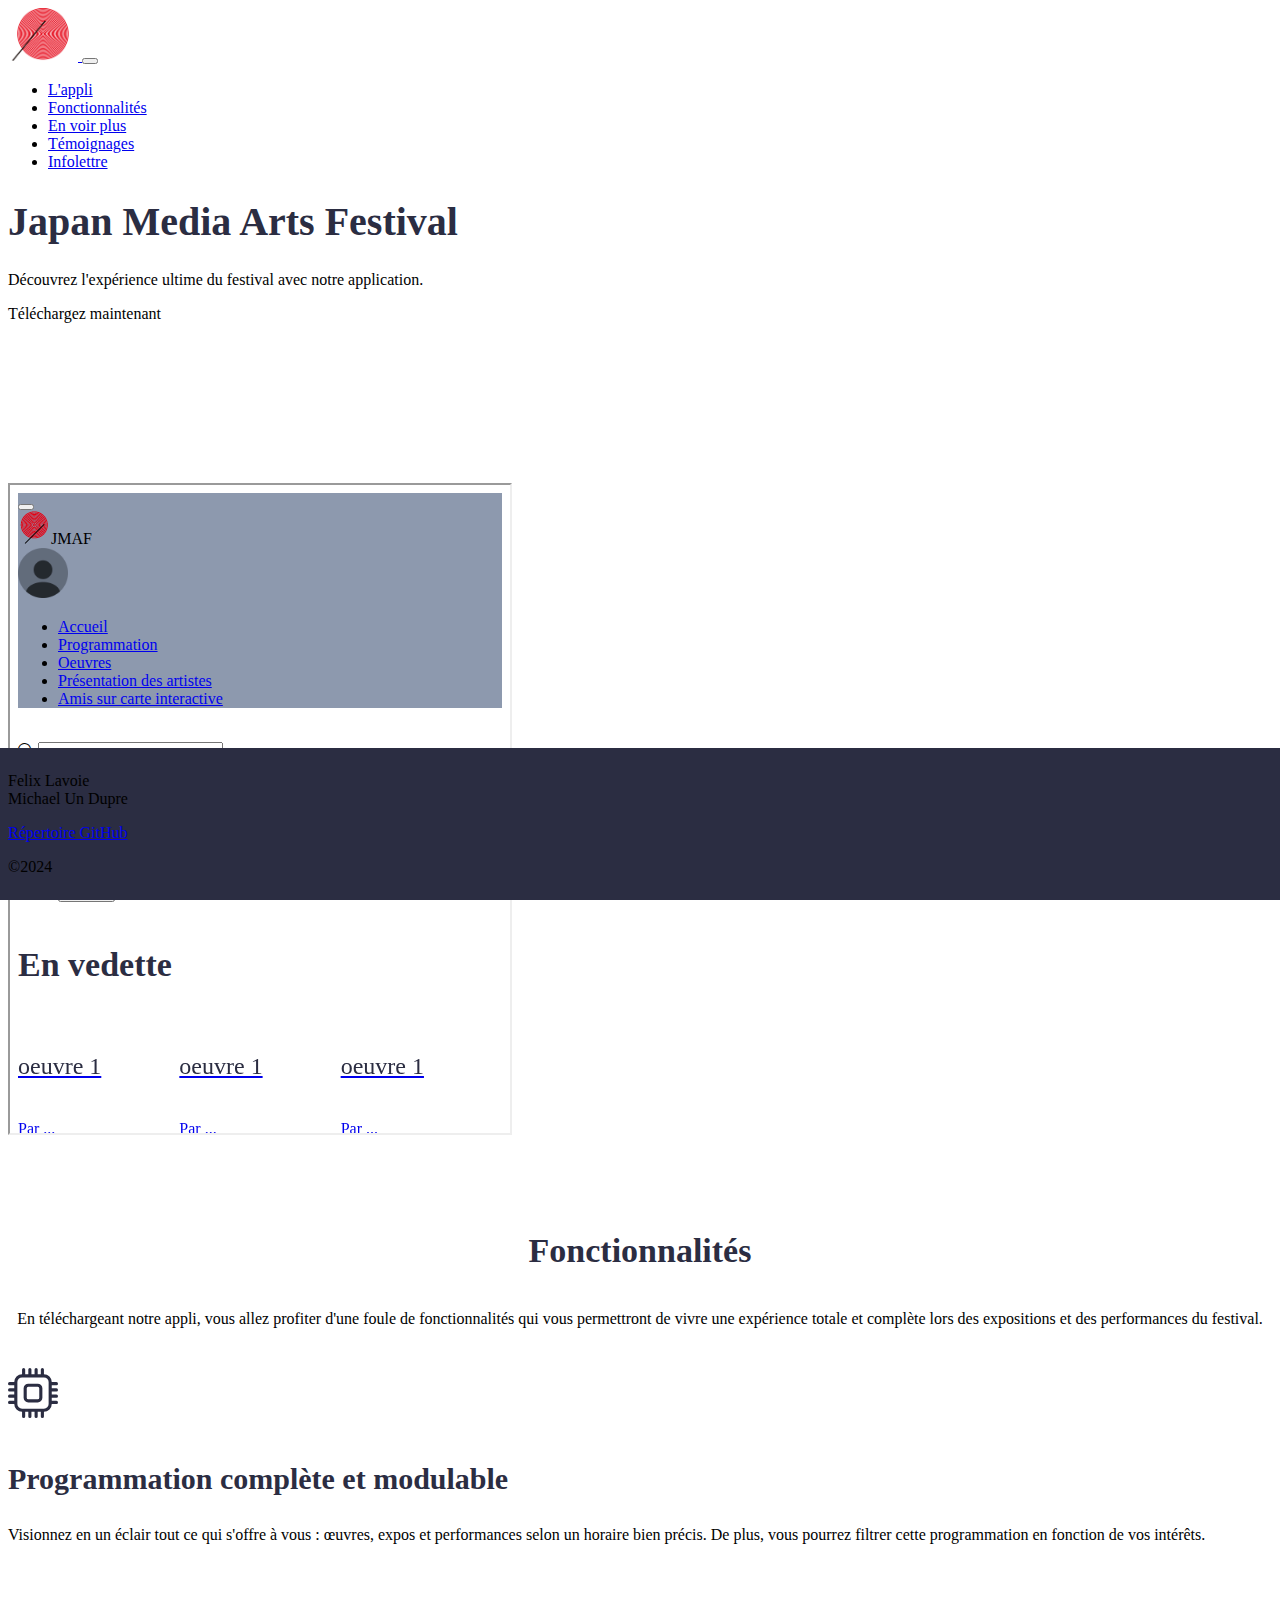
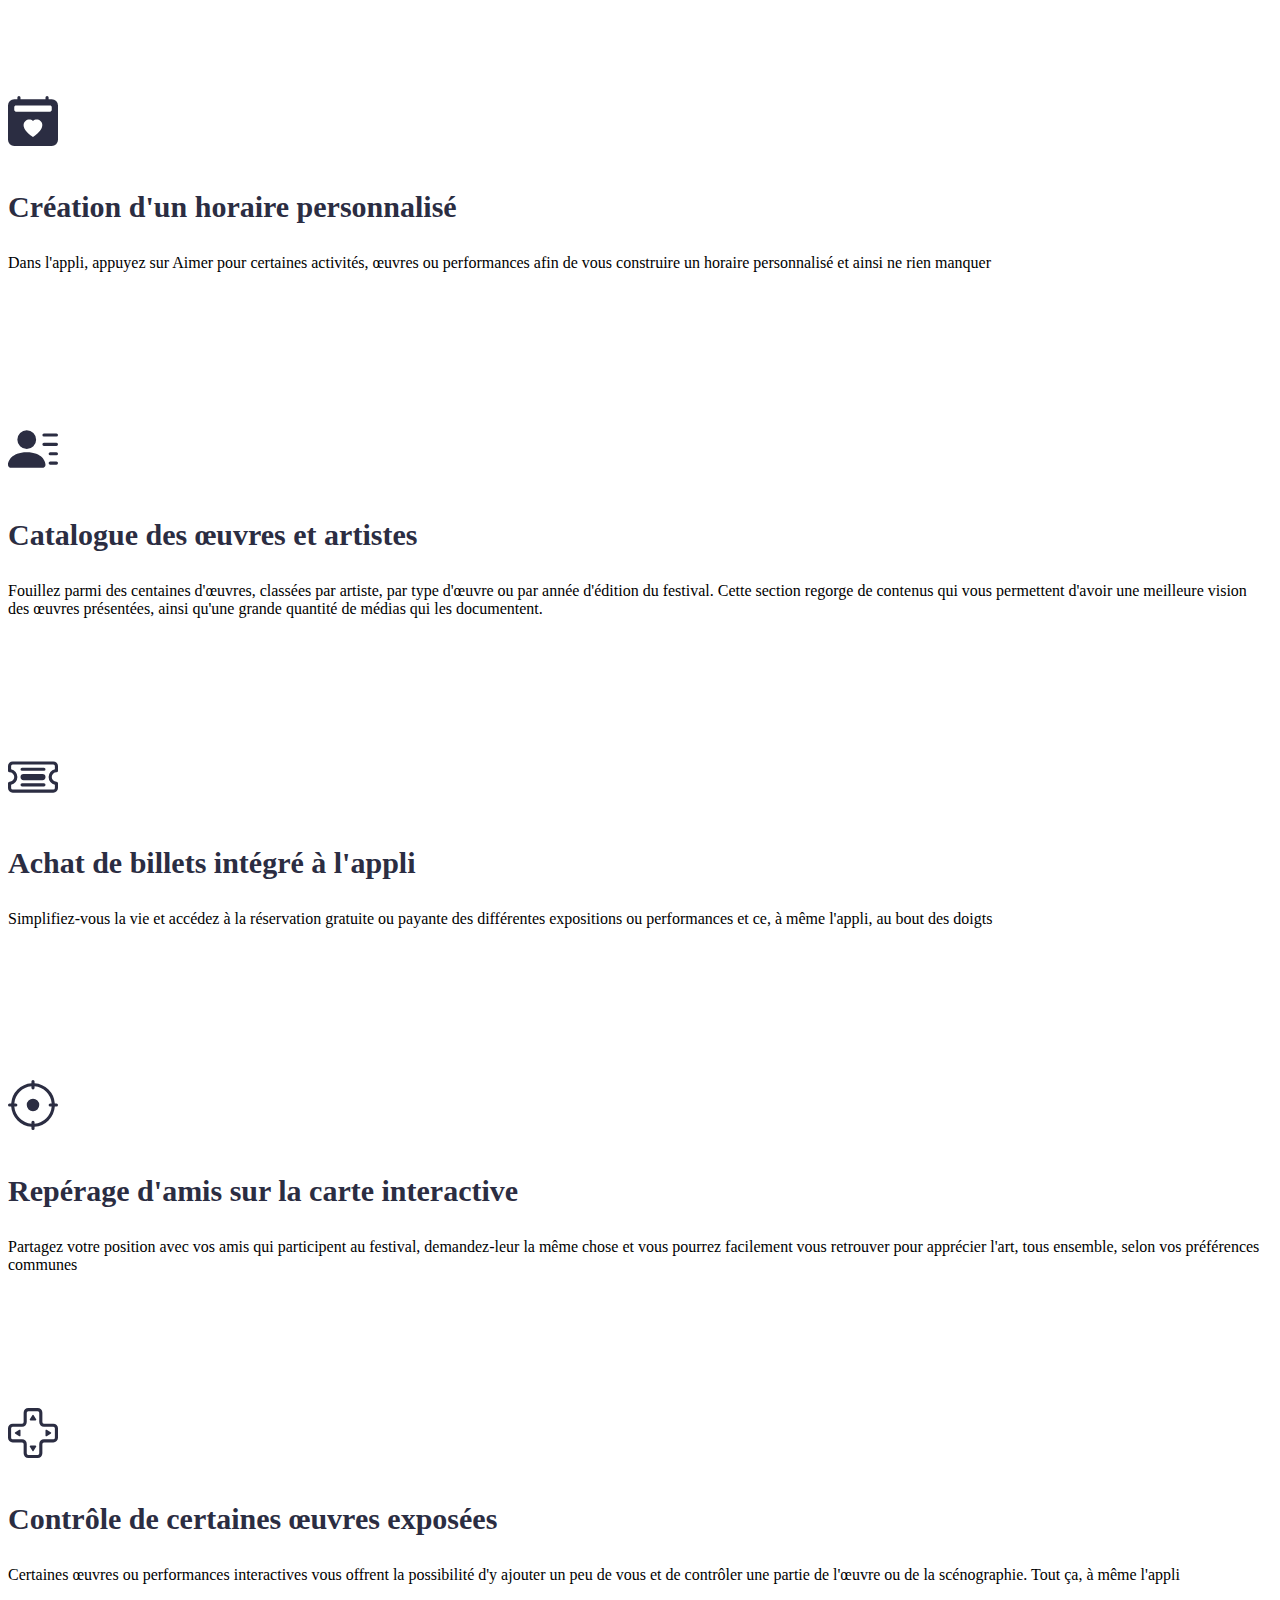
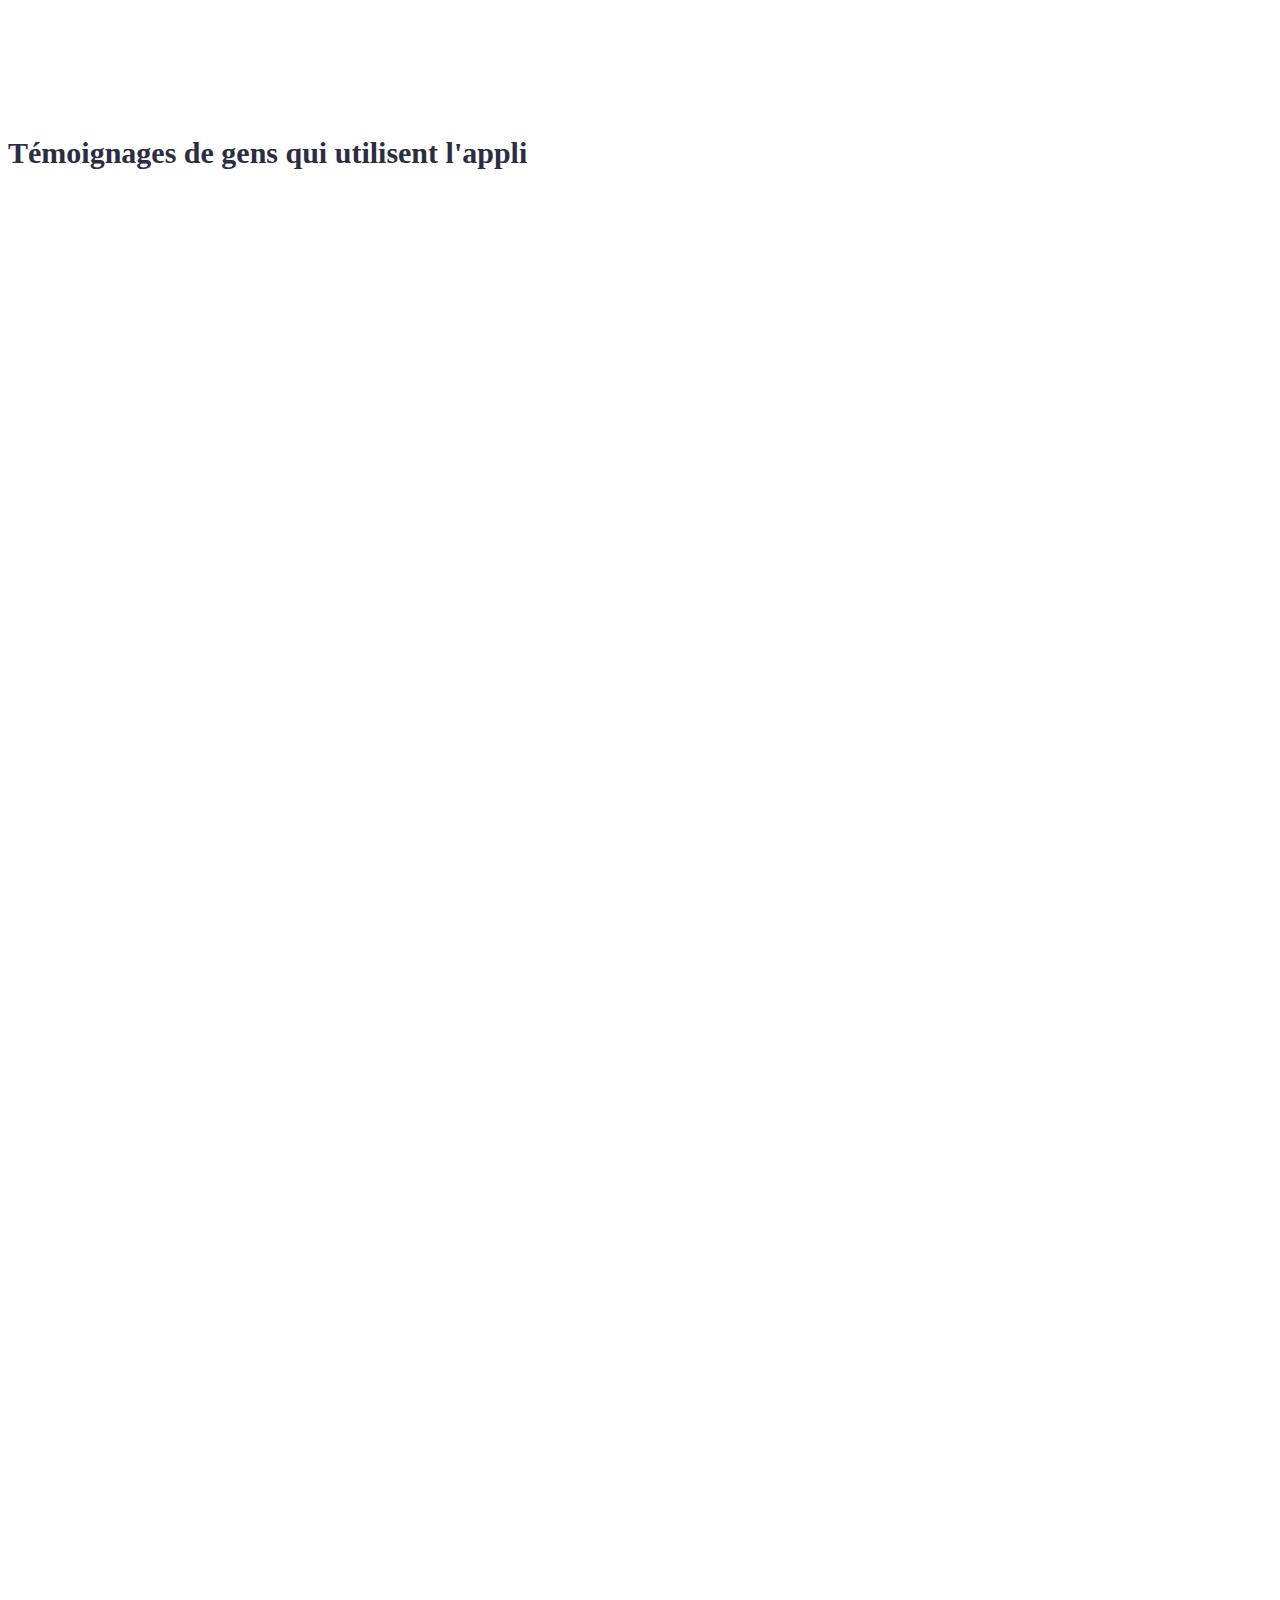
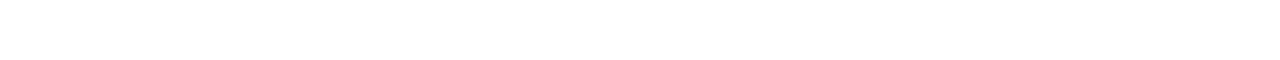
==== index.html @ 5c232d63 "format" ====
<!DOCTYPE html>
<html lang="fr">

<head>
    <meta charset="UTF-8">
    <meta name="viewport" content="width=device-width, initial-scale=1.0">
    <title>Document</title>
    <meta name="robots" content="noindex, nofollow">
    <link href="https://cdn.jsdelivr.net/npm/bootstrap@5.3.2/dist/css/bootstrap.min.css" rel="stylesheet"
        integrity="sha384-T3c6CoIi6uLrA9TneNEoa7RxnatzjcDSCmG1MXxSR1GAsXEV/Dwwykc2MPK8M2HN" crossorigin="anonymous">
    <script src="https://cdn.jsdelivr.net/npm/bootstrap@5.3.2/dist/js/bootstrap.bundle.min.js"
        integrity="sha384-C6RzsynM9kWDrMNeT87bh95OGNyZPhcTNXj1NW7RuBCsyN/o0jlpcV8Qyq46cDfL"
        crossorigin="anonymous"></script>
    <link rel='stylesheet' href="./css/main.css">
    </link>
    <link rel='stylesheet' href="./css/styles-lp.css">
    <script src="./js/script.js"></script>
    <link rel="stylesheet" href="https://cdn.jsdelivr.net/npm/bootstrap-icons@1.11.3/font/bootstrap-icons.min.css">
</head>

<body>
    <header>
        <nav class="navbar navbar-expand-lg navbar-dark bg-dark fixed-top">
            <div class="container">
                <a class="navbar-brand" href='#top'>
                    <img class='logo' src="/assets/artists/artworks/logo.png">
                </a>
                <button class="navbar-toggler" type="button" data-toggle="collapse" data-target="#navbarNav"
                    aria-controls="navbarNav" aria-expanded="false" aria-label="Toggle navigation">
                    <span class="navbar-toggler-icon"></span>
                </button>
                <div class="collapse navbar-collapse" id="navbarNav">
                    <ul class="navbar-nav">
                        <li class="nav-item">
                            <a class="nav-link" href="#top">L'appli</a>
                        </li>
                        <li class="nav-item">
                            <a class="nav-link" href="#fonctionnalites">Fonctionnalités</a>
                        </li>
                        <li class="nav-item">
                            <a class="nav-link" href="#en-voir-plus">En voir plus</a>
                        </li>
                        <li class="nav-item">
                            <a class="nav-link" href="#temoignages">Témoignages</a>
                        </li>
                        <li class="nav-item">
                            <a class="nav-link" href="#infolettre">Infolettre</a>
                        </li>
                    </ul>
                </div>
            </div>
        </nav>
    </header>

    <main>
        <section id="top">
            <!-- Contenu de la section héros -->
            <div class="container">
                <div class="row align-items-center">
                    <!-- Première colonne -->
                    <div class="col-md-12 col-lg-6 mb-4 mb-lg-0">
                        <h1>Japan Media Arts Festival</h1>
                        <p class="lead">Découvrez l'expérience ultime du festival avec notre application.</p>
                        <a class="btn btn-primary">Téléchargez maintenant</a>
                    </div>

                    <!-- Deuxième colonne -->
                    <div class="col-md-12 col-lg-6">
                        <div class="phone">
                            <iframe src="./app/index.html" style="width: 500px; height: 90%;"></iframe>
                        </div>
                    </div>
                </div>
            </div>
        </section>

        <section id="fonctionnalites">
            <!-- Contenu de la section fonctionnalités -->
            <div class="container">
                <div class="row justify-content-center">
                    <h2 class="fonctionnalités">Fonctionnalités</h2>
                    <p class="fonctionnalités">En téléchargeant notre appli, vous allez profiter d'une foule de
                        fonctionnalités qui vous permettront de vivre une expérience totale et complète lors des
                        expositions et des performances du festival.</p>
                </div>
                <div class="row justify-content-center">
                    <div class="col-lg-4 col-md-6 col-sm-12">
                        <div class="card">
                            <svg class="card-img-top imgCardF" xmlns="http://www.w3.org/2000/svg" width="32" height="32"
                                fill="currentColor" class="bi bi-cpu" viewBox="0 0 16 16">
                                <path
                                    d="M5 0a.5.5 0 0 1 .5.5V2h1V.5a.5.5 0 0 1 1 0V2h1V.5a.5.5 0 0 1 1 0V2h1V.5a.5.5 0 0 1 1 0V2A2.5 2.5 0 0 1 14 4.5h1.5a.5.5 0 0 1 0 1H14v1h1.5a.5.5 0 0 1 0 1H14v1h1.5a.5.5 0 0 1 0 1H14v1h1.5a.5.5 0 0 1 0 1H14a2.5 2.5 0 0 1-2.5 2.5v1.5a.5.5 0 0 1-1 0V14h-1v1.5a.5.5 0 0 1-1 0V14h-1v1.5a.5.5 0 0 1-1 0V14h-1v1.5a.5.5 0 0 1-1 0V14A2.5 2.5 0 0 1 2 11.5H.5a.5.5 0 0 1 0-1H2v-1H.5a.5.5 0 0 1 0-1H2v-1H.5a.5.5 0 0 1 0-1H2v-1H.5a.5.5 0 0 1 0-1H2A2.5 2.5 0 0 1 4.5 2V.5A.5.5 0 0 1 5 0m-.5 3A1.5 1.5 0 0 0 3 4.5v7A1.5 1.5 0 0 0 4.5 13h7a1.5 1.5 0 0 0 1.5-1.5v-7A1.5 1.5 0 0 0 11.5 3zM5 6.5A1.5 1.5 0 0 1 6.5 5h3A1.5 1.5 0 0 1 11 6.5v3A1.5 1.5 0 0 1 9.5 11h-3A1.5 1.5 0 0 1 5 9.5zM6.5 6a.5.5 0 0 0-.5.5v3a.5.5 0 0 0 .5.5h3a.5.5 0 0 0 .5-.5v-3a.5.5 0 0 0-.5-.5z" />
                            </svg>
                            <h3 class="card-title">Programmation complète et modulable</h3>
                            <p class="textCard">Visionnez en un éclair tout ce qui s'offre à vous : œuvres, expos et
                                performances selon un horaire bien précis. De plus, vous pourrez filtrer cette
                                programmation en fonction de vos intérêts.</p>
                        </div>
                    </div>
                    <div class="col-lg-4 col-md-6 col-sm-12">
                        <div class="card">
                            <svg class="card-img-top imgCardF" xmlns="http://www.w3.org/2000/svg" width="16" height="16"
                                fill="currentColor" class="bi bi-calendar2-heart-fill" viewBox="0 0 16 16">
                                <path
                                    d="M4 .5a.5.5 0 0 0-1 0V1H2a2 2 0 0 0-2 2v11a2 2 0 0 0 2 2h12a2 2 0 0 0 2-2V3a2 2 0 0 0-2-2h-1V.5a.5.5 0 0 0-1 0V1H4zm-2 4v-1c0-.276.244-.5.545-.5h10.91c.3 0 .545.224.545.5v1c0 .276-.244.5-.546.5H2.545C2.245 5 2 4.776 2 4.5m6 3.493c1.664-1.711 5.825 1.283 0 5.132-5.825-3.85-1.664-6.843 0-5.132" />
                            </svg>
                            <h3 class="card-title">Création d'un horaire personnalisé</h3>
                            <p class="textCard">Dans l'appli, appuyez sur Aimer pour certaines activités, œuvres ou
                                performances afin de vous construire un horaire personnalisé et ainsi ne rien manquer
                            </p>
                        </div>
                    </div>
                    <div class="col-lg-4 col-md-6 col-sm-12">
                        <div class="card">
                            <svg class="card-img-top imgCardF" xmlns="http://www.w3.org/2000/svg" width="16" height="16"
                                fill="currentColor" class="bi bi-person-lines-fill" viewBox="0 0 16 16">
                                <path
                                    d="M6 8a3 3 0 1 0 0-6 3 3 0 0 0 0 6m-5 6s-1 0-1-1 1-4 6-4 6 3 6 4-1 1-1 1zM11 3.5a.5.5 0 0 1 .5-.5h4a.5.5 0 0 1 0 1h-4a.5.5 0 0 1-.5-.5m.5 2.5a.5.5 0 0 0 0 1h4a.5.5 0 0 0 0-1zm2 3a.5.5 0 0 0 0 1h2a.5.5 0 0 0 0-1zm0 3a.5.5 0 0 0 0 1h2a.5.5 0 0 0 0-1z" />
                            </svg>
                            <h3 class="card-title">Catalogue des œuvres et artistes</h3>
                            <p class="textCard">Fouillez parmi des centaines d'œuvres, classées par artiste, par type
                                d'œuvre ou par année d'édition du festival. Cette section regorge de contenus qui vous
                                permettent d'avoir une meilleure vision des œuvres présentées, ainsi qu'une grande
                                quantité de médias qui les documentent.</p>
                        </div>
                    </div>
                    <div class="col-lg-4 col-md-6 col-sm-12">
                        <div class="card">
                            <svg class="card-img-top imgCardF" xmlns="http://www.w3.org/2000/svg" width="16" height="16"
                                fill="currentColor" class="bi bi-ticket-detailed" viewBox="0 0 16 16">
                                <path
                                    d="M4 5.5a.5.5 0 0 1 .5-.5h7a.5.5 0 0 1 0 1h-7a.5.5 0 0 1-.5-.5m0 5a.5.5 0 0 1 .5-.5h7a.5.5 0 0 1 0 1h-7a.5.5 0 0 1-.5-.5M5 7a1 1 0 0 0 0 2h6a1 1 0 1 0 0-2z" />
                                <path
                                    d="M0 4.5A1.5 1.5 0 0 1 1.5 3h13A1.5 1.5 0 0 1 16 4.5V6a.5.5 0 0 1-.5.5 1.5 1.5 0 0 0 0 3 .5.5 0 0 1 .5.5v1.5a1.5 1.5 0 0 1-1.5 1.5h-13A1.5 1.5 0 0 1 0 11.5V10a.5.5 0 0 1 .5-.5 1.5 1.5 0 1 0 0-3A.5.5 0 0 1 0 6zM1.5 4a.5.5 0 0 0-.5.5v1.05a2.5 2.5 0 0 1 0 4.9v1.05a.5.5 0 0 0 .5.5h13a.5.5 0 0 0 .5-.5v-1.05a2.5 2.5 0 0 1 0-4.9V4.5a.5.5 0 0 0-.5-.5z" />
                            </svg>
                            <h3 class="card-title">Achat de billets intégré à l'appli</h3>
                            <p class="textCard">Simplifiez-vous la vie et accédez à la réservation gratuite ou payante
                                des différentes expositions ou performances et ce, à même l'appli, au bout des doigts
                            </p>
                        </div>
                    </div>
                    <div class="col-lg-4 col-md-6 col-sm-12">
                        <div class="card">
                            <svg class="card-img-top imgCardF" xmlns="http://www.w3.org/2000/svg" width="16" height="16"
                                fill="currentColor" class="bi bi-crosshair" viewBox="0 0 16 16">
                                <path
                                    d="M8.5.5a.5.5 0 0 0-1 0v.518A7 7 0 0 0 1.018 7.5H.5a.5.5 0 0 0 0 1h.518A7 7 0 0 0 7.5 14.982v.518a.5.5 0 0 0 1 0v-.518A7 7 0 0 0 14.982 8.5h.518a.5.5 0 0 0 0-1h-.518A7 7 0 0 0 8.5 1.018zm-6.48 7A6 6 0 0 1 7.5 2.02v.48a.5.5 0 0 0 1 0v-.48a6 6 0 0 1 5.48 5.48h-.48a.5.5 0 0 0 0 1h.48a6 6 0 0 1-5.48 5.48v-.48a.5.5 0 0 0-1 0v.48A6 6 0 0 1 2.02 8.5h.48a.5.5 0 0 0 0-1zM8 10a2 2 0 1 0 0-4 2 2 0 0 0 0 4" />
                            </svg>
                            <h3 class="card-title">Repérage d'amis sur la carte interactive</h3>
                            <p class="textCard">Partagez votre position avec vos amis qui participent au festival,
                                demandez-leur la même chose et vous pourrez facilement vous retrouver pour apprécier
                                l'art, tous ensemble, selon vos préférences communes</p>
                        </div>
                    </div>
                    <div class="col-lg-4 col-md-6 col-sm-12">
                        <div class="card">
                            <svg class="card-img-top imgCardF" xmlns="http://www.w3.org/2000/svg" width="16" height="16"
                                fill="currentColor" class="bi bi-dpad" viewBox="0 0 16 16">
                                <path
                                    d="m7.788 2.34-.799 1.278A.25.25 0 0 0 7.201 4h1.598a.25.25 0 0 0 .212-.382l-.799-1.279a.25.25 0 0 0-.424 0Zm0 11.32-.799-1.277A.25.25 0 0 1 7.201 12h1.598a.25.25 0 0 1 .212.383l-.799 1.278a.25.25 0 0 1-.424 0ZM3.617 9.01 2.34 8.213a.25.25 0 0 1 0-.424l1.278-.799A.25.25 0 0 1 4 7.201V8.8a.25.25 0 0 1-.383.212Zm10.043-.798-1.277.799A.25.25 0 0 1 12 8.799V7.2a.25.25 0 0 1 .383-.212l1.278.799a.25.25 0 0 1 0 .424Z" />
                                <path
                                    d="M6.5 0A1.5 1.5 0 0 0 5 1.5v3a.5.5 0 0 1-.5.5h-3A1.5 1.5 0 0 0 0 6.5v3A1.5 1.5 0 0 0 1.5 11h3a.5.5 0 0 1 .5.5v3A1.5 1.5 0 0 0 6.5 16h3a1.5 1.5 0 0 0 1.5-1.5v-3a.5.5 0 0 1 .5-.5h3A1.5 1.5 0 0 0 16 9.5v-3A1.5 1.5 0 0 0 14.5 5h-3a.5.5 0 0 1-.5-.5v-3A1.5 1.5 0 0 0 9.5 0zM6 1.5a.5.5 0 0 1 .5-.5h3a.5.5 0 0 1 .5.5v3A1.5 1.5 0 0 0 11.5 6h3a.5.5 0 0 1 .5.5v3a.5.5 0 0 1-.5.5h-3a1.5 1.5 0 0 0-1.5 1.5v3a.5.5 0 0 1-.5.5h-3a.5.5 0 0 1-.5-.5v-3A1.5 1.5 0 0 0 4.5 10h-3a.5.5 0 0 1-.5-.5v-3a.5.5 0 0 1 .5-.5h3A1.5 1.5 0 0 0 6 4.5z" />
                            </svg>
                            <h3 class="card-title">Contrôle de certaines œuvres exposées</h3>
                            <p class="textCard">Certaines œuvres ou performances interactives vous offrent la
                                possibilité d'y ajouter un peu de vous et de contrôler une partie de l'œuvre ou de la
                                scénographie. Tout ça, à même l'appli</p>
                        </div>
                    </div>
                </div>
            </div>
        </section>

        <section id="en-voir-plus">
            <!-- Contenu de la section "En voir plus" -->
        </section>

        <section id="temoignages">
            <!-- Contenu de la section témoignages -->
            <div class="container">
                <div class="row justify-content-center">
                    <h3>Témoignages de gens qui utilisent l'appli</h3>
                </div>
                <div class="row justify-content-center">
                    <div class="col-lg-3 col-md-6 col-sm-12">
                        <div class="card">
                            <img class="card-img-top" src="">
                            <h3 class="card-title"></h3>
                            <p class="textCard"></p>
                        </div>
                    </div>
                    <div class="col-lg-3 col-md-6 col-sm-12">
                        <div class="card">
                            <img class="card-img-top" src="">
                            <h3 class="card-title"></h3>
                            <p class="textCard"></p>
                        </div>
                    </div>
                    <div class="col-lg-3 col-md-6 col-sm-12">
                        <div class="card">
                            <img class="card-img-top" src="">
                            <h3 class="card-title"></h3>
                            <p class="textCard"></p>
                        </div>
                    </div>
                    <div class="col-lg-3 col-md-6 col-sm-12">
                        <div class="card">
                            <img class="card-img-top" src="">
                            <h3 class="card-title"></h3>
                            <p class="textCard"></p>
                        </div>
                    </div>
                    <div class="col-lg-3 col-md-6 col-sm-12">
                        <div class="card">
                            <img class="card-img-top" src="">
                            <h3 class="card-title"></h3>
                            <p class="textCard"></p>
                        </div>
                    </div>
                    <div class="col-lg-3 col-md-6 col-sm-12">
                        <div class="card">
                            <img class="card-img-top" src="">
                            <h3 class="card-title"></h3>
                            <p class="textCard"></p>
                        </div>
                    </div>
                </div>
            </div>
        </section>

        <section id="infolettre">
            <!-- Contenu de la section infolettre -->
        </section>
        <br>
        <br>
        <br>
        <br>
        <br>
        <br>
        <br>
        <br>

    </main>
    <footer class="footer">
        <div class="container-lg d-lg-flex">
            <p class="text-light mb-0 mb-lg-0">Felix Lavoie<br>Michael Un Dupre</p>
            <div class="container text-md-end">
                <a href="https://github.com/Felix-Lavoie/Lavoie_undupre_felix_michael_P1.2a_582-424"
                    class="text-light text-decoration-none mb-3 mb-lg-0 order-lg-1">Répertoire GitHub</a>
                <P class="text-light mb-0 order-lg-2">©2024</P>
            </div>
        </div>
    </footer>
</body>

</html>
---- css/main.css ----
:root {
  --dark-grey-blue: #2B2D42;
  --grey-blue: #8d99ae;
  --white-blue: #edf2f4;
  --pink-red : #EF233C ;
  --red: #D90429;
}

h1, .h1{ font-size: 40px; font-weight: 900; color: var(--dark-grey-blue); }
h2, .h2{ font-size: 34px; font-weight: 700; color: var(--dark-grey-blue); }
h3, .h3{ font-size: 30px; font-weight: 600; color: var(--dark-grey-blue); }
h4, .h4{ font-size: 28px; font-weight: 500; color: var(--dark-grey-blue); }
h5, .h5{ font-size: 24px; font-weight: 300; color: var(--dark-grey-blue); }
h6, .h6{ font-size: 20px; font-weight: 200; color: var(--dark-grey-blue); }

/*----- Styles Généraux -----*/
/*----- Section Hero -----*/
---- css/styles-lp.css ----
:root {
  --dark-grey-blue: #2B2D42;
  --grey-blue: #8d99ae;
  --white-blue: #edf2f4;
  --pink-red : #EF233C ;
  --red: #D90429;
}

h1, .h1{ font-size: 40px; font-weight: 900; color: var(--dark-grey-blue); }
h2, .h2{ font-size: 34px; font-weight: 700; color: var(--dark-grey-blue); }
h3, .h3{ font-size: 30px; font-weight: 600; color: var(--dark-grey-blue); }
h4, .h4{ font-size: 28px; font-weight: 500; color: var(--dark-grey-blue); }
h5, .h5{ font-size: 24px; font-weight: 300; color: var(--dark-grey-blue); }
h6, .h6{ font-size: 20px; font-weight: 200; color: var(--dark-grey-blue); }

/*--------------------------------------------------------- 
# Styles Généraux 
---------------------------------------------------------*/ 
.logo {
  width: 70px;
}

.footer {
  background-color: #2B2D42;
  padding: 0.5rem;
  margin-top: 1rem;
  position: fixed;
  left: 0;
  bottom: 0;
  width: 100%;
}

.phone {
  margin-top: 160px;
  width: 100%;
  max-width: 400px;
  aspect-ratio: 5/9;
}

.fonctionnalités {
  text-align: center;
  margin-bottom: 40px;
}

.imgCardF {
  width: 50px;
  height: 50px;
  margin-bottom: 10px;
  color: var(--dark-grey-blue);
}

.textCard {
  height: 120px;
  margin-top: 15px;
}

.card {
  margin-bottom: 50px;
}
/*---------------------------------------------------------- 
# Section Hero  
----------------------------------------------------------*/
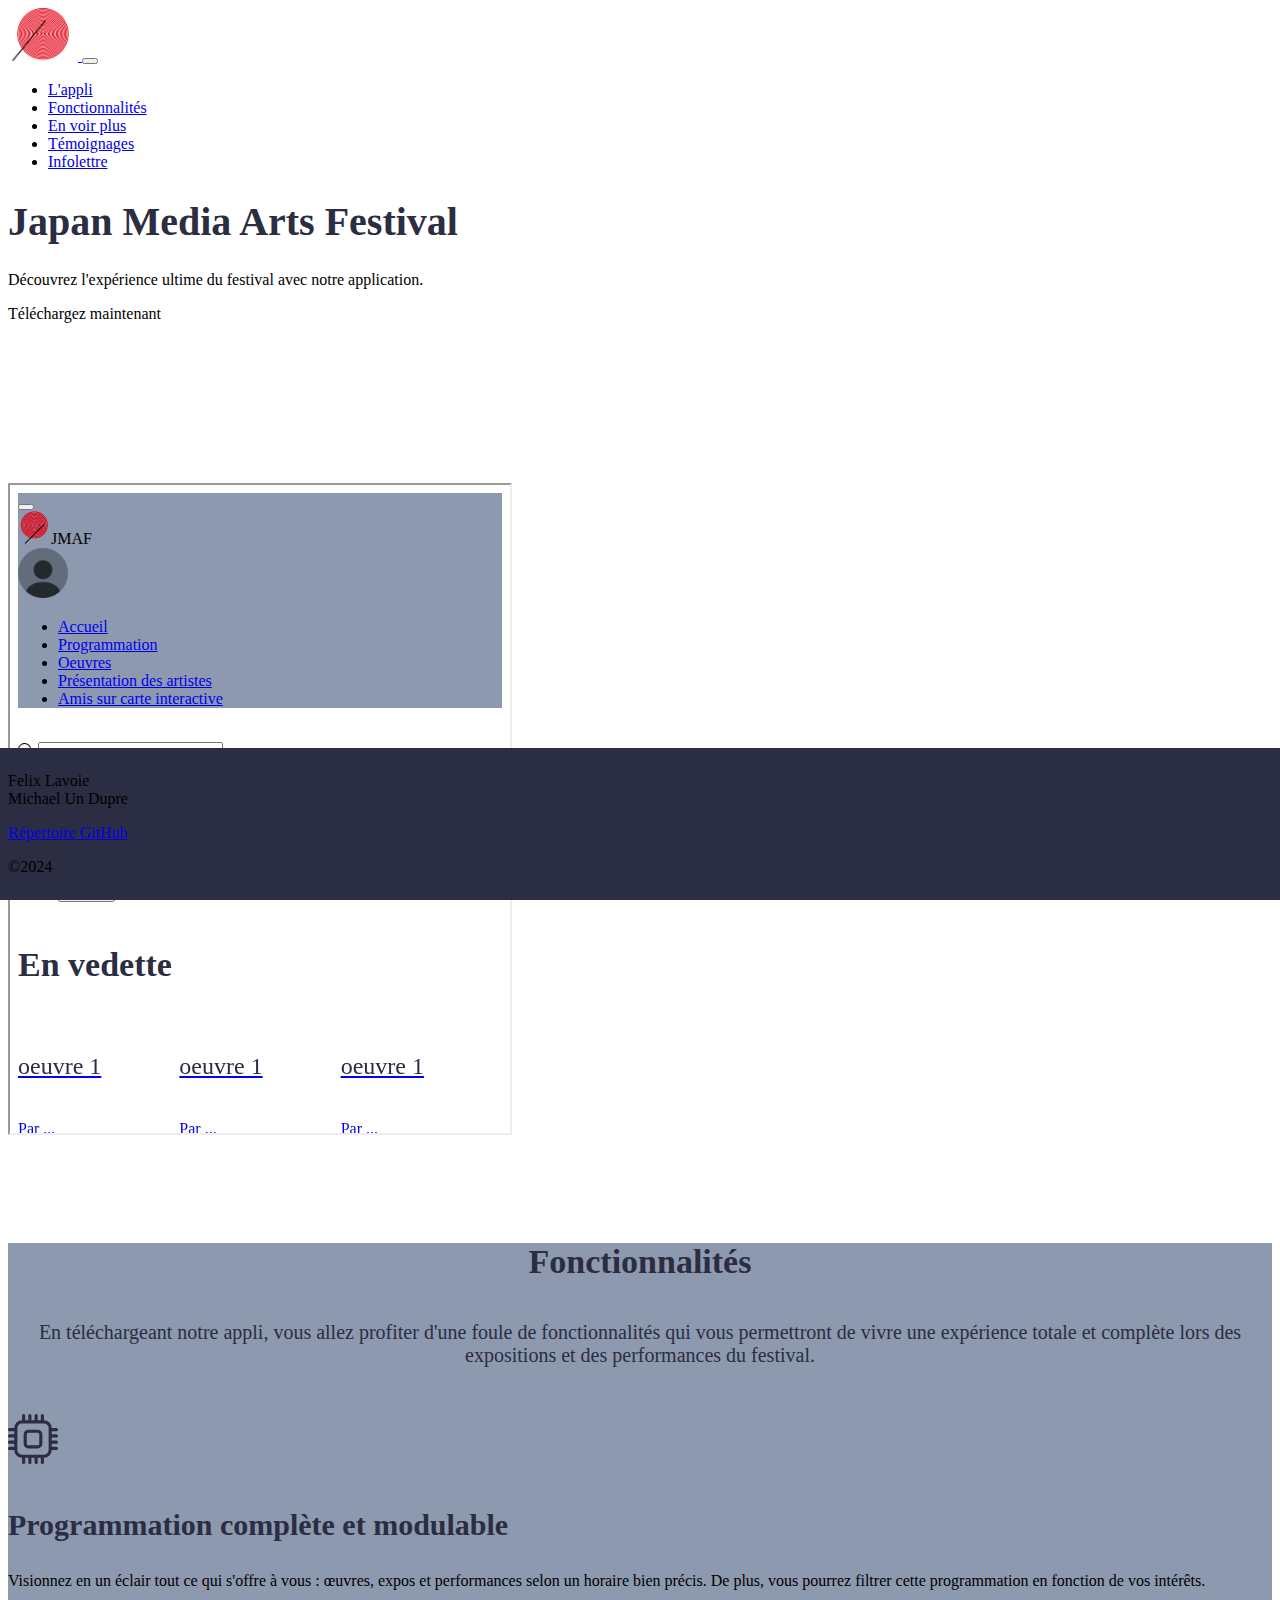
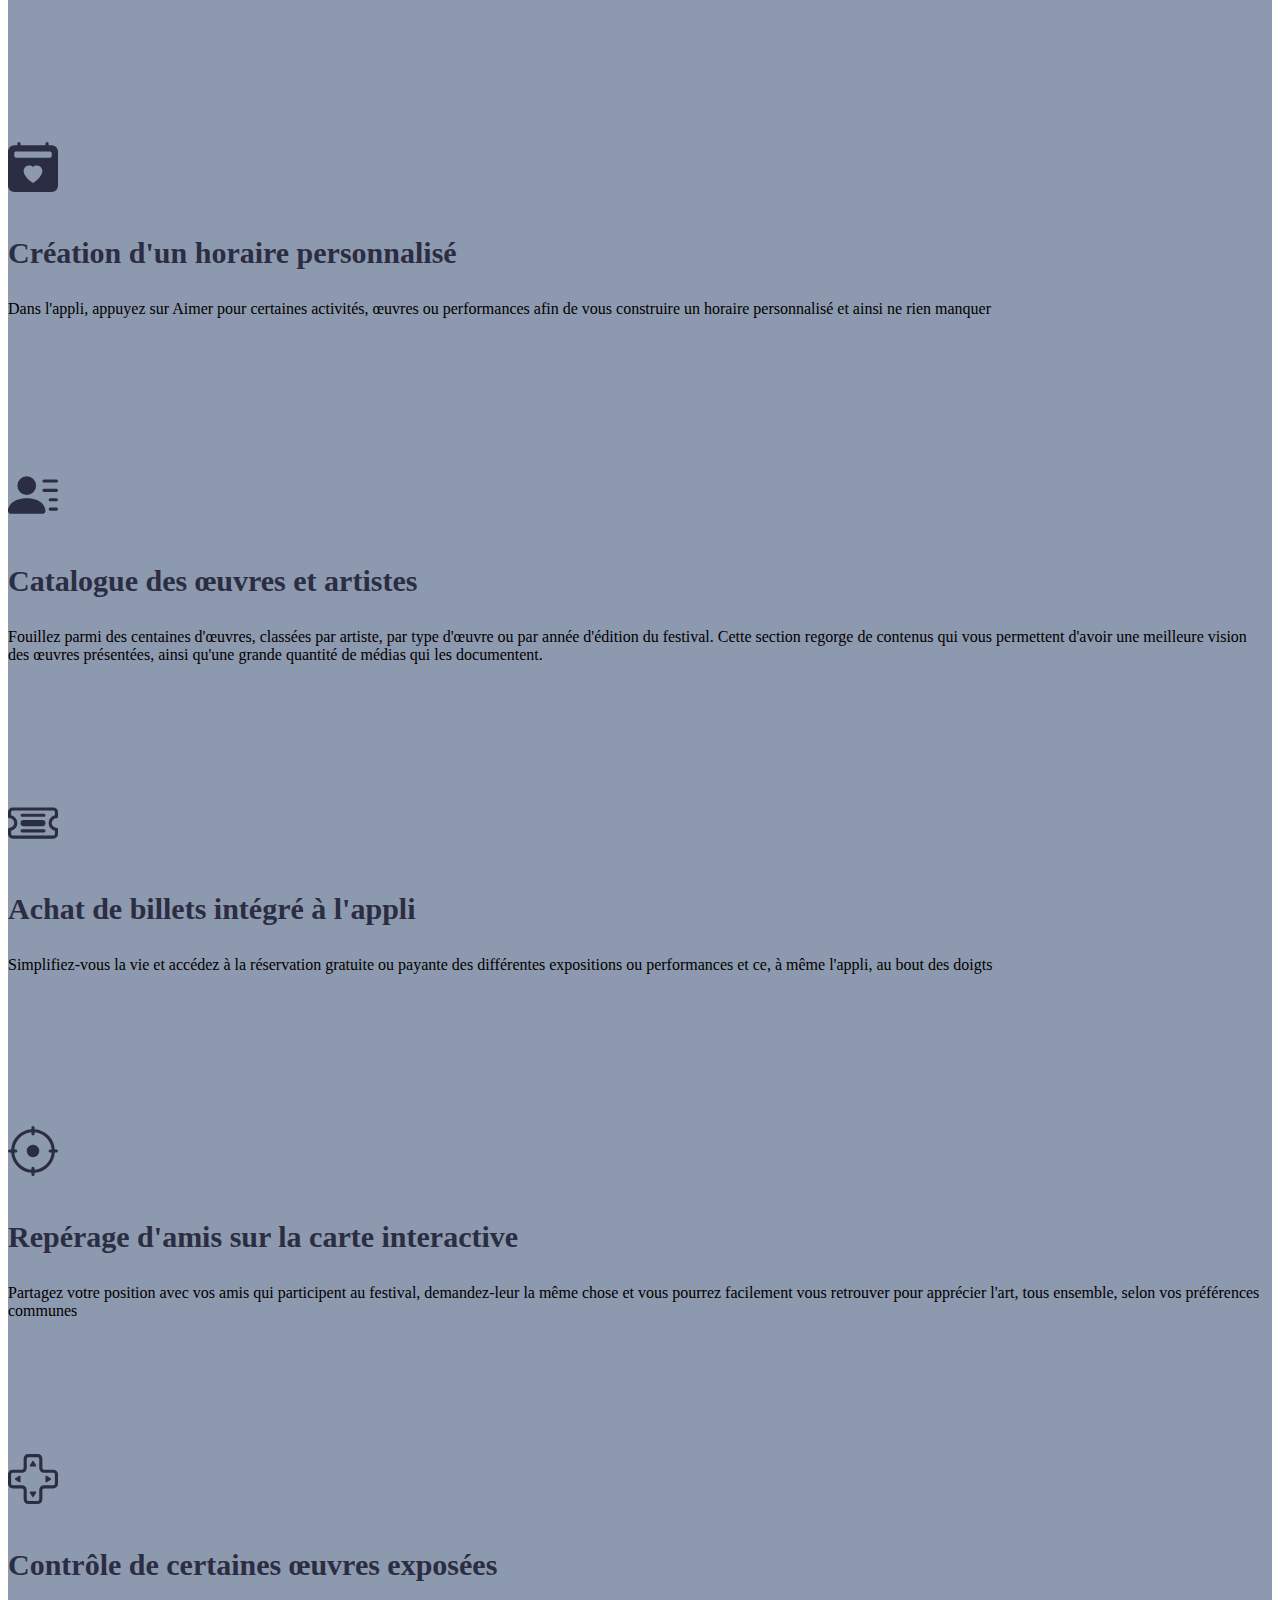
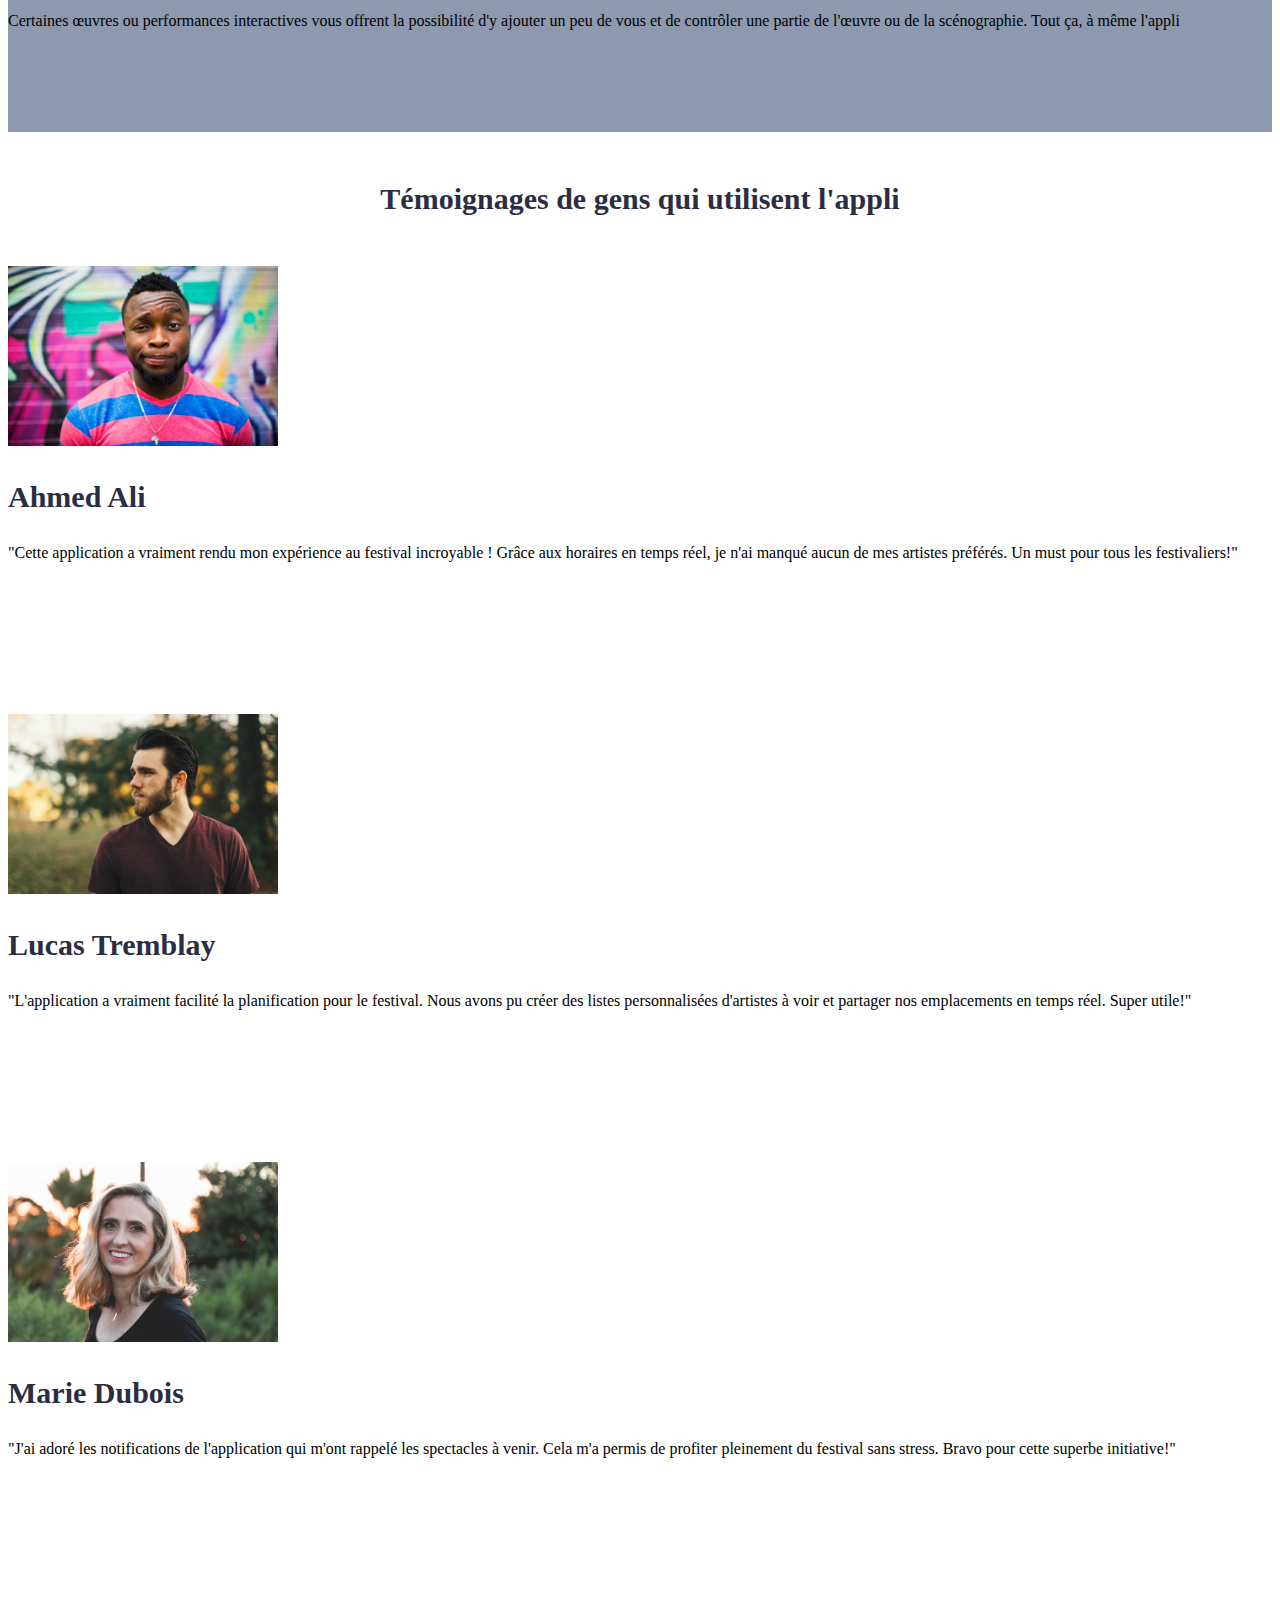
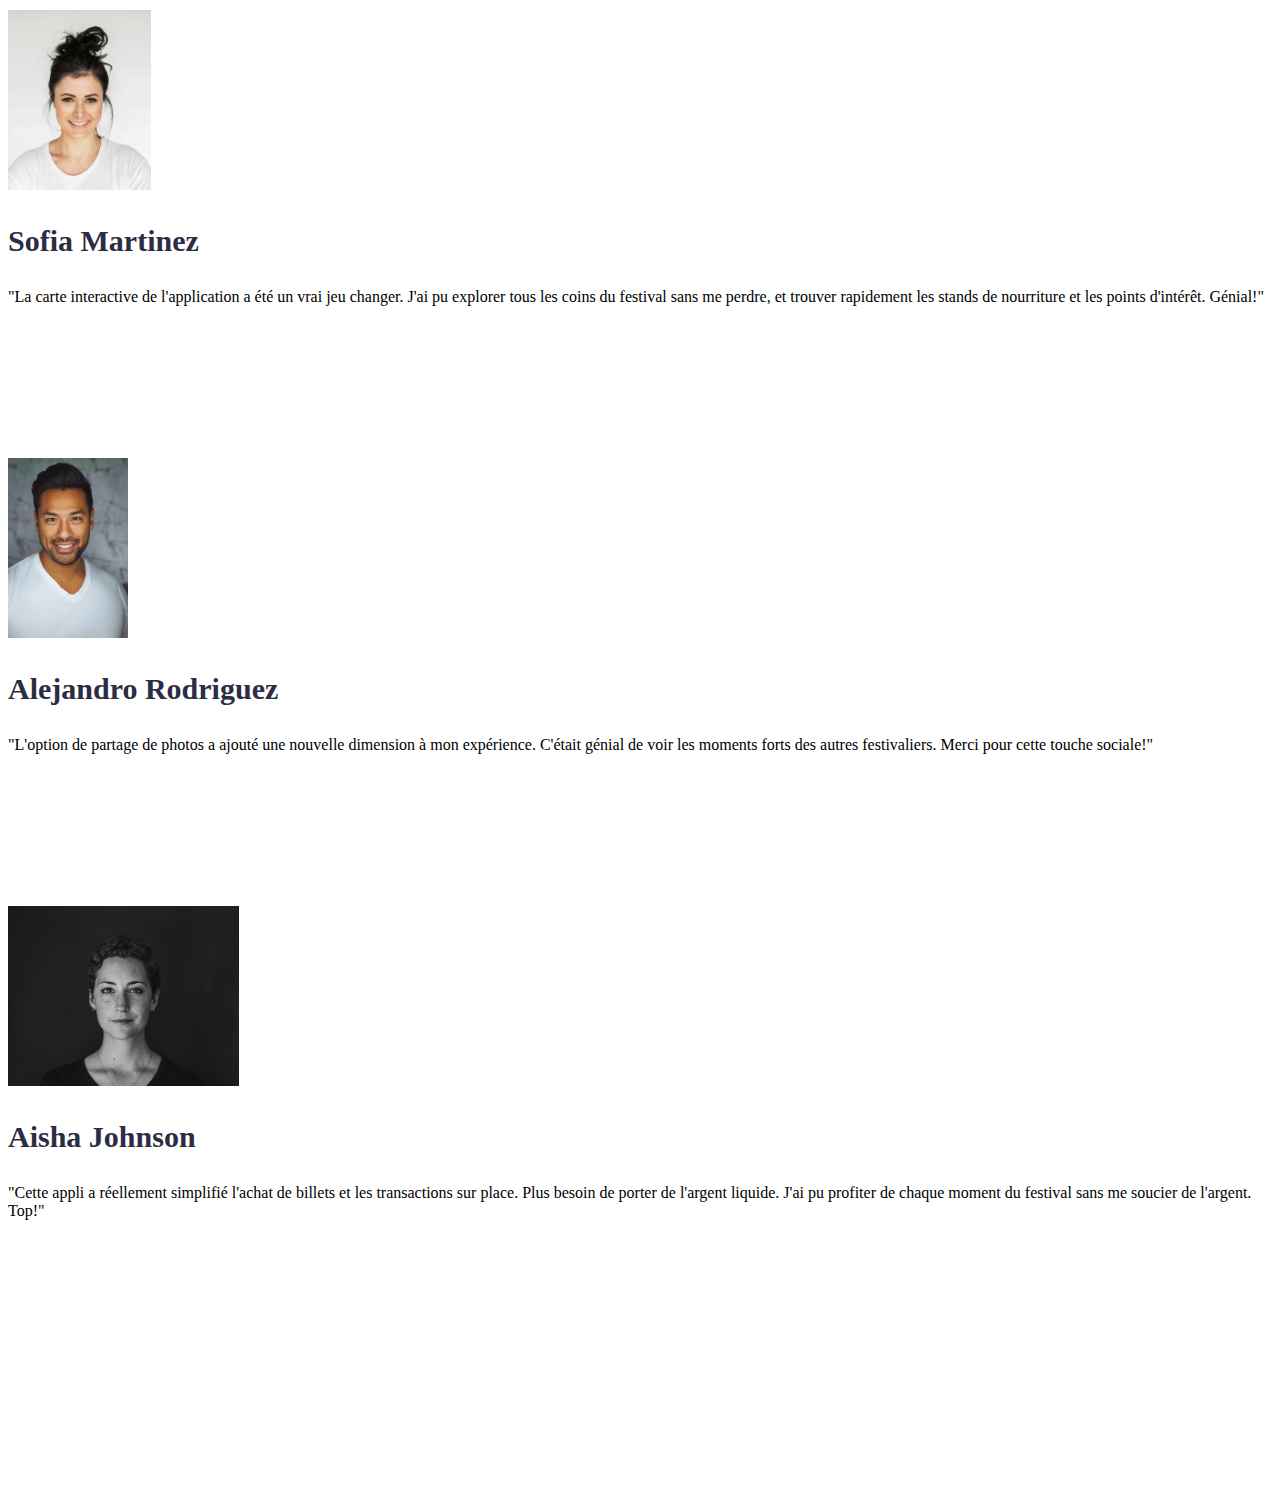
==== commit 9e86f58b: "lp tr3" ====
--- a/index.html
+++ b/index.html
@@ -78,10 +78,10 @@
             <!-- Contenu de la section fonctionnalités -->
             <div class="container">
                 <div class="row justify-content-center">
-                    <h2 class="fonctionnalités">Fonctionnalités</h2>
-                    <p class="fonctionnalités">En téléchargeant notre appli, vous allez profiter d'une foule de
+                    <h2 class="fonctionnalités textAlign">Fonctionnalités</h2>
+                    <h6 class="fonctionnalités textAlign">En téléchargeant notre appli, vous allez profiter d'une foule de
                         fonctionnalités qui vous permettront de vivre une expérience totale et complète lors des
-                        expositions et des performances du festival.</p>
+                        expositions et des performances du festival.</h6>
                 </div>
                 <div class="row justify-content-center">
                     <div class="col-lg-4 col-md-6 col-sm-12">
@@ -179,49 +179,49 @@
             <!-- Contenu de la section témoignages -->
             <div class="container">
                 <div class="row justify-content-center">
-                    <h3>Témoignages de gens qui utilisent l'appli</h3>
-                </div>
-                <div class="row justify-content-center">
-                    <div class="col-lg-3 col-md-6 col-sm-12">
-                        <div class="card">
-                            <img class="card-img-top" src="">
-                            <h3 class="card-title"></h3>
-                            <p class="textCard"></p>
-                        </div>
-                    </div>
-                    <div class="col-lg-3 col-md-6 col-sm-12">
-                        <div class="card">
-                            <img class="card-img-top" src="">
-                            <h3 class="card-title"></h3>
-                            <p class="textCard"></p>
-                        </div>
-                    </div>
-                    <div class="col-lg-3 col-md-6 col-sm-12">
-                        <div class="card">
-                            <img class="card-img-top" src="">
-                            <h3 class="card-title"></h3>
-                            <p class="textCard"></p>
-                        </div>
-                    </div>
-                    <div class="col-lg-3 col-md-6 col-sm-12">
-                        <div class="card">
-                            <img class="card-img-top" src="">
-                            <h3 class="card-title"></h3>
-                            <p class="textCard"></p>
-                        </div>
-                    </div>
-                    <div class="col-lg-3 col-md-6 col-sm-12">
-                        <div class="card">
-                            <img class="card-img-top" src="">
-                            <h3 class="card-title"></h3>
-                            <p class="textCard"></p>
-                        </div>
-                    </div>
-                    <div class="col-lg-3 col-md-6 col-sm-12">
-                        <div class="card">
-                            <img class="card-img-top" src="">
-                            <h3 class="card-title"></h3>
-                            <p class="textCard"></p>
+                    <h3 class="tem textAlign">Témoignages de gens qui utilisent l'appli</h3>
+                </div>
+                <div class="row justify-content-center">
+                    <div class="col-lg-3 col-md-6 col-sm-12">
+                        <div class="card">
+                            <img class="card-img-top imgT" src="./assets/ayo-ogunseinde-sibVwORYqs0-unsplash.jpg">
+                            <h3 class="card-title">Ahmed Ali</h3>
+                            <p class="textCard">"Cette application a vraiment rendu mon expérience au festival incroyable ! Grâce aux horaires en temps réel, je n'ai manqué aucun de mes artistes préférés. Un must pour tous les festivaliers!"</p>
+                        </div>
+                    </div>
+                    <div class="col-lg-3 col-md-6 col-sm-12">
+                        <div class="card">
+                            <img class="card-img-top imgT" src="./assets/drew-hays-agGIKYs4mYs-unsplash.jpg">
+                            <h3 class="card-title">Lucas Tremblay</h3>
+                            <p class="textCard">"L'application a vraiment facilité la planification pour le festival. Nous avons pu créer des listes personnalisées d'artistes à voir et partager nos emplacements en temps réel. Super utile!"</p>
+                        </div>
+                    </div>
+                    <div class="col-lg-3 col-md-6 col-sm-12">
+                        <div class="card">
+                            <img class="card-img-top imgT" src="./assets/edward-cisneros-_H6wpor9mjs-unsplash.jpg">
+                            <h3 class="card-title">Marie Dubois</h3>
+                            <p class="textCard">"J'ai adoré les notifications de l'application qui m'ont rappelé les spectacles à venir. Cela m'a permis de profiter pleinement du festival sans stress. Bravo pour cette superbe initiative!"</p>
+                        </div>
+                    </div>
+                    <div class="col-lg-3 col-md-6 col-sm-12">
+                        <div class="card">
+                            <img class="card-img-top imgT" src="./assets/jake-nackos-IF9TK5Uy-KI-unsplash.jpg">
+                            <h3 class="card-title">Sofia Martinez</h3>
+                            <p class="textCard">"La carte interactive de l'application a été un vrai jeu changer. J'ai pu explorer tous les coins du festival sans me perdre, et trouver rapidement les stands de nourriture et les points d'intérêt. Génial!"</p>
+                        </div>
+                    </div>
+                    <div class="col-lg-3 col-md-6 col-sm-12">
+                        <div class="card">
+                            <img class="card-img-top imgT" src="./assets/joseph-gonzalez-iFgRcqHznqg-unsplash.jpg">
+                            <h3 class="card-title">Alejandro Rodriguez</h3>
+                            <p class="textCard">"L'option de partage de photos a ajouté une nouvelle dimension à mon expérience. C'était génial de voir les moments forts des autres festivaliers. Merci pour cette touche sociale!"</p>
+                        </div>
+                    </div>
+                    <div class="col-lg-3 col-md-6 col-sm-12">
+                        <div class="card">
+                            <img class="card-img-top imgT" src="./assets/rachel-mcdermott-0fN7Fxv1eWA-unsplash.jpg">
+                            <h3 class="card-title">Aisha Johnson</h3>
+                            <p class="textCard">"Cette appli a réellement simplifié l'achat de billets et les transactions sur place. Plus besoin de porter de l'argent liquide. J'ai pu profiter de chaque moment du festival sans me soucier de l'argent. Top!"</p>
                         </div>
                     </div>
                 </div>
--- a/css/styles-lp.css
+++ b/css/styles-lp.css
@@ -38,8 +38,7 @@
 }
 
 .fonctionnalités {
-  text-align: center;
-  margin-bottom: 40px;
+  margin-top: 40px;
 }
 
 .imgCardF {
@@ -57,6 +56,23 @@
 .card {
   margin-bottom: 50px;
 }
+
+.imgT {
+  height: 20vh;
+  object-fit: cover;
+}
+
+#fonctionnalites {
+  background-color: var(--grey-blue);
+}
+
+.textAlign {
+  text-align: center;
+}
+
+.tem {
+  margin: 50px;
+}
 /*---------------------------------------------------------- 
 # Section Hero  
 ----------------------------------------------------------*/ 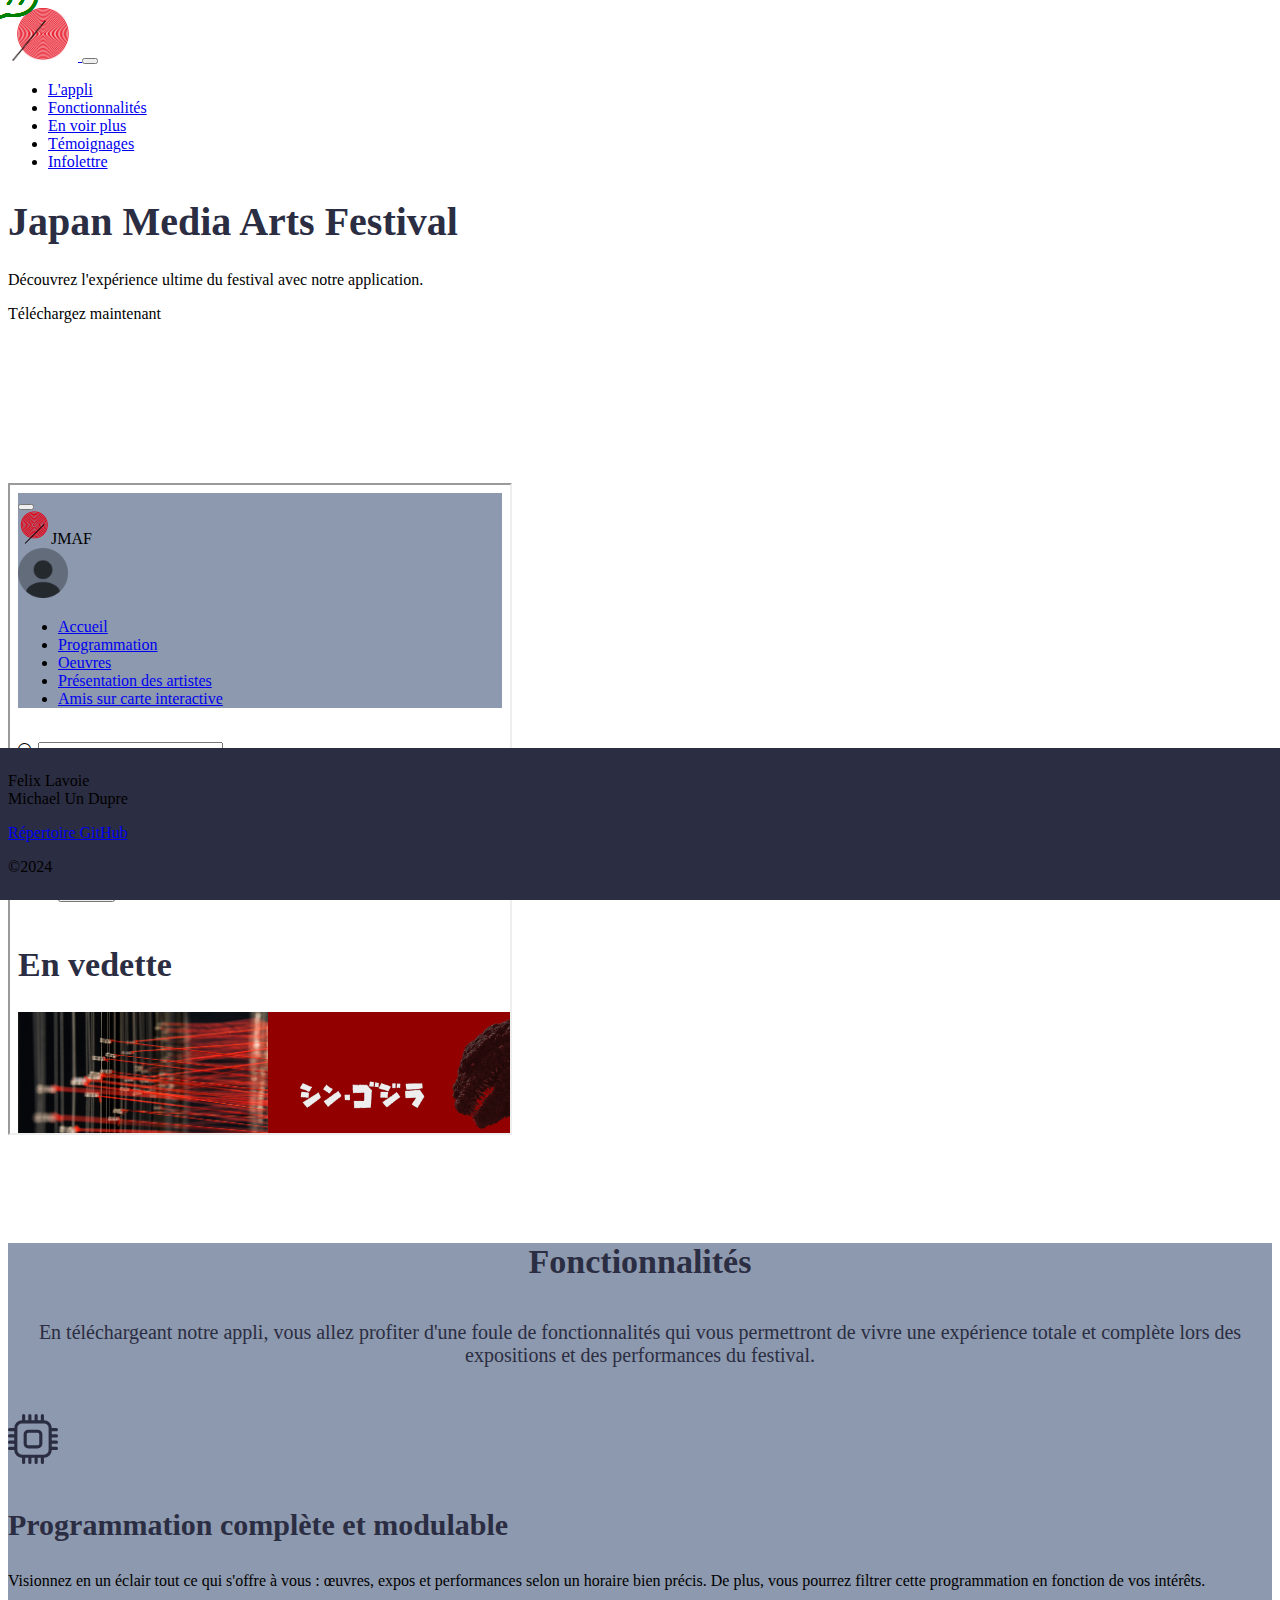
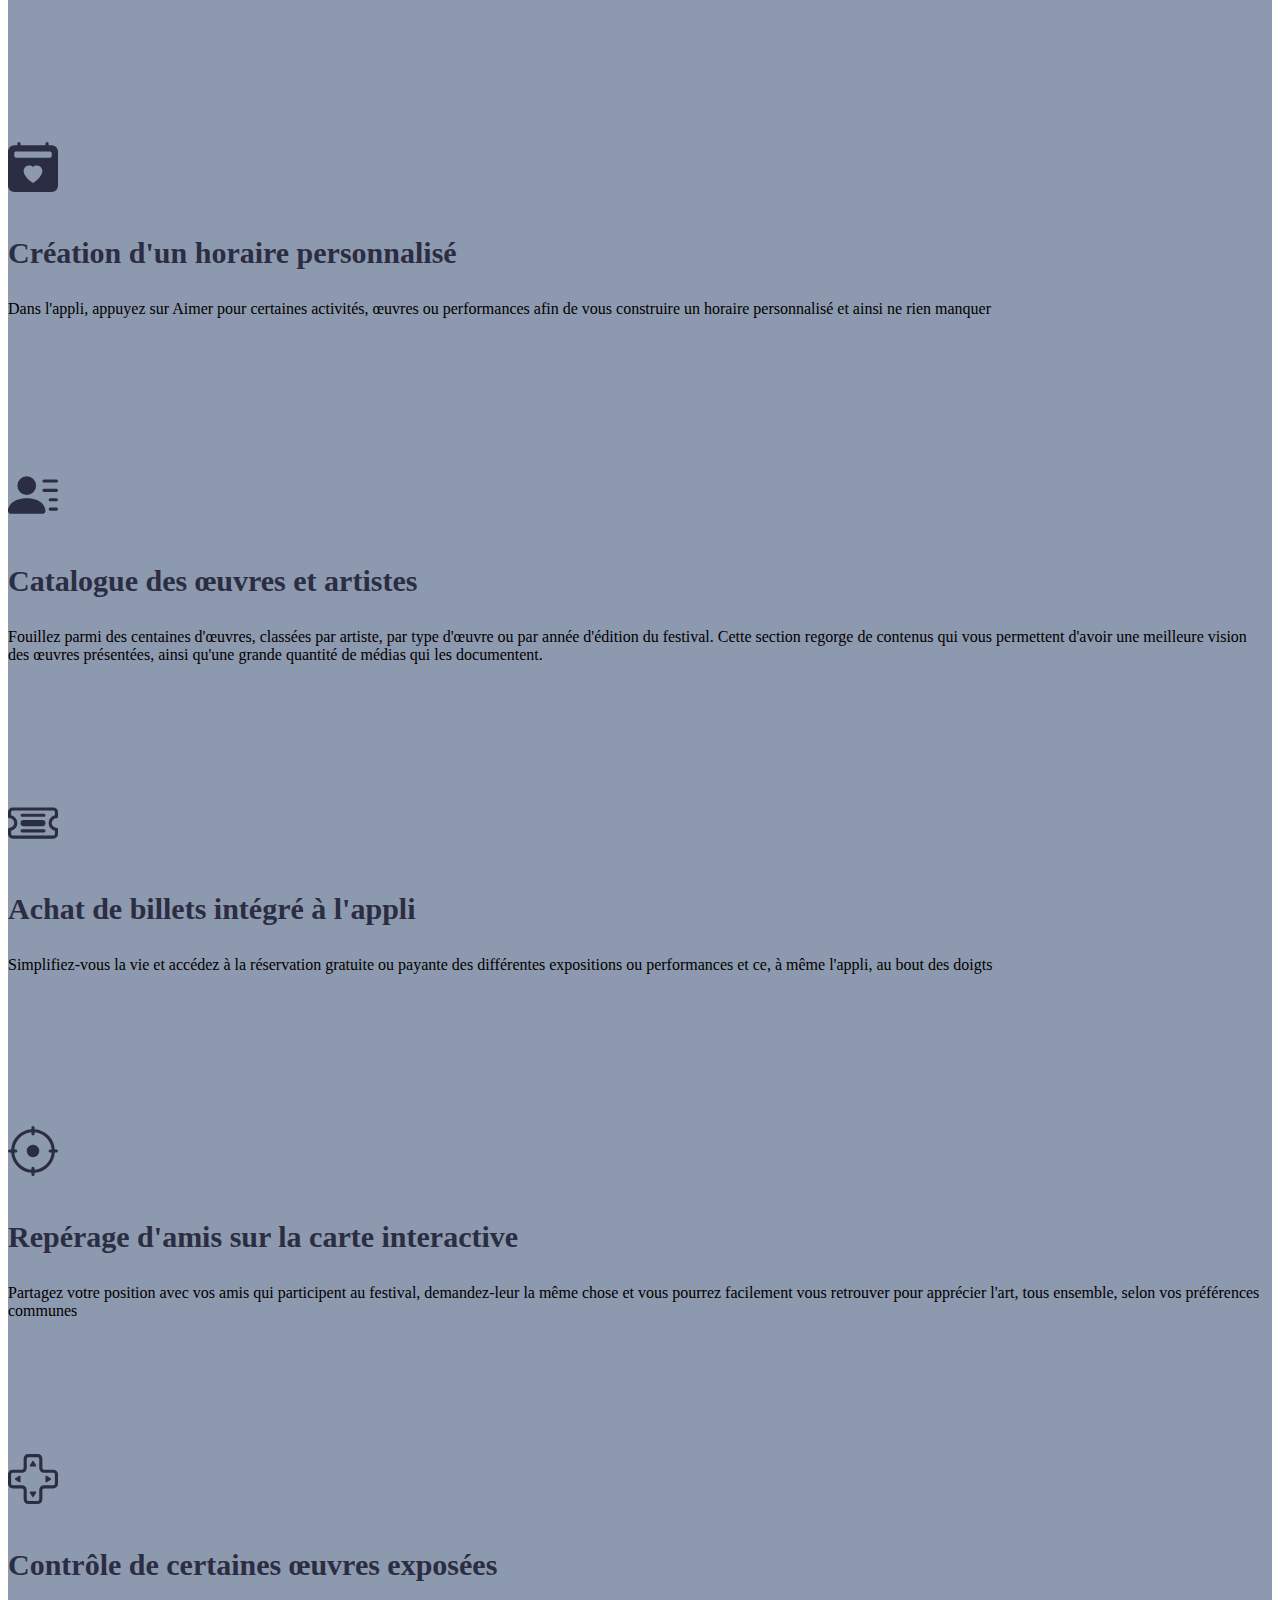
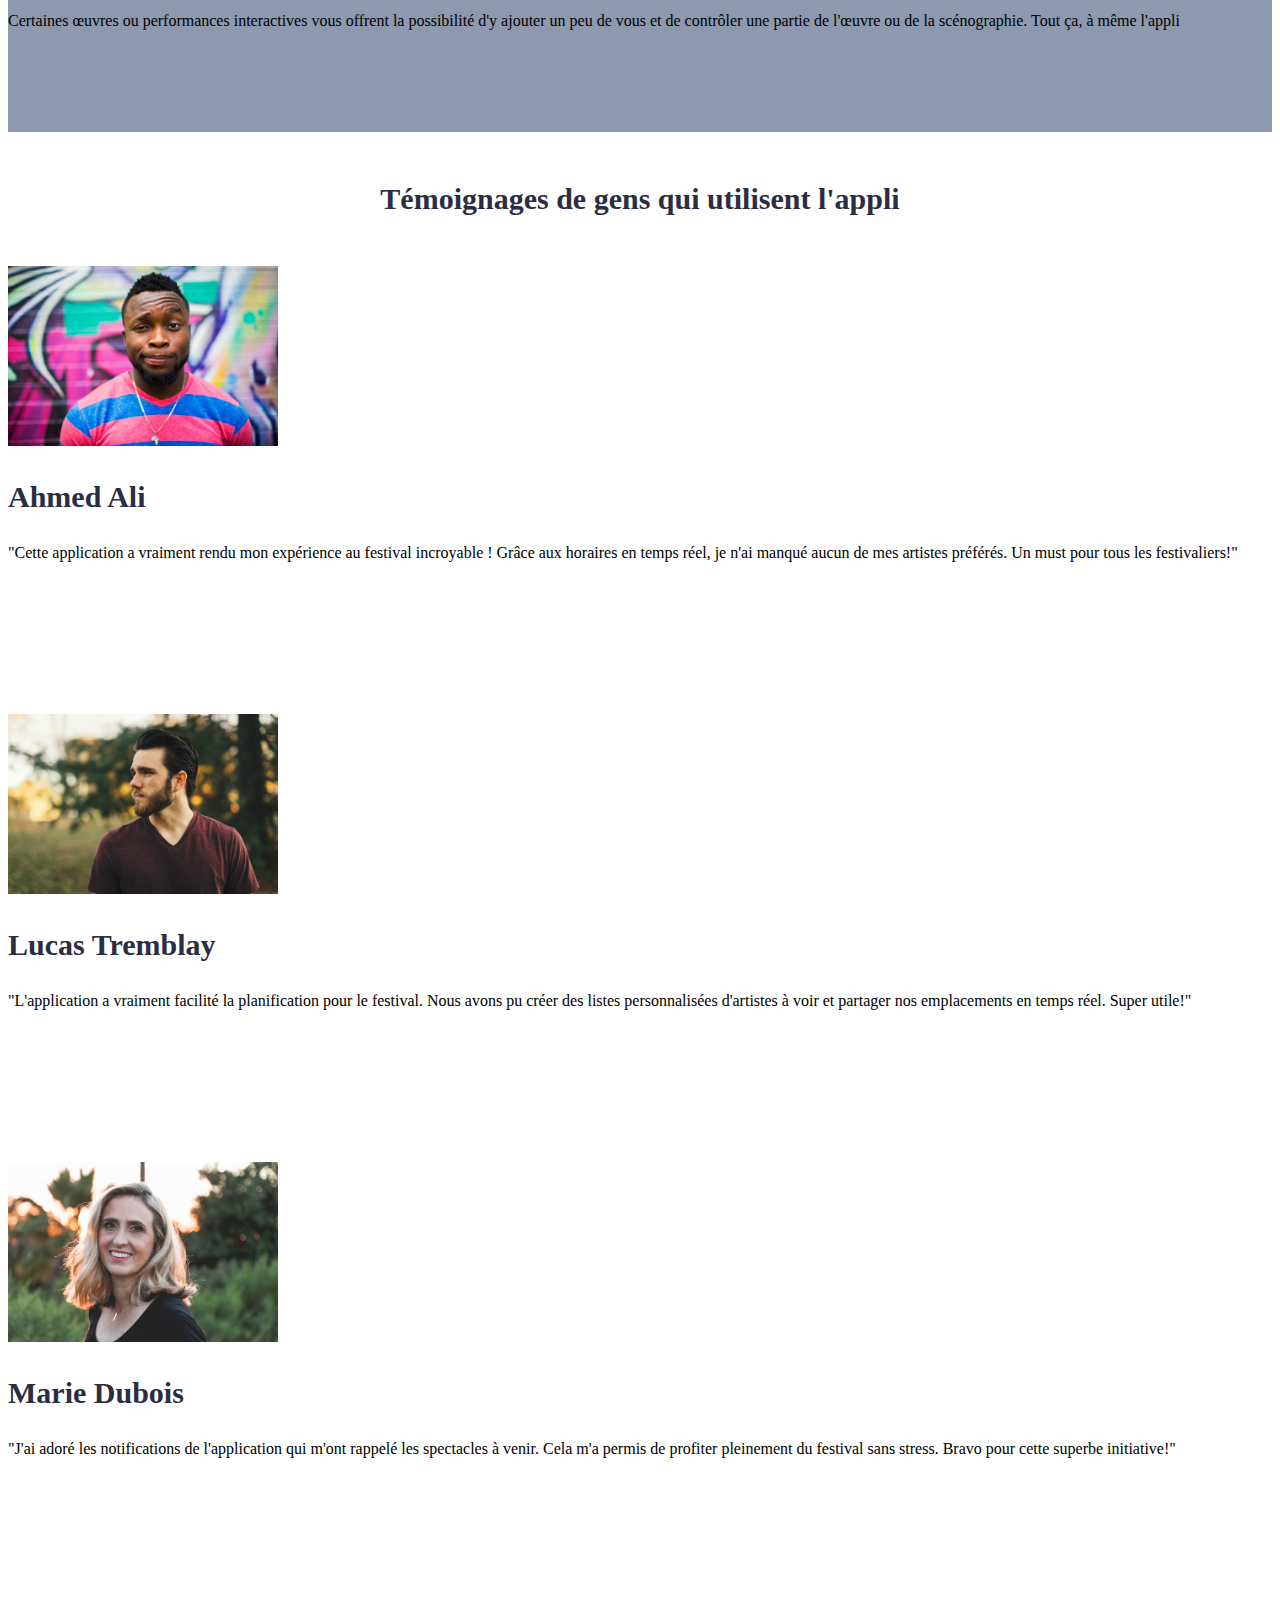
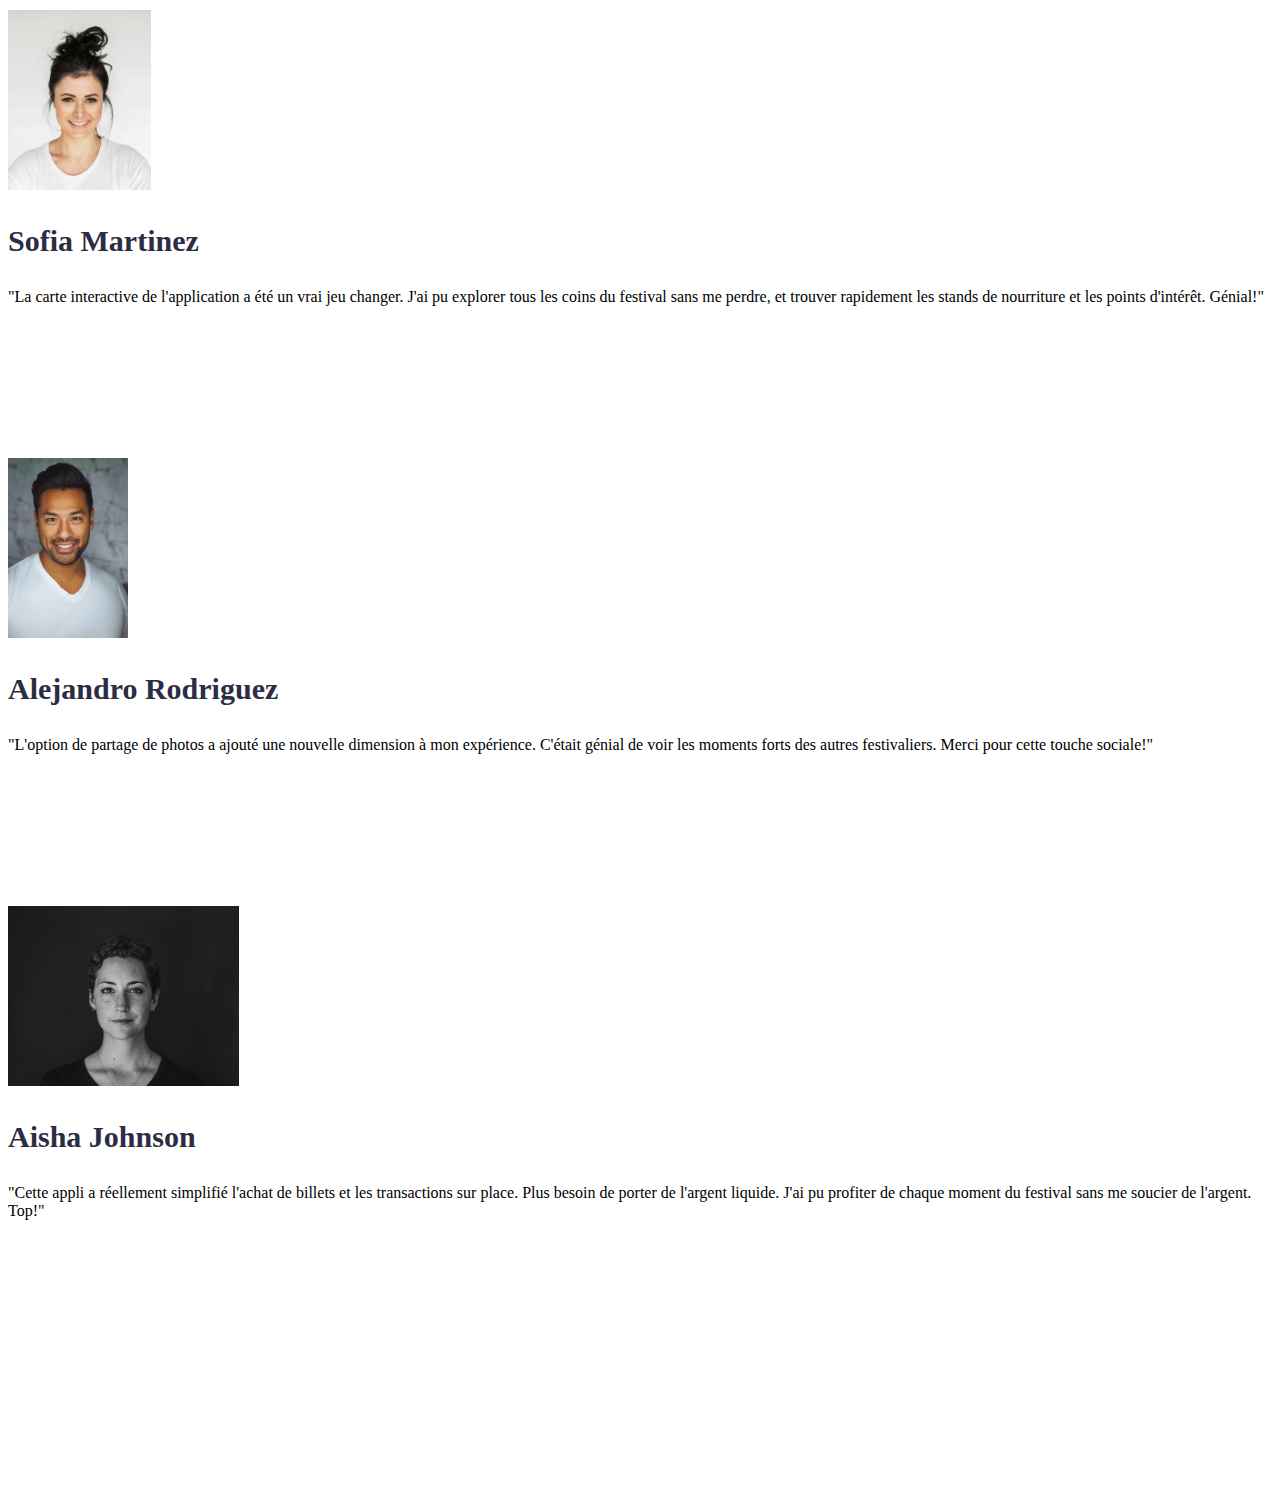
==== commit 2160e7b9: "'' icone" ====
--- a/index.html
+++ b/index.html
@@ -185,6 +185,7 @@
                     <div class="col-lg-3 col-md-6 col-sm-12">
                         <div class="card">
                             <img class="card-img-top imgT" src="./assets/ayo-ogunseinde-sibVwORYqs0-unsplash.jpg">
+                            <i class="bi bi-chat-quote quote-icon"></i>
                             <h3 class="card-title">Ahmed Ali</h3>
                             <p class="textCard">"Cette application a vraiment rendu mon expérience au festival incroyable ! Grâce aux horaires en temps réel, je n'ai manqué aucun de mes artistes préférés. Un must pour tous les festivaliers!"</p>
                         </div>
@@ -192,6 +193,7 @@
                     <div class="col-lg-3 col-md-6 col-sm-12">
                         <div class="card">
                             <img class="card-img-top imgT" src="./assets/drew-hays-agGIKYs4mYs-unsplash.jpg">
+                            <i class="bi bi-chat-quote quote-icon"></i>
                             <h3 class="card-title">Lucas Tremblay</h3>
                             <p class="textCard">"L'application a vraiment facilité la planification pour le festival. Nous avons pu créer des listes personnalisées d'artistes à voir et partager nos emplacements en temps réel. Super utile!"</p>
                         </div>
@@ -199,6 +201,7 @@
                     <div class="col-lg-3 col-md-6 col-sm-12">
                         <div class="card">
                             <img class="card-img-top imgT" src="./assets/edward-cisneros-_H6wpor9mjs-unsplash.jpg">
+                            <i class="bi bi-chat-quote quote-icon"></i>
                             <h3 class="card-title">Marie Dubois</h3>
                             <p class="textCard">"J'ai adoré les notifications de l'application qui m'ont rappelé les spectacles à venir. Cela m'a permis de profiter pleinement du festival sans stress. Bravo pour cette superbe initiative!"</p>
                         </div>
@@ -206,6 +209,7 @@
                     <div class="col-lg-3 col-md-6 col-sm-12">
                         <div class="card">
                             <img class="card-img-top imgT" src="./assets/jake-nackos-IF9TK5Uy-KI-unsplash.jpg">
+                            <i class="bi bi-chat-quote quote-icon"></i>
                             <h3 class="card-title">Sofia Martinez</h3>
                             <p class="textCard">"La carte interactive de l'application a été un vrai jeu changer. J'ai pu explorer tous les coins du festival sans me perdre, et trouver rapidement les stands de nourriture et les points d'intérêt. Génial!"</p>
                         </div>
@@ -213,6 +217,7 @@
                     <div class="col-lg-3 col-md-6 col-sm-12">
                         <div class="card">
                             <img class="card-img-top imgT" src="./assets/joseph-gonzalez-iFgRcqHznqg-unsplash.jpg">
+                            <i class="bi bi-chat-quote quote-icon"></i>
                             <h3 class="card-title">Alejandro Rodriguez</h3>
                             <p class="textCard">"L'option de partage de photos a ajouté une nouvelle dimension à mon expérience. C'était génial de voir les moments forts des autres festivaliers. Merci pour cette touche sociale!"</p>
                         </div>
@@ -220,6 +225,7 @@
                     <div class="col-lg-3 col-md-6 col-sm-12">
                         <div class="card">
                             <img class="card-img-top imgT" src="./assets/rachel-mcdermott-0fN7Fxv1eWA-unsplash.jpg">
+                            <i class="bi bi-chat-quote quote-icon"></i>
                             <h3 class="card-title">Aisha Johnson</h3>
                             <p class="textCard">"Cette appli a réellement simplifié l'achat de billets et les transactions sur place. Plus besoin de porter de l'argent liquide. J'ai pu profiter de chaque moment du festival sans me soucier de l'argent. Top!"</p>
                         </div>
--- a/css/styles-lp.css
+++ b/css/styles-lp.css
@@ -73,6 +73,14 @@
 .tem {
   margin: 50px;
 }
+
+.quote-icon {
+  position: absolute;
+  top: -30px;
+  left: -10px;
+  font-size: 3rem;
+  color: green;
+}
 /*---------------------------------------------------------- 
 # Section Hero  
 ----------------------------------------------------------*/ 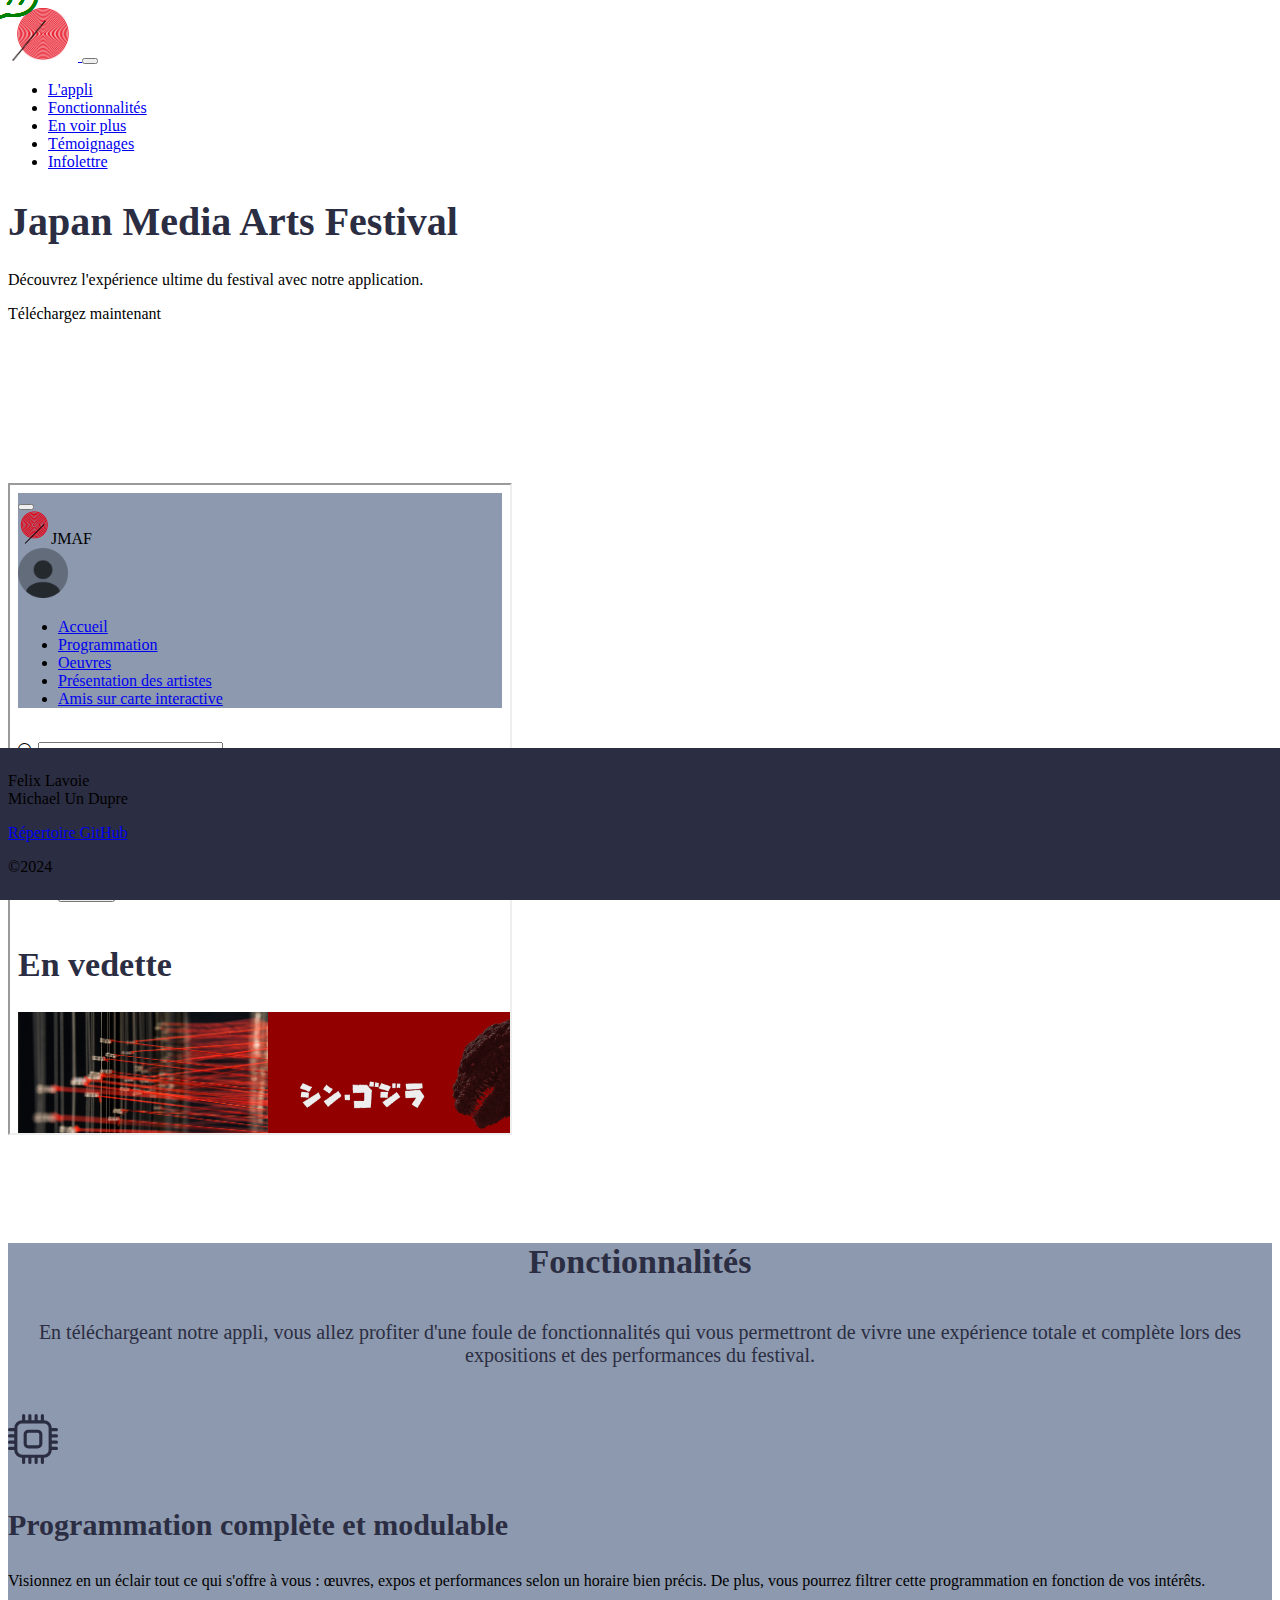
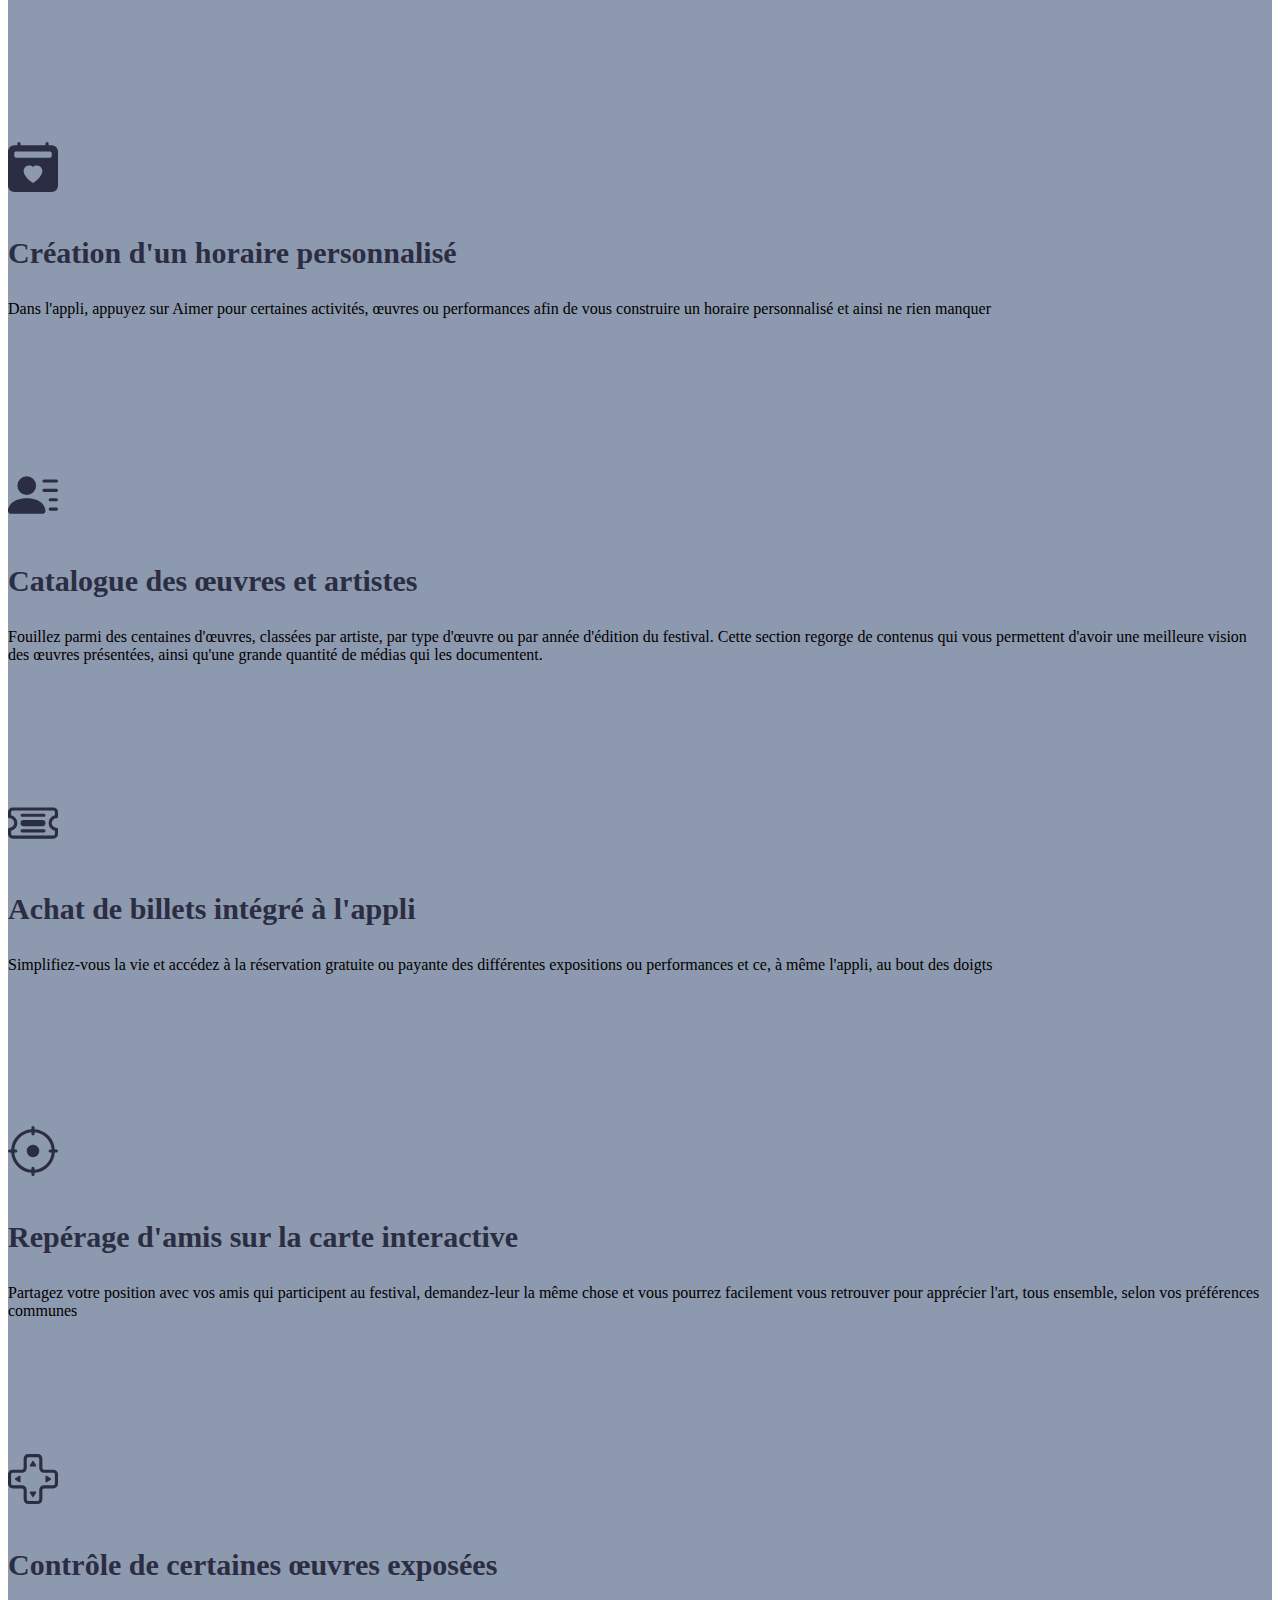
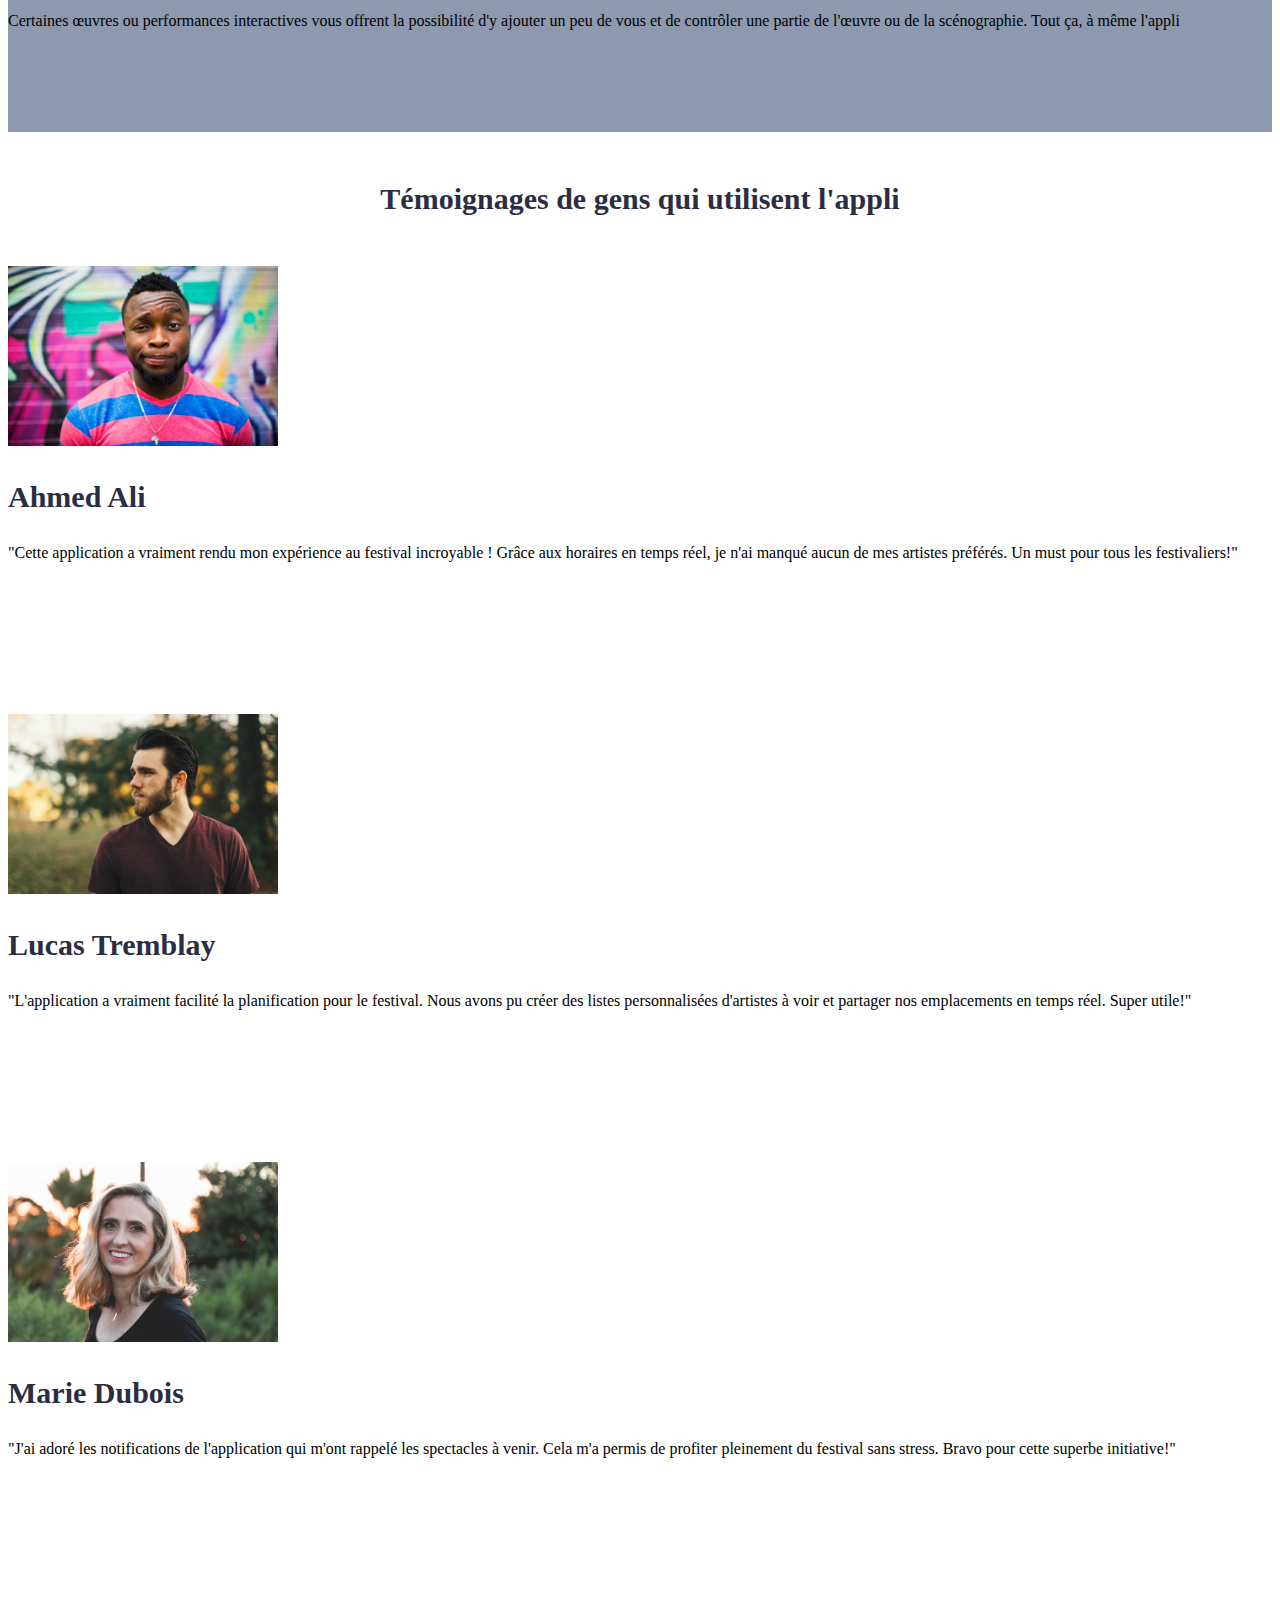
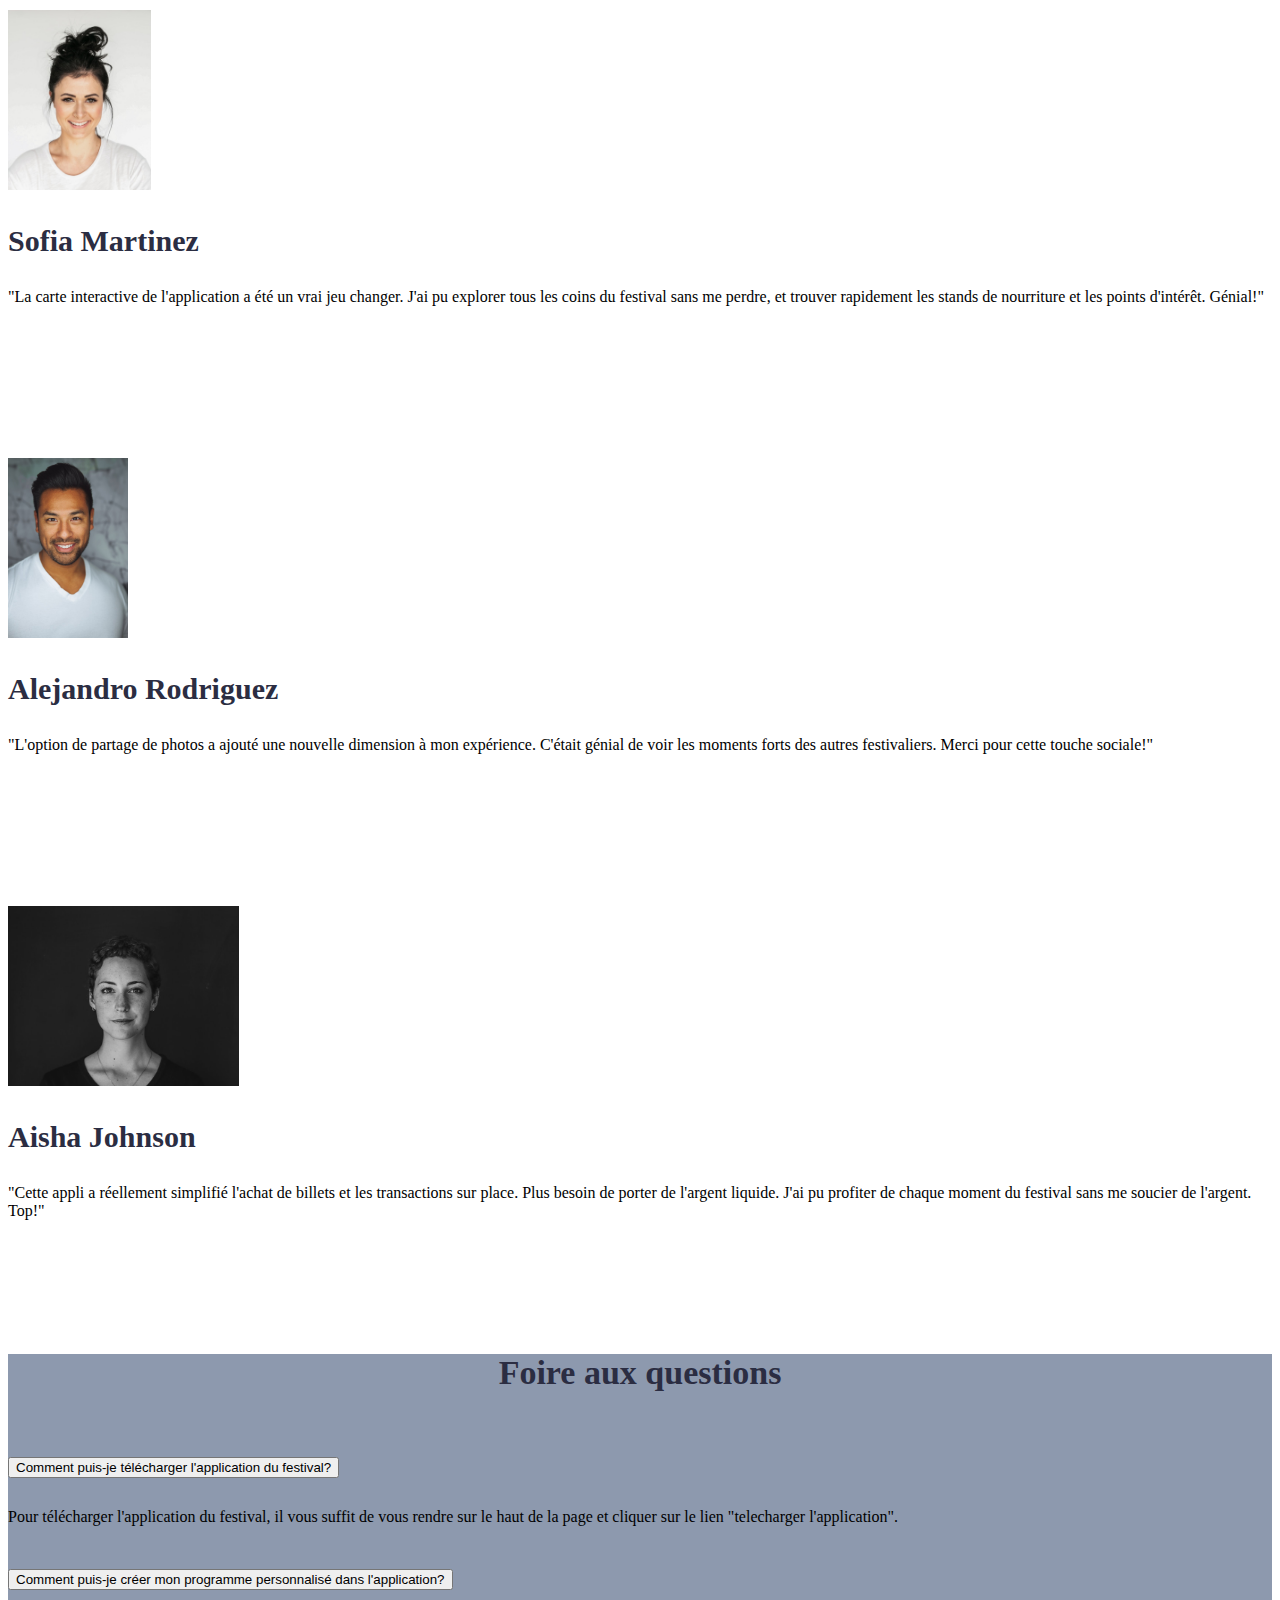
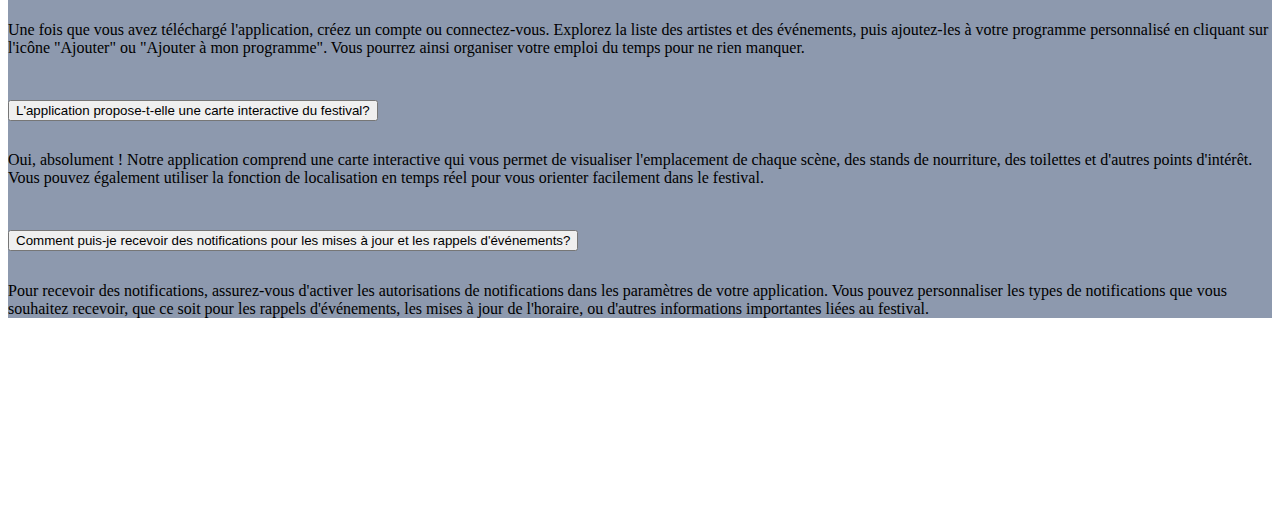
==== commit 6557f8bf: "faq" ====
--- a/index.html
+++ b/index.html
@@ -237,6 +237,73 @@
         <section id="infolettre">
             <!-- Contenu de la section infolettre -->
         </section>
+
+        <section id="faq">
+            <div class="container">
+                <div class="row justify-content-center">
+                    <h2 class="textAlign tem">Foire aux questions</h2>
+                    <div class="accordion" id="monAccordeon">
+
+                        <div class="accordion-item marginB">
+                            <!-- acordeon1 -->
+                          <h2 class="accordion-header" id="question1">
+                            <button class="accordion-button" type="button" data-bs-toggle="collapse" data-bs-target="#reponse1" aria-expanded="true" aria-controls="reponse1">
+                                Comment puis-je télécharger l'application du festival?
+                            </button>
+                          </h2>
+                      
+                          <div id="reponse1" class="accordion-collapse collapse" 
+                          aria-labelledby="question1" data-bs-parent="#monAccordeon">
+                            <div class="accordion-body">
+                                Pour télécharger l'application du festival, il vous suffit de vous rendre sur le haut de la page et cliquer sur le lien "telecharger l'application".
+                            </div>
+                          </div>
+                            <!-- acordeon2 -->
+                          <h2 class="accordion-header" id="question2">
+                            <button class="accordion-button" type="button" data-bs-toggle="collapse" data-bs-target="#reponse2" aria-expanded="true" aria-controls="reponse2">
+                                Comment puis-je créer mon programme personnalisé dans l'application?
+                            </button>
+                          </h2>
+                      
+                          <div id="reponse2" class="accordion-collapse collapse" 
+                          aria-labelledby="question2" data-bs-parent="#monAccordeon">
+                            <div class="accordion-body">
+                                Une fois que vous avez téléchargé l'application, créez un compte ou connectez-vous. Explorez la liste des artistes et des événements, puis ajoutez-les à votre programme personnalisé en cliquant sur l'icône "Ajouter" ou "Ajouter à mon programme". Vous pourrez ainsi organiser votre emploi du temps pour ne rien manquer.
+                            </div>
+                          </div>
+                            <!-- acordeon3 -->
+                          <h2 class="accordion-header" id="question3">
+                            <button class="accordion-button" type="button" data-bs-toggle="collapse" data-bs-target="#reponse3" aria-expanded="true" aria-controls="reponse3">
+                                L'application propose-t-elle une carte interactive du festival?
+                            </button>
+                          </h2>
+                      
+                          <div id="reponse3" class="accordion-collapse collapse" 
+                          aria-labelledby="question3" data-bs-parent="#monAccordeon">
+                            <div class="accordion-body">
+                                Oui, absolument ! Notre application comprend une carte interactive qui vous permet de visualiser l'emplacement de chaque scène, des stands de nourriture, des toilettes et d'autres points d'intérêt. Vous pouvez également utiliser la fonction de localisation en temps réel pour vous orienter facilement dans le festival.
+                            </div>
+                          </div>
+                            <!-- acordeon4 -->
+                          <h2 class="accordion-header" id="question4">
+                            <button class="accordion-button" type="button" data-bs-toggle="collapse" data-bs-target="#reponse4" aria-expanded="true" aria-controls="reponse4">
+                                Comment puis-je recevoir des notifications pour les mises à jour et les rappels d'événements?
+                            </button>
+                          </h2>
+                      
+                          <div id="reponse4" class="accordion-collapse collapse" 
+                          aria-labelledby="question4" data-bs-parent="#monAccordeon">
+                            <div class="accordion-body">
+                                Pour recevoir des notifications, assurez-vous d'activer les autorisations de notifications dans les paramètres de votre application. Vous pouvez personnaliser les types de notifications que vous souhaitez recevoir, que ce soit pour les rappels d'événements, les mises à jour de l'horaire, ou d'autres informations importantes liées au festival.
+                            </div>
+                          </div>
+                      
+                        </div>
+                      
+                      </div>
+                </div>
+            </div>    
+        </section>
         <br>
         <br>
         <br>
--- a/css/styles-lp.css
+++ b/css/styles-lp.css
@@ -66,6 +66,10 @@
   background-color: var(--grey-blue);
 }
 
+#faq {
+  background-color: var(--grey-blue);
+}
+
 .textAlign {
   text-align: center;
 }
@@ -81,6 +85,10 @@
   font-size: 3rem;
   color: green;
 }
+
+.marginB {
+  margin-bottom: 50px;
+}
 /*---------------------------------------------------------- 
 # Section Hero  
 ----------------------------------------------------------*/ 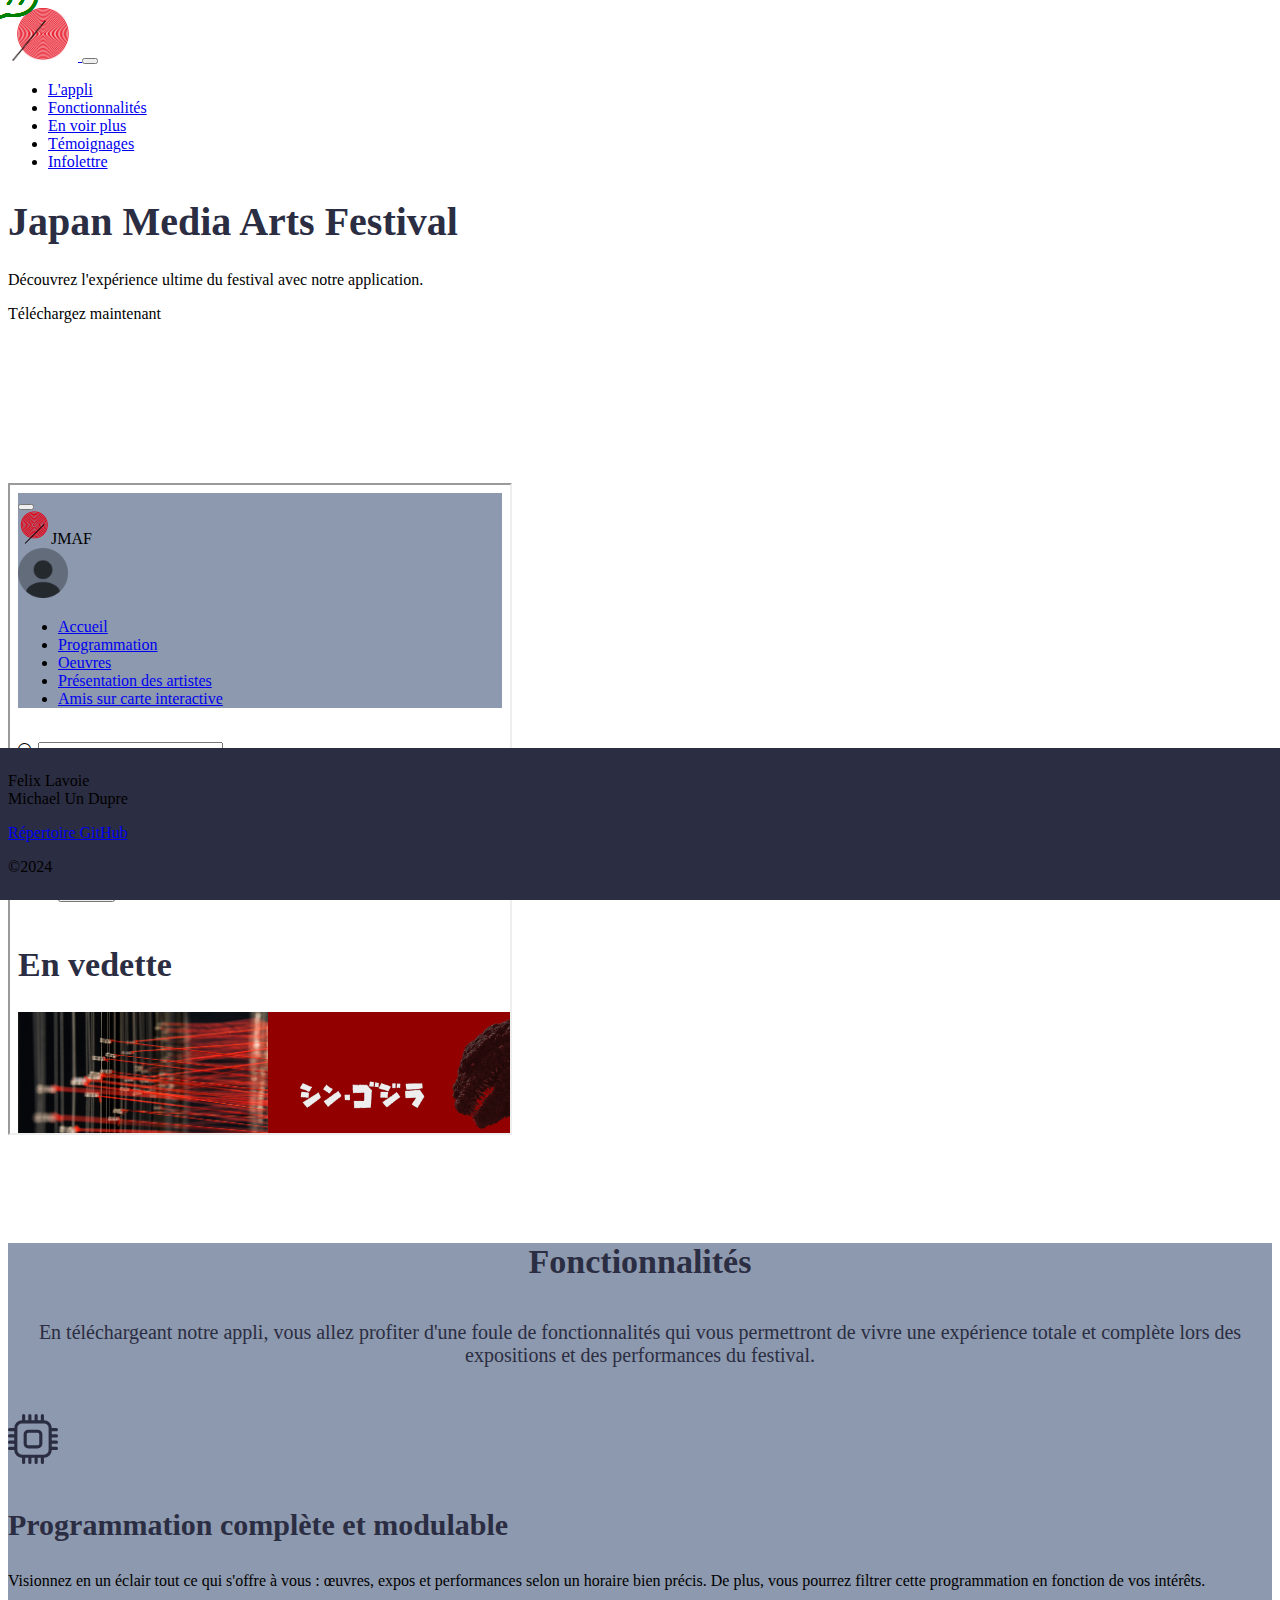
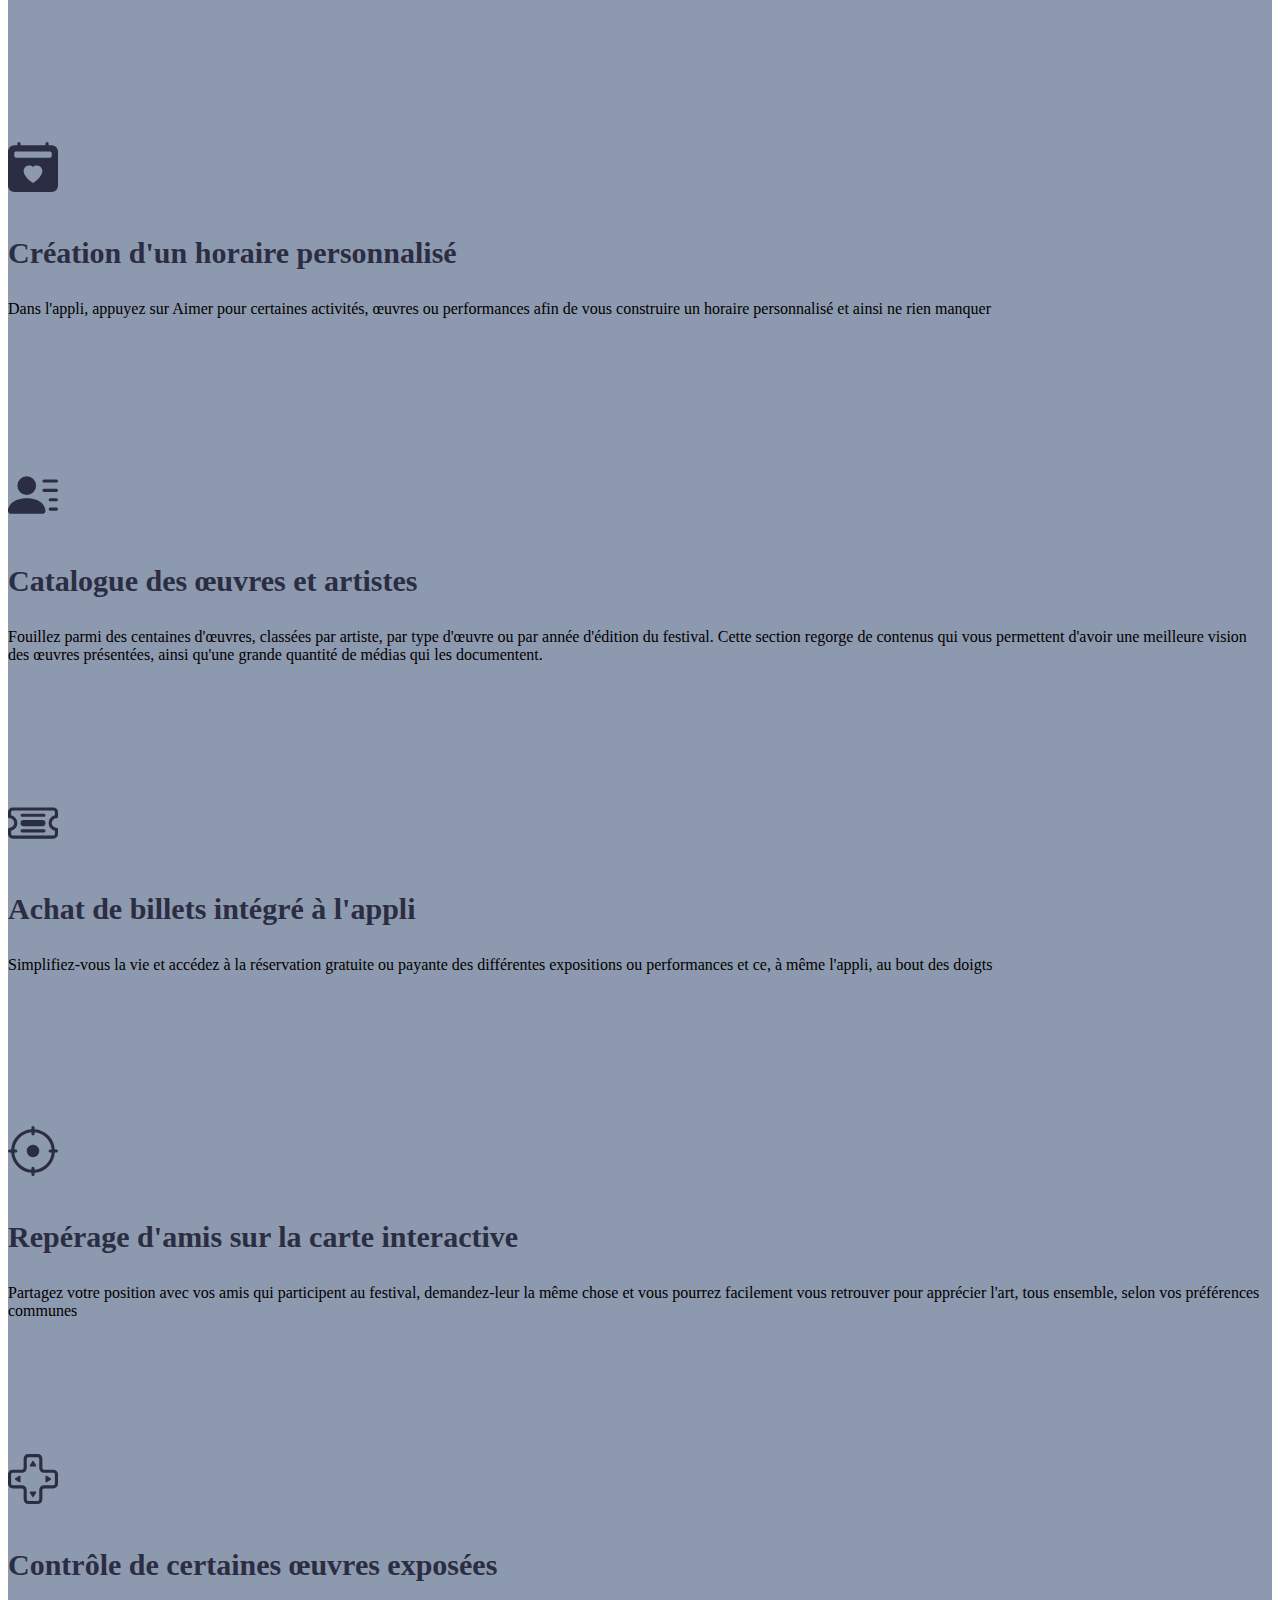
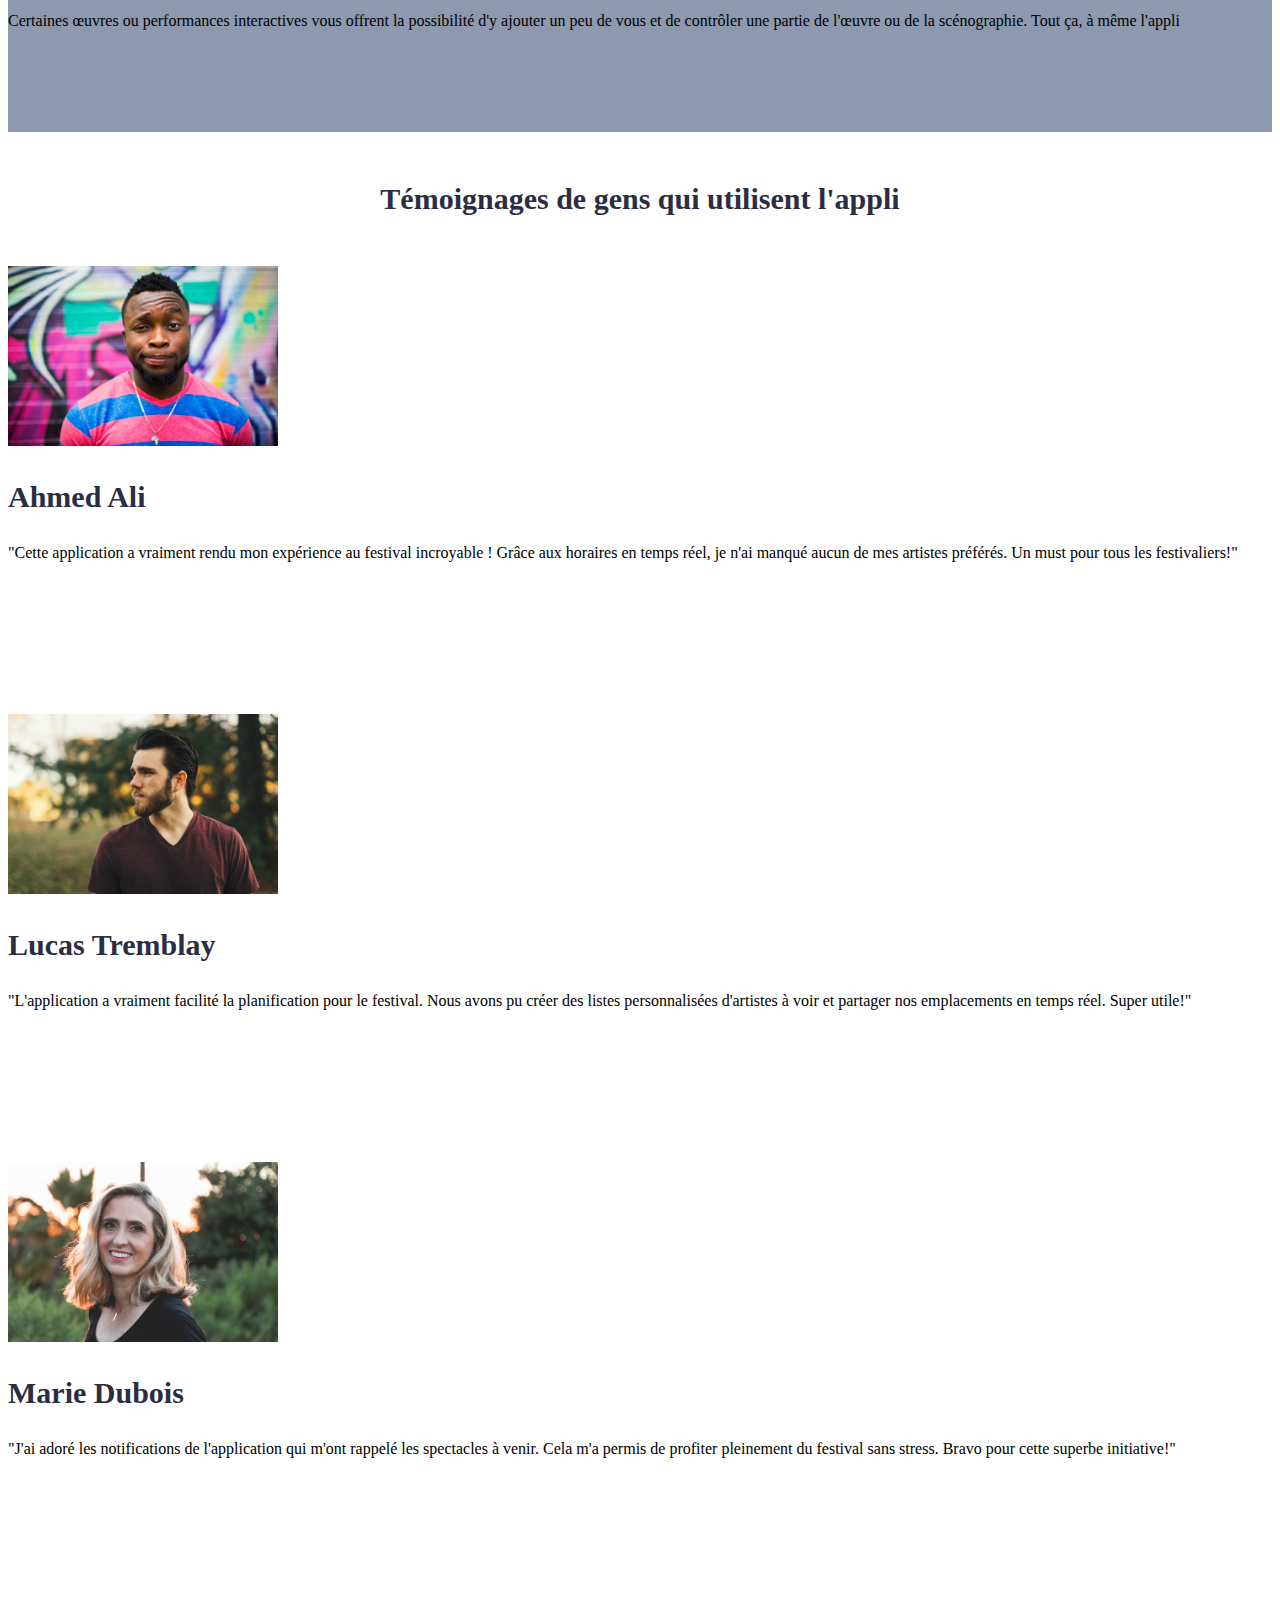
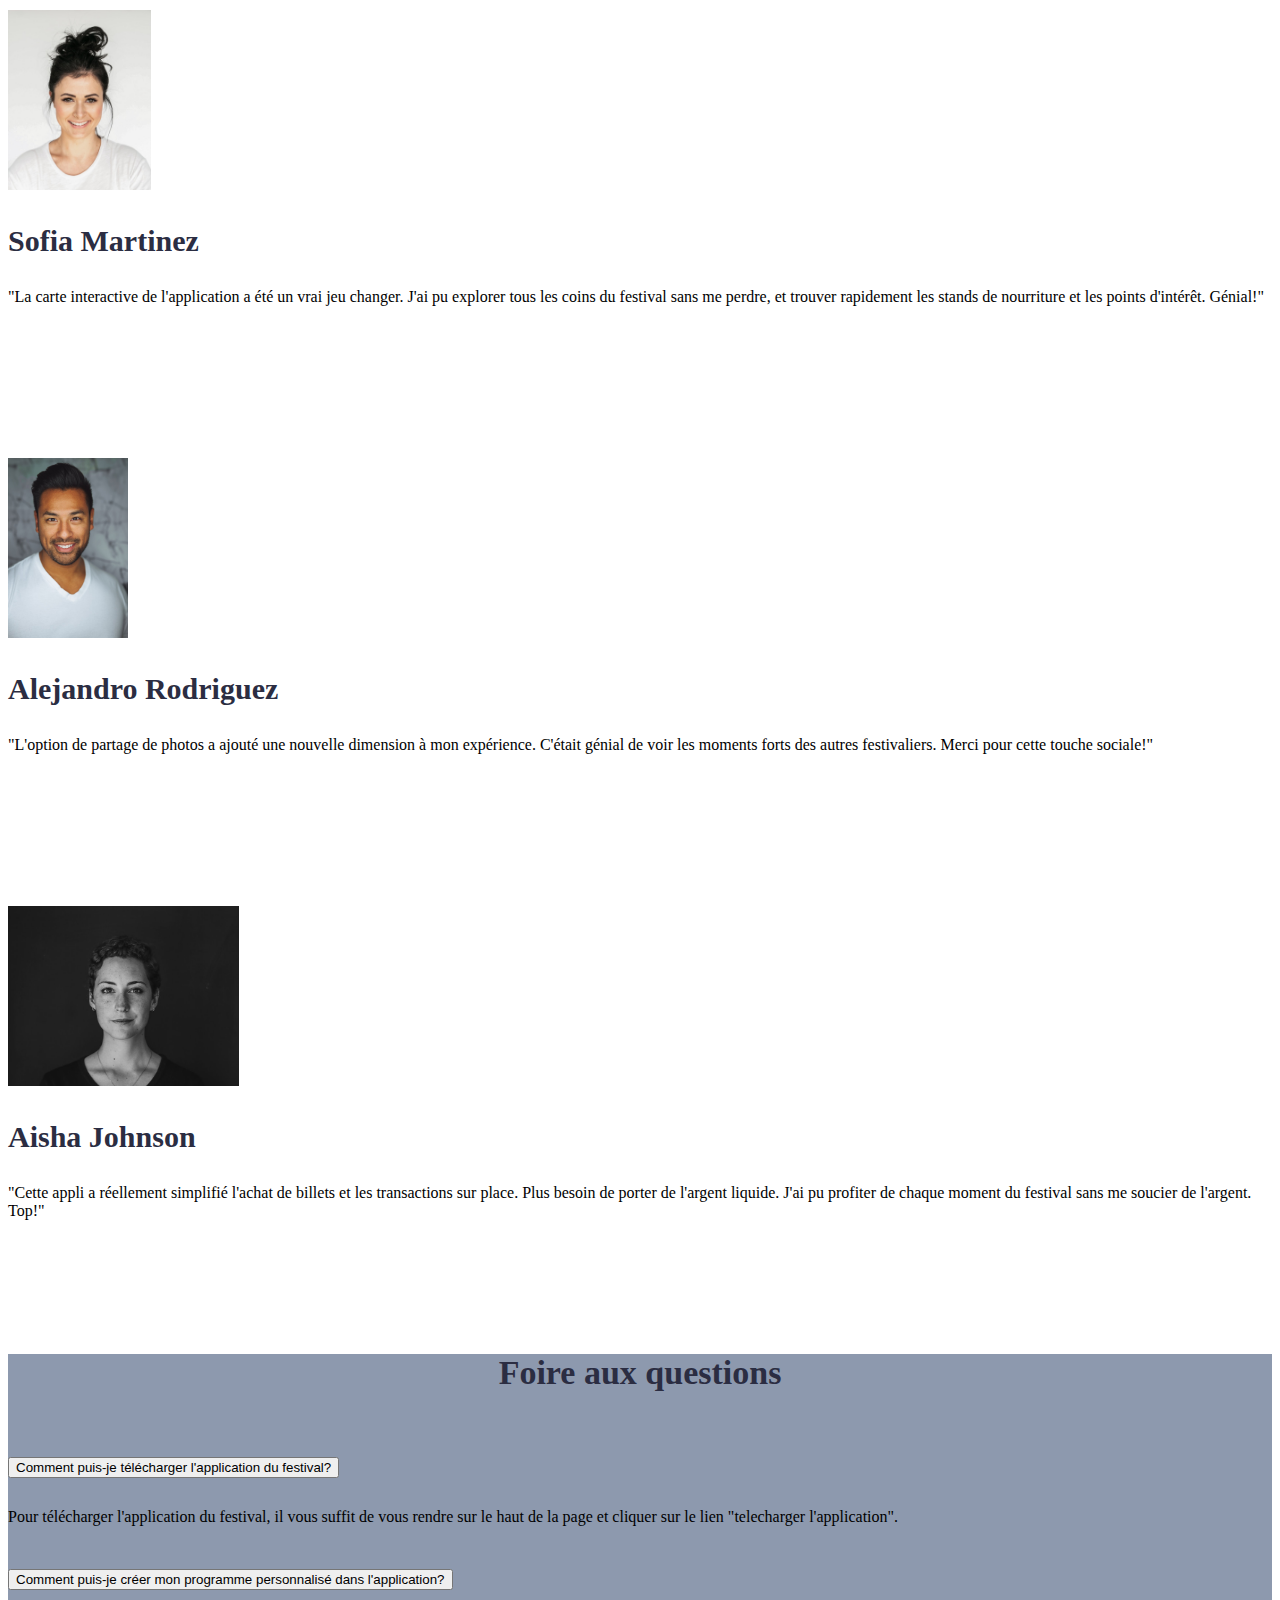
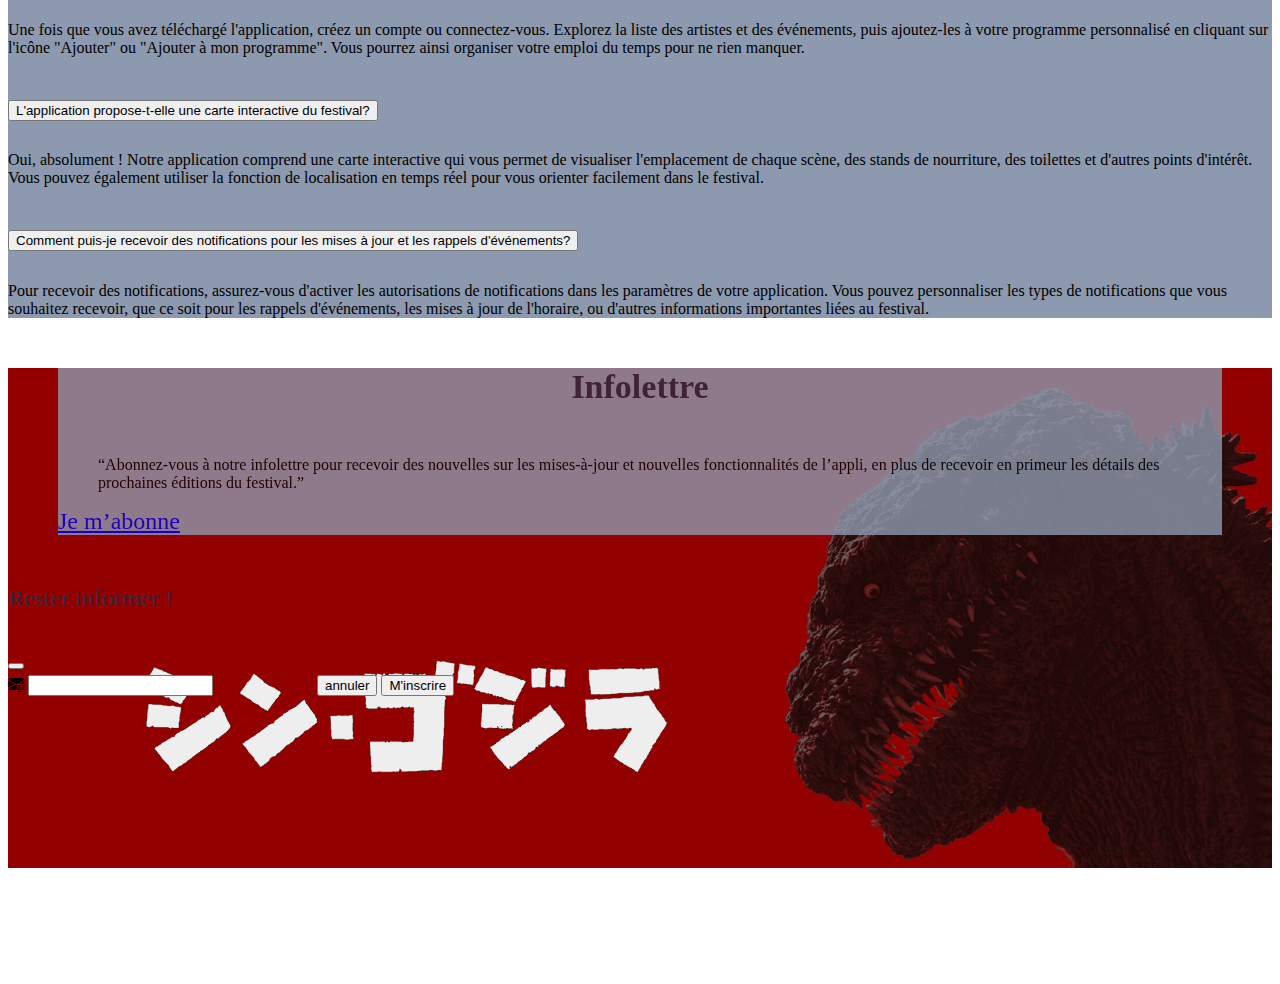
==== commit 3ff0717f: "info modal" ====
--- a/index.html
+++ b/index.html
@@ -234,10 +234,6 @@
             </div>
         </section>
 
-        <section id="infolettre">
-            <!-- Contenu de la section infolettre -->
-        </section>
-
         <section id="faq">
             <div class="container">
                 <div class="row justify-content-center">
@@ -304,8 +300,35 @@
                 </div>
             </div>    
         </section>
-        <br>
-        <br>
+
+        <section id="infolettre" class="backInf">
+            <!-- Contenu de la section infolettre -->
+            <div class="container">
+                <div class="row justify-content-center">
+                    <div class="col-lg-12 col-md-4 col-sm-6 cardInf">
+                        <h2 class="textAlign tem">Infolettre</h2>
+                        <p class="textInf">“Abonnez-vous à notre infolettre pour recevoir des nouvelles sur les mises-à-jour et nouvelles fonctionnalités de l’appli, en plus de recevoir en primeur les détails des prochaines éditions du festival.”</p>
+                        <a href="#" class="btn btn-primary subscribe-btn" data-bs-toggle="modal" data-bs-target="#infoModal">Je m’abonne</a>
+                    </div>
+                </div>
+            </div>
+            <div class="modal fade" id="infoModal" aria-labelledby="infoModalLabel" aria-hidden="true">
+                <div class="modal-dialog modal-dialog-centered modal-sm">
+                    <div class="modal-content">
+                        <div class="modal-header">
+                            <h5 class="modal-title" id="infoModalLabel">Rester informer !</h5>
+                            <button type="button" class="btn-close" data-bs-dismiss="modal" aria-label="Close"></button>
+                        </div>
+                        <div class="modal-body">
+                            <i class="bi bi-envelope-at-fill"></i> <input type="text">
+                            <button class="btnInf" type="button" data-bs-dismiss="modal" aria-label="Close">annuler</button>
+                            <button class="btnInf2" type="button">M'inscrire</button>
+                        </div>
+                    </div>
+                </div>
+            </div>
+        </section>
+
         <br>
         <br>
         <br>
--- a/css/styles-lp.css
+++ b/css/styles-lp.css
@@ -89,6 +89,34 @@
 .marginB {
   margin-bottom: 50px;
 }
+
+.subscribe-btn {
+  width: 100%;
+  font-size: 1.5rem;
+}
+
+.cardInf {
+  background-color: var(--grey-blue);
+  filter: opacity(80%);
+  margin: 50px;
+}
+
+.backInf {
+  background-image: url(../assets/artists/artworks/godzilla.png);
+  background-size: cover;
+  background-repeat: no-repeat;
+  height: 500px;
+}
+
+.textInf {
+  margin-right: 40px;
+  margin-left: 40px;
+}
+
+.btnInf {
+  margin-top: 5px;
+  margin-left: 100px;
+}
 /*---------------------------------------------------------- 
 # Section Hero  
 ----------------------------------------------------------*/ 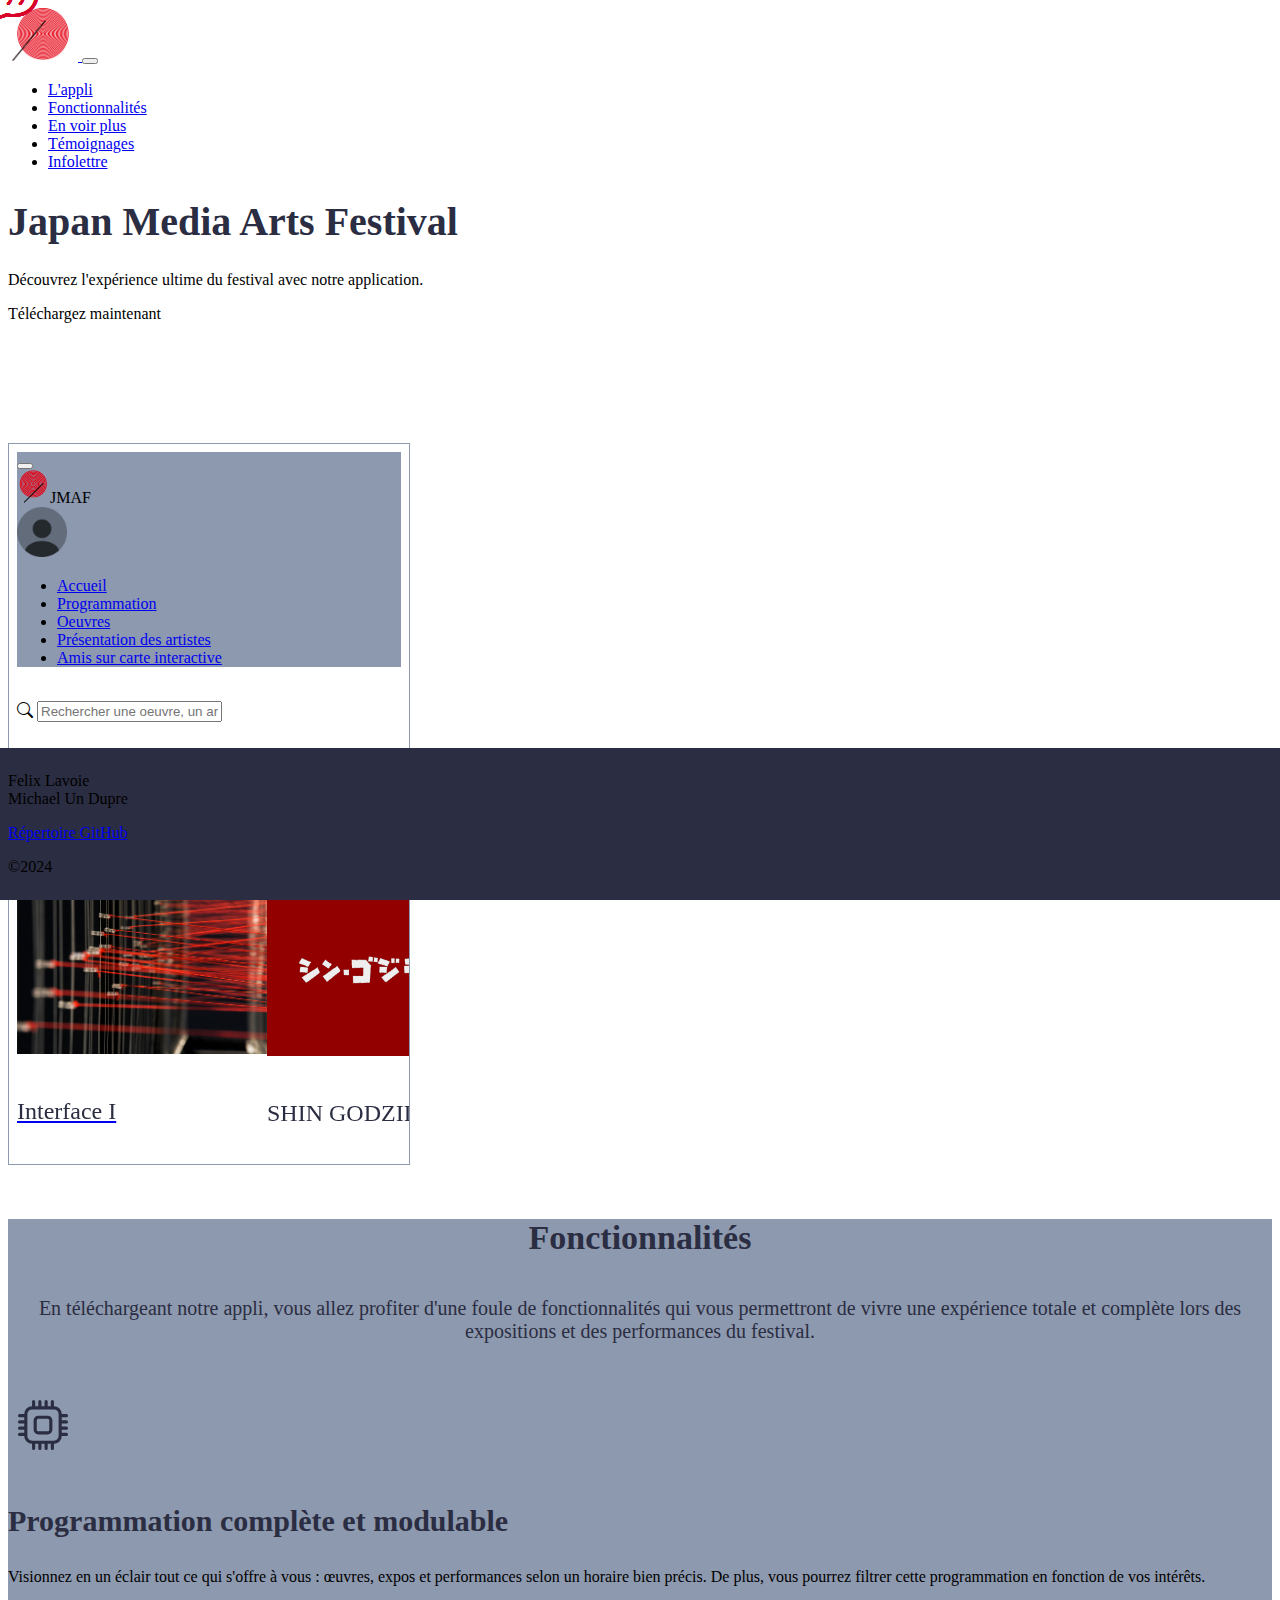
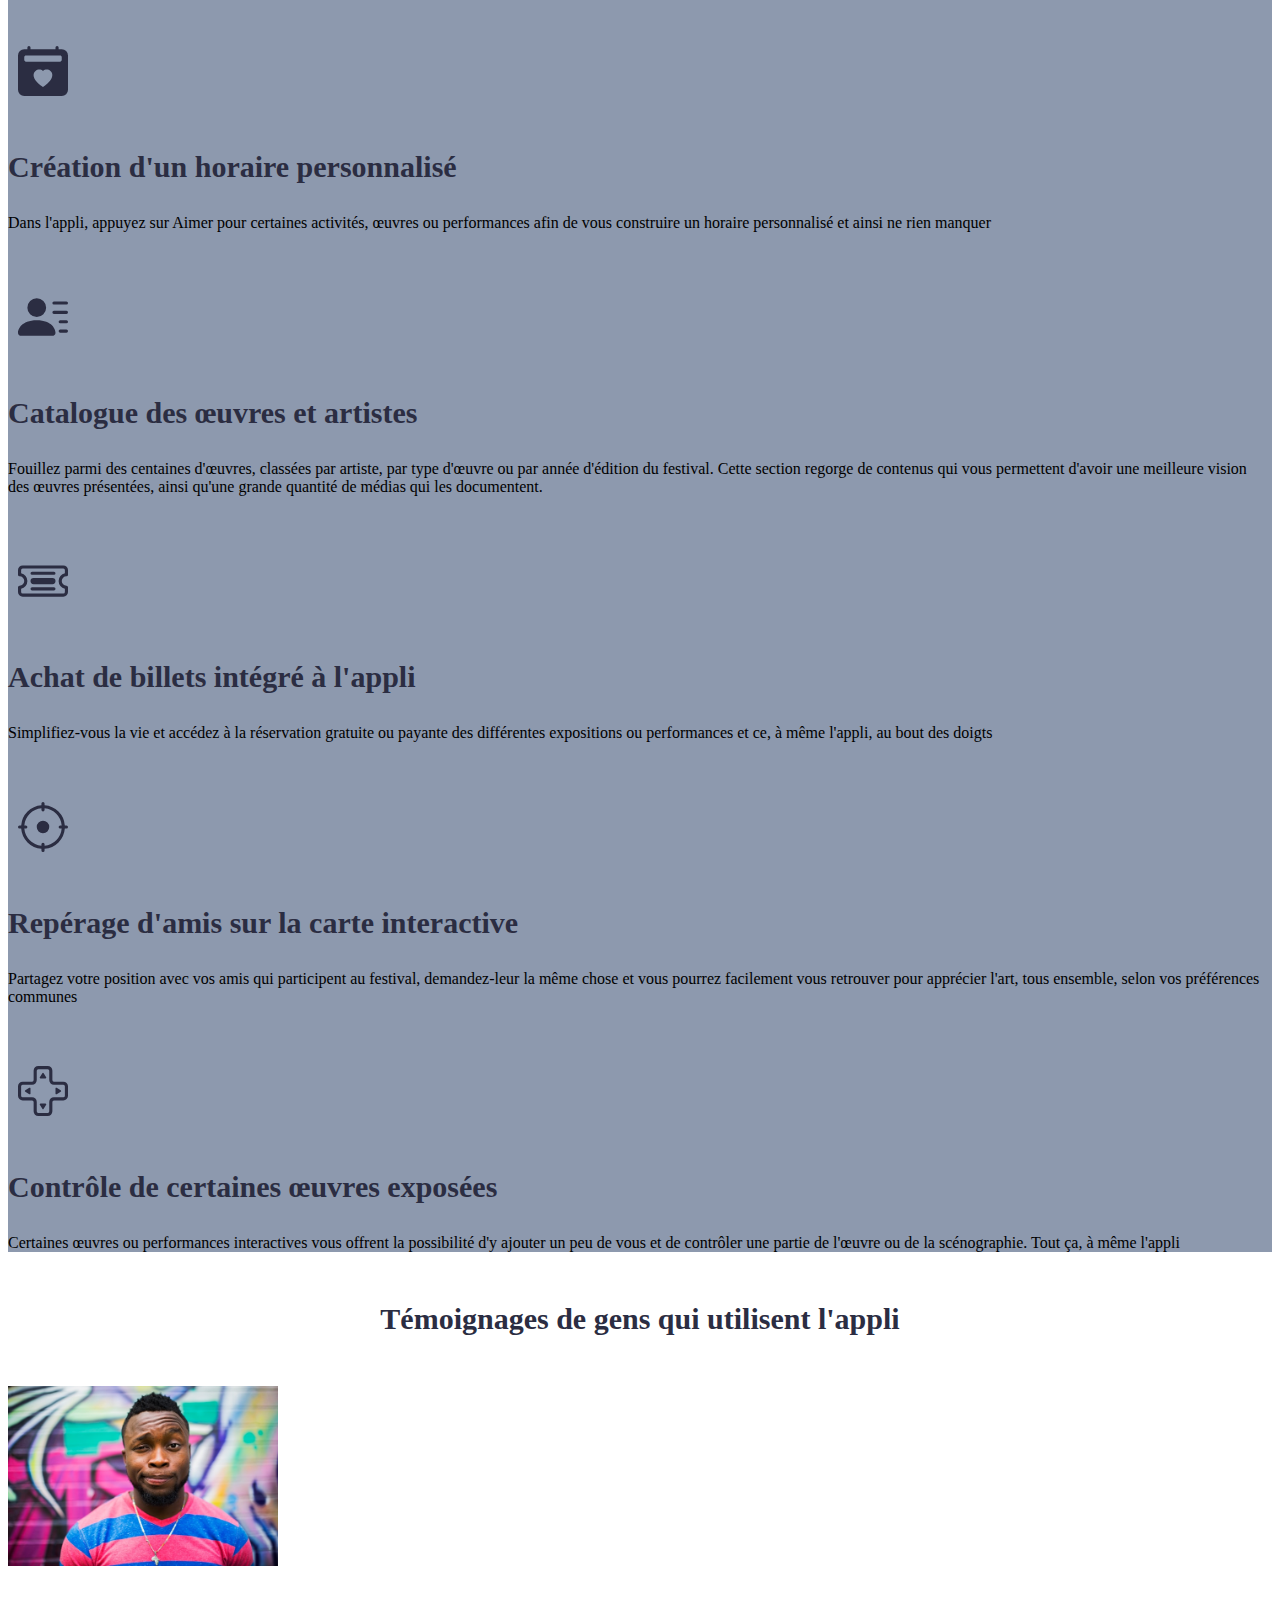
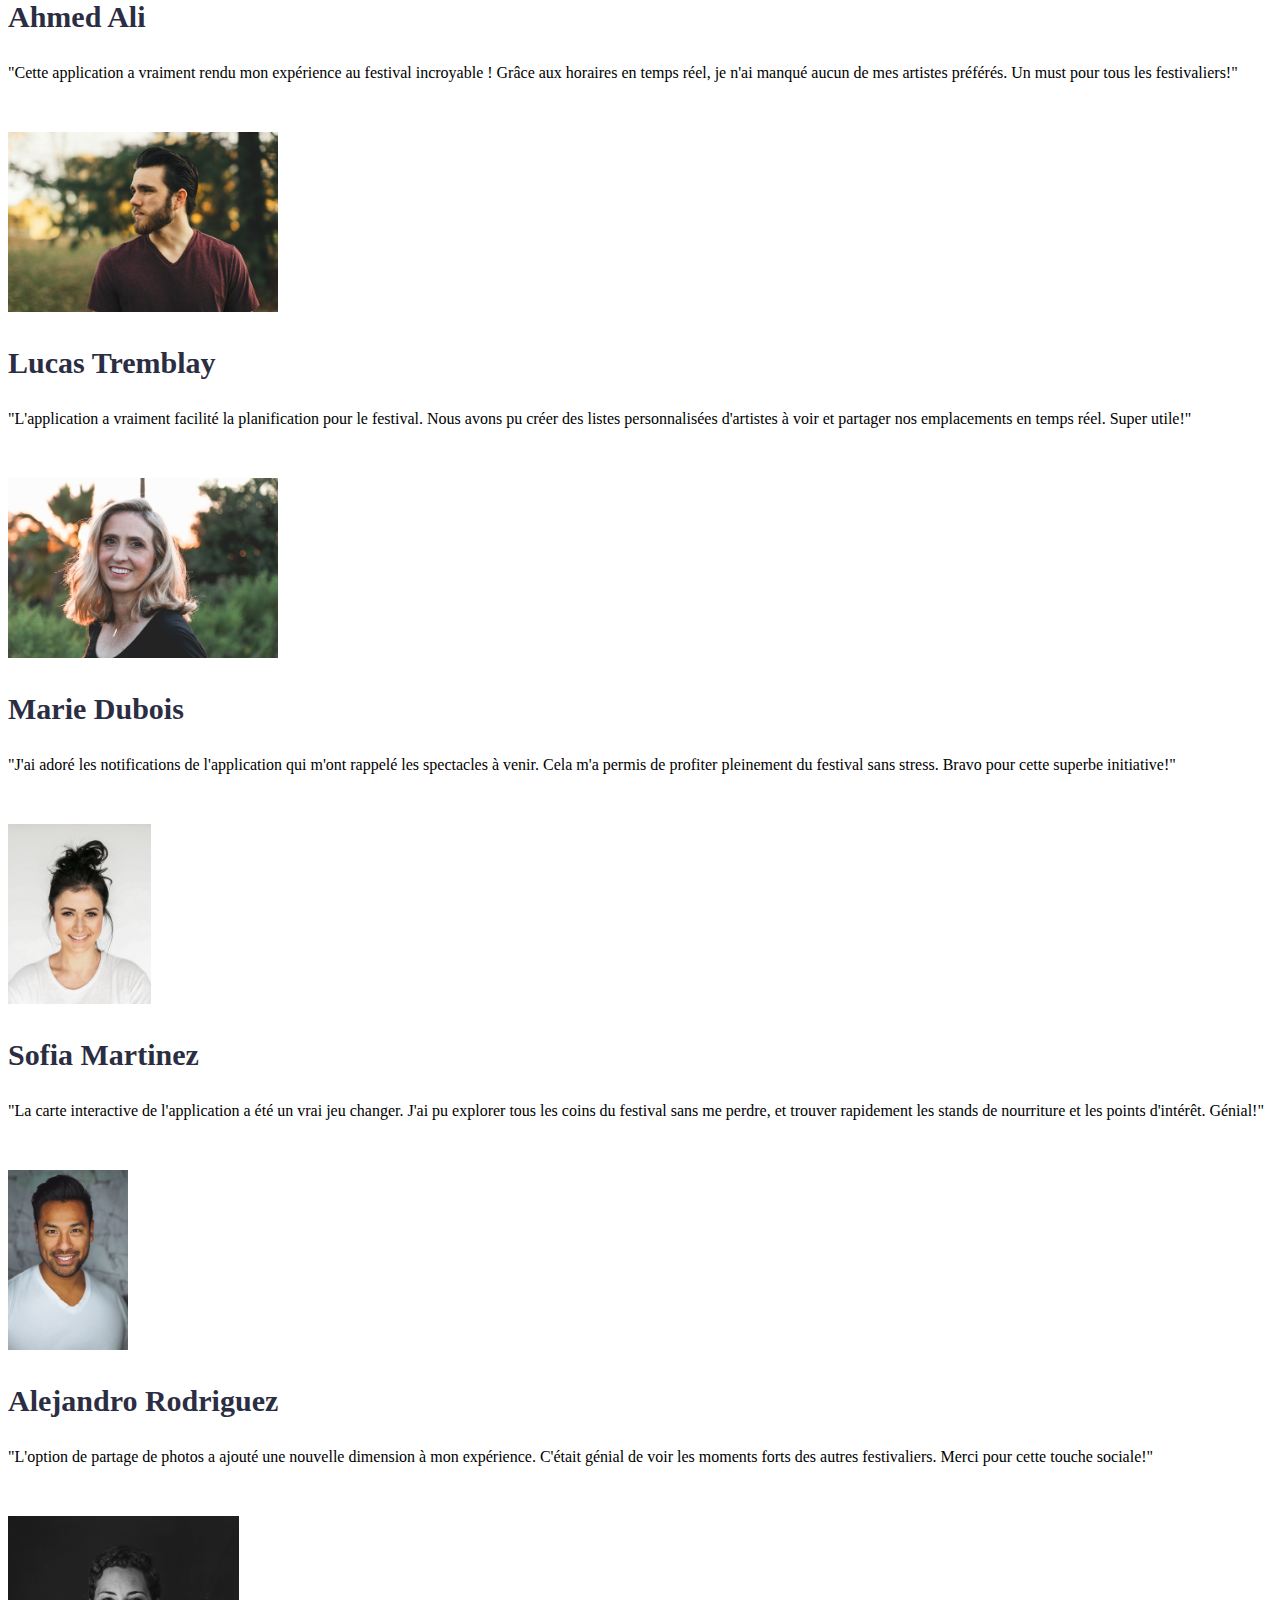
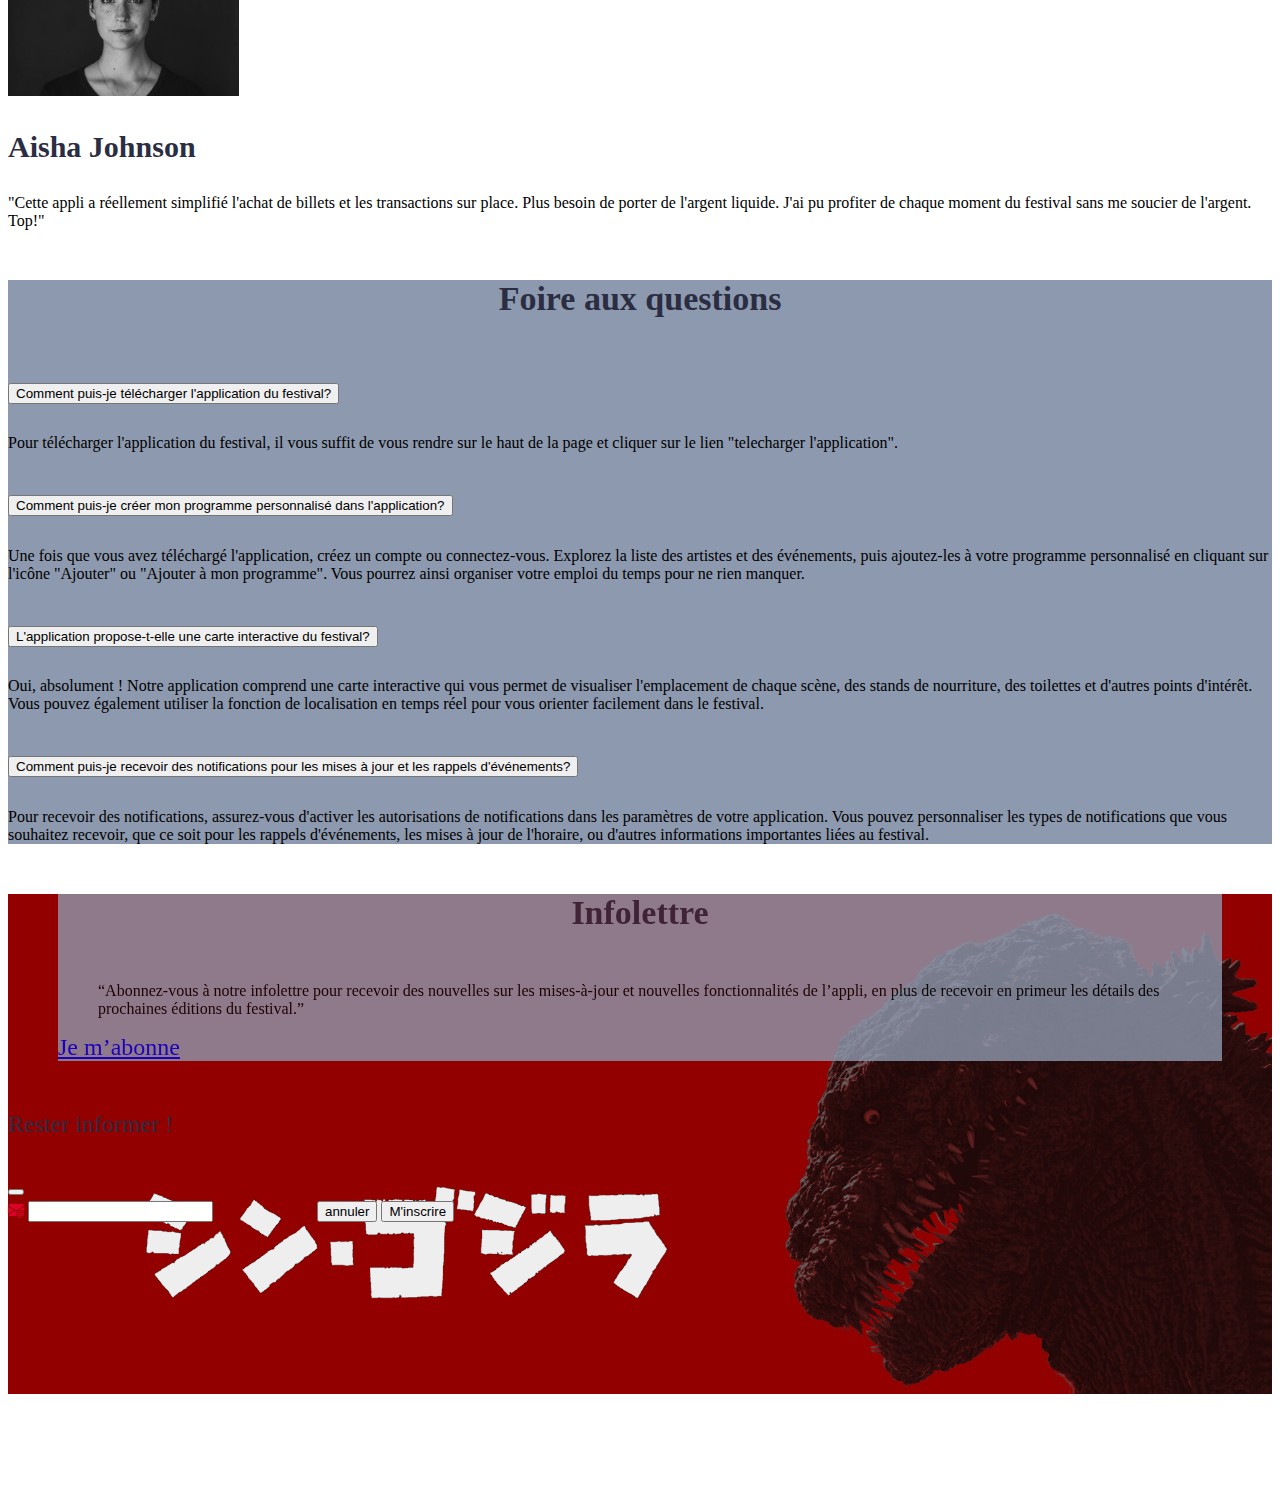
==== commit 7a4d639e: "factcs" ====
--- a/index.html
+++ b/index.html
@@ -23,7 +23,7 @@
         <nav class="navbar navbar-expand-lg navbar-dark bg-dark fixed-top">
             <div class="container">
                 <a class="navbar-brand" href='#top'>
-                    <img class='logo' src="/assets/artists/artworks/logo.png">
+                    <img class='logo' src="./assets/artists/artworks/logo.png">
                 </a>
                 <button class="navbar-toggler" type="button" data-toggle="collapse" data-target="#navbarNav"
                     aria-controls="navbarNav" aria-expanded="false" aria-label="Toggle navigation">
@@ -67,7 +67,7 @@
                     <!-- Deuxième colonne -->
                     <div class="col-md-12 col-lg-6">
                         <div class="phone">
-                            <iframe src="./app/index.html" style="width: 500px; height: 90%;"></iframe>
+                            <iframe src="./app/index.html" style="width: 100%; height: 100%; border: 1px solid #8d99ae;"></iframe>
                         </div>
                     </div>
                 </div>
--- a/css/styles-lp.css
+++ b/css/styles-lp.css
@@ -31,7 +31,8 @@
 }
 
 .phone {
-  margin-top: 160px;
+  margin-top: 120px;
+  margin-bottom: 50px;
   width: 100%;
   max-width: 400px;
   aspect-ratio: 5/9;
@@ -46,10 +47,10 @@
   height: 50px;
   margin-bottom: 10px;
   color: var(--dark-grey-blue);
+  padding: 10px;
 }
 
 .textCard {
-  height: 120px;
   margin-top: 15px;
 }
 
@@ -117,6 +118,10 @@
   margin-top: 5px;
   margin-left: 100px;
 }
+
+.bi {
+  color: var(--red);
+}
 /*---------------------------------------------------------- 
 # Section Hero  
 ----------------------------------------------------------*/ 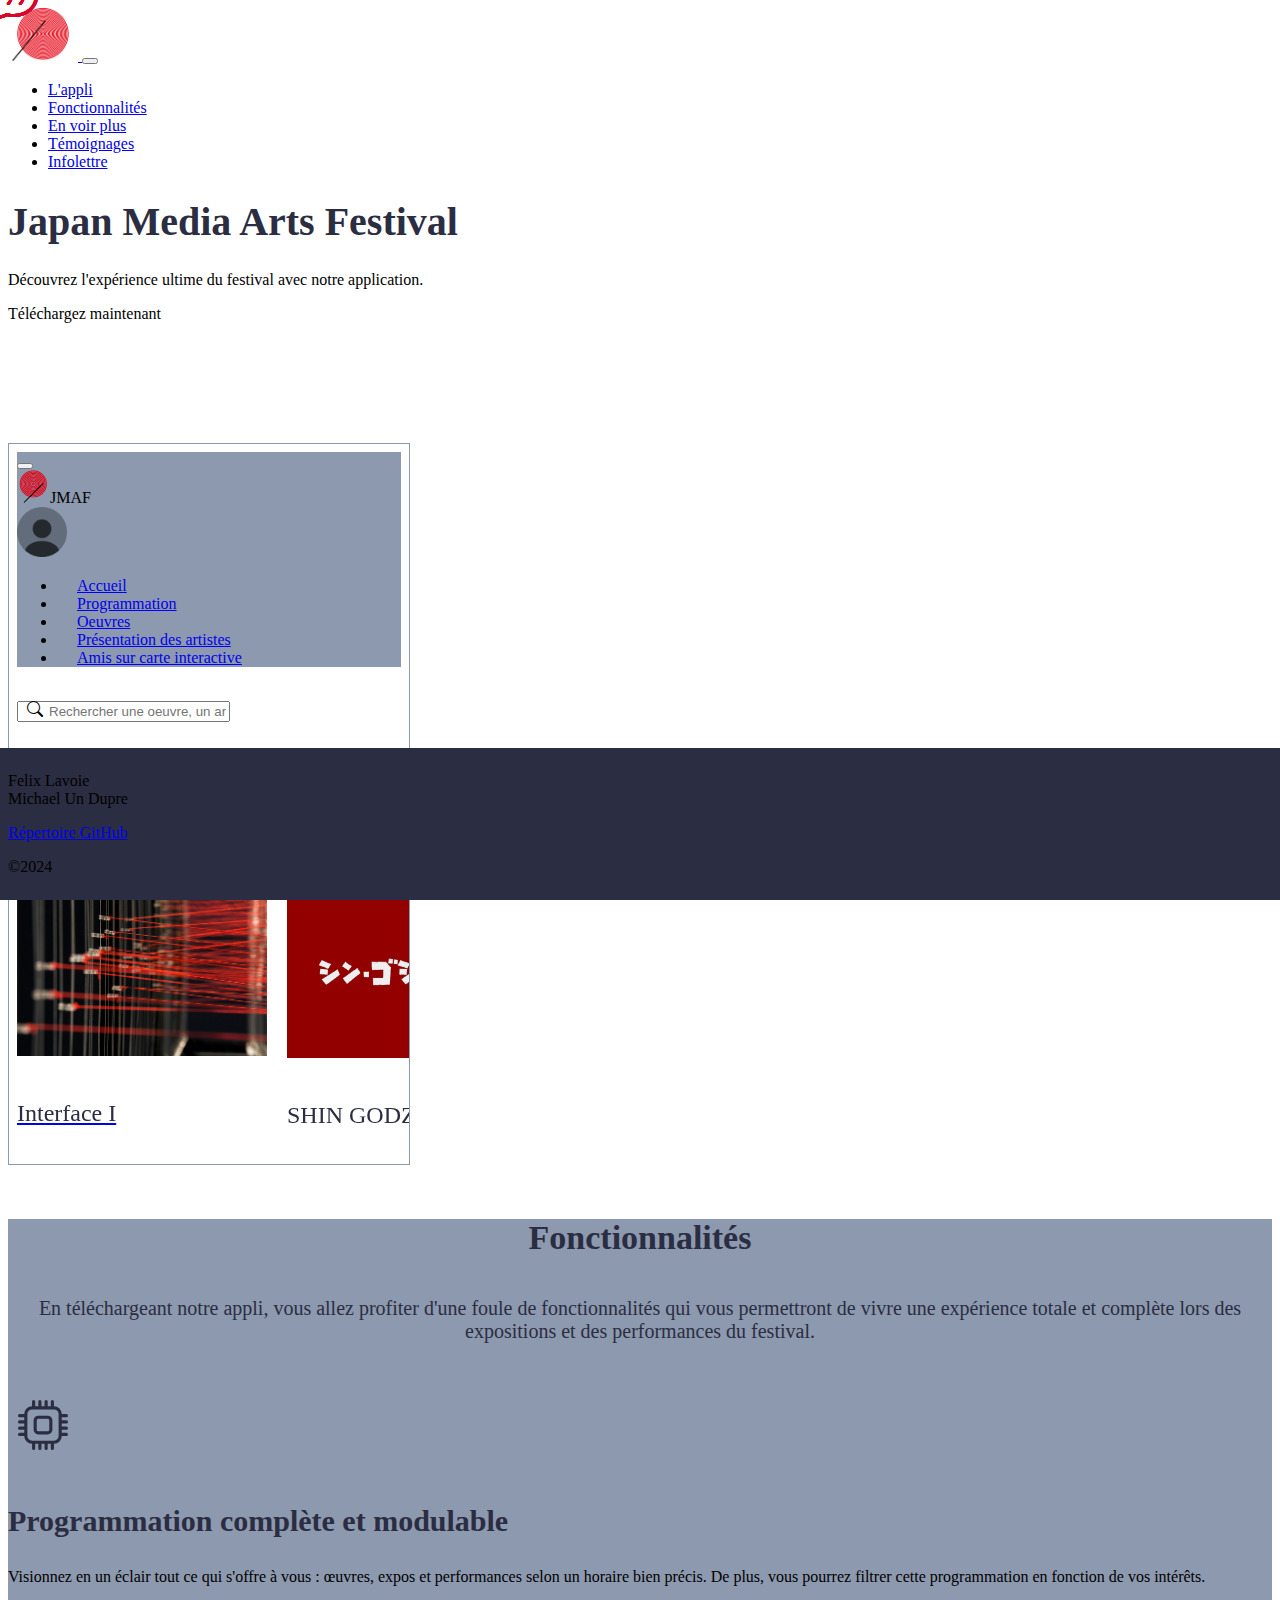
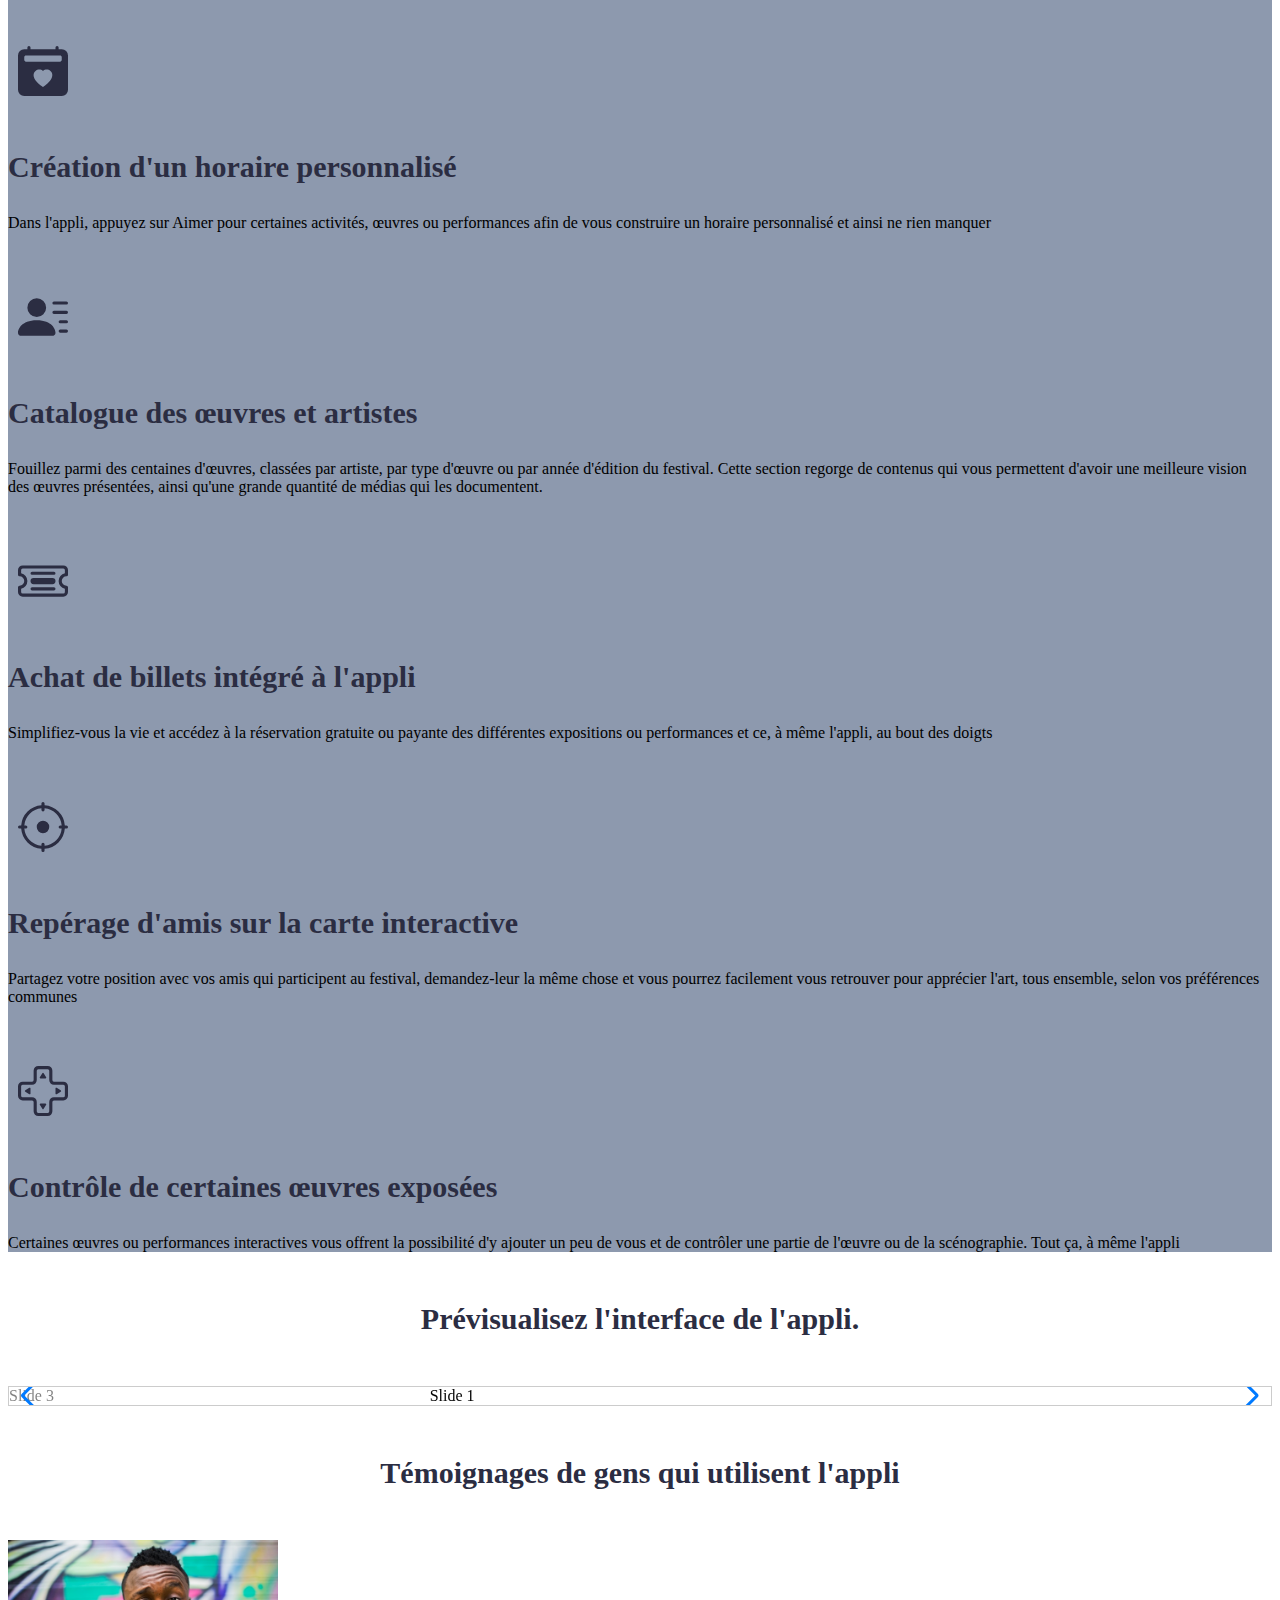
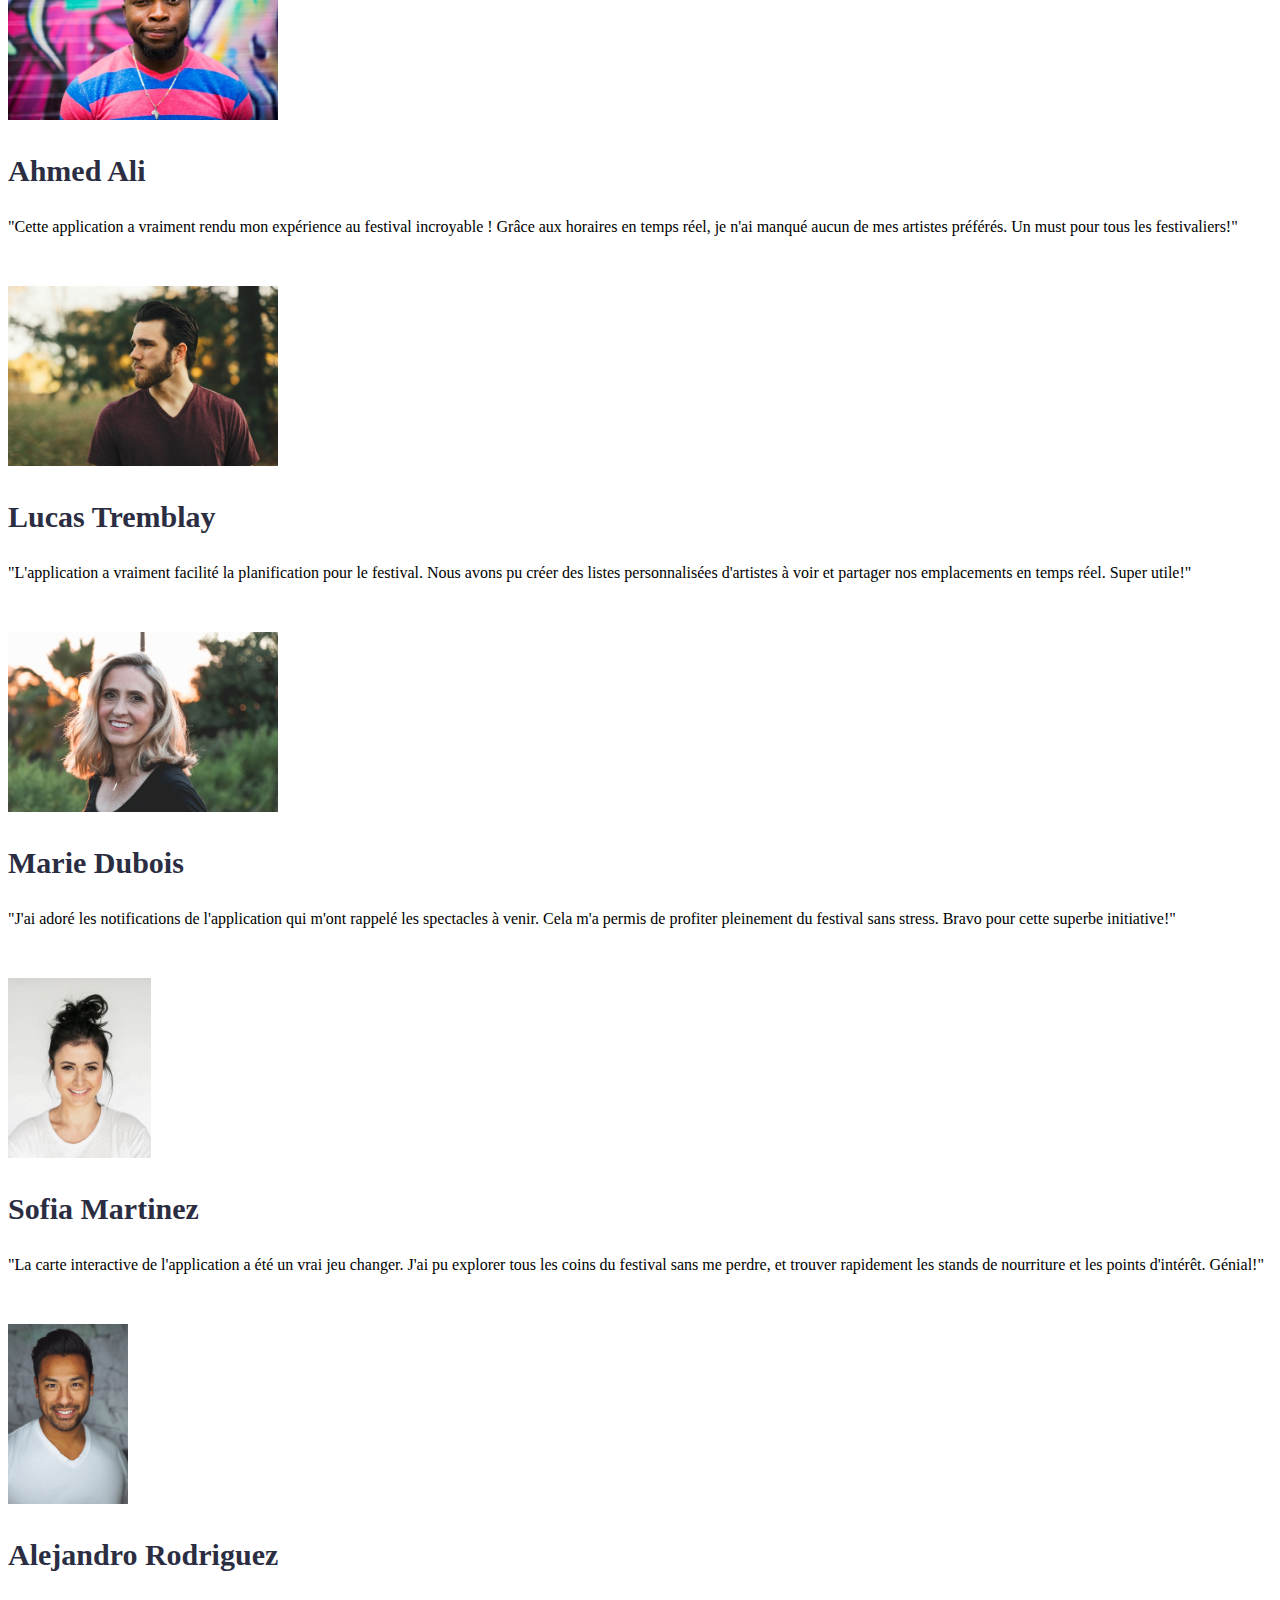
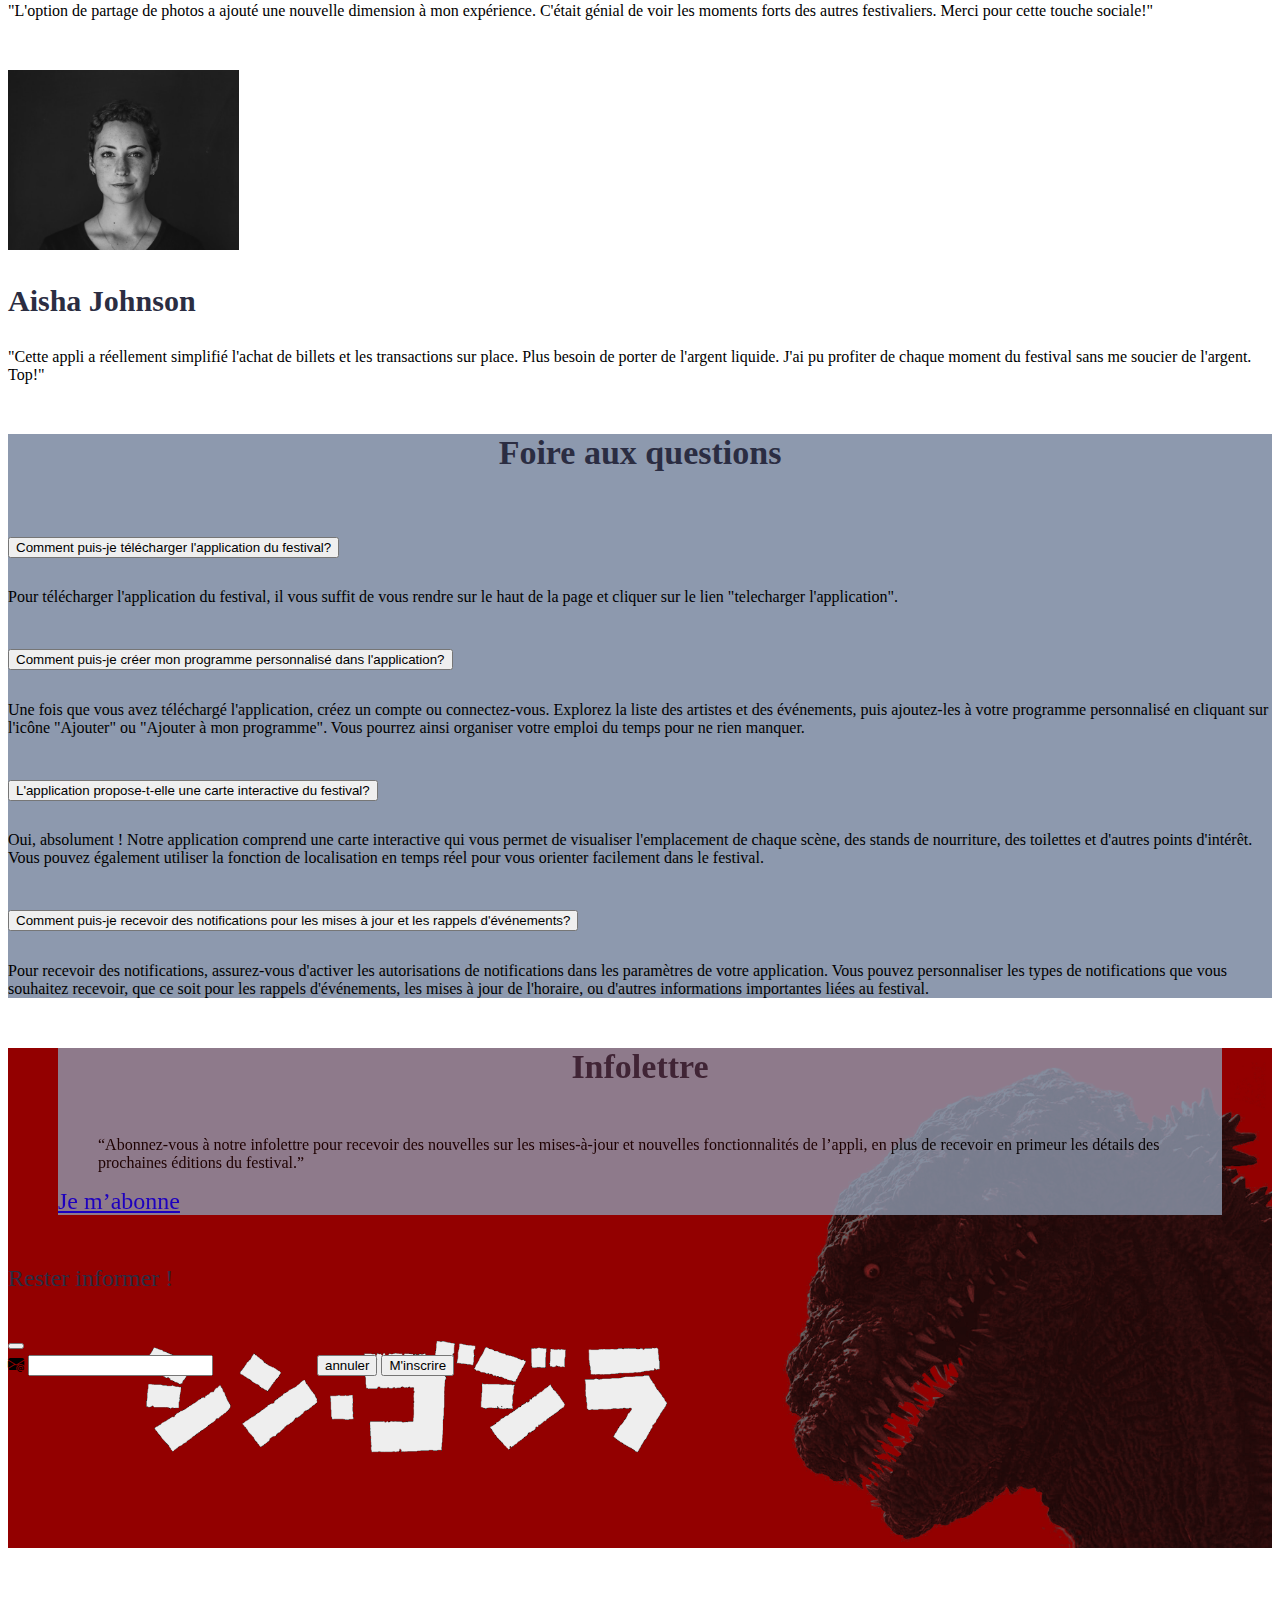
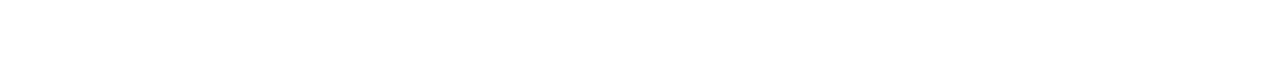
==== commit 857a264a: "swipper mid way" ====
--- a/index.html
+++ b/index.html
@@ -6,6 +6,8 @@
     <meta name="viewport" content="width=device-width, initial-scale=1.0">
     <title>Document</title>
     <meta name="robots" content="noindex, nofollow">
+    <link rel="stylesheet" href="https://unpkg.com/swiper/swiper-bundle.min.css">
+    <script src="https://unpkg.com/swiper/swiper-bundle.min.js"></script>
     <link href="https://cdn.jsdelivr.net/npm/bootstrap@5.3.2/dist/css/bootstrap.min.css" rel="stylesheet"
         integrity="sha384-T3c6CoIi6uLrA9TneNEoa7RxnatzjcDSCmG1MXxSR1GAsXEV/Dwwykc2MPK8M2HN" crossorigin="anonymous">
     <script src="https://cdn.jsdelivr.net/npm/bootstrap@5.3.2/dist/js/bootstrap.bundle.min.js"
@@ -14,7 +16,7 @@
     <link rel='stylesheet' href="./css/main.css">
     </link>
     <link rel='stylesheet' href="./css/styles-lp.css">
-    <script src="./js/script.js"></script>
+    
     <link rel="stylesheet" href="https://cdn.jsdelivr.net/npm/bootstrap-icons@1.11.3/font/bootstrap-icons.min.css">
 </head>
 
@@ -173,6 +175,19 @@
 
         <section id="en-voir-plus">
             <!-- Contenu de la section "En voir plus" -->
+            <div class="container">
+                <div class='row justify-content-center'>
+                    <h3 class="tem textAlign"> Prévisualisez l'interface de l'appli.</h3>
+                    <div class="swiper swiper-screenshots">
+                        <div class="swiper-wrapper">
+                            <div class="swiper-slide">Slide 1</div>
+                            <div class="swiper-slide">Slide 2</div>
+                            <div class="swiper-slide">Slide 3</div>
+                        </div>
+                        <div class="swiper-button-prev"></div>
+                        <div class="swiper-button-next"></div>
+                    </div>
+            </div>
         </section>
 
         <section id="temoignages">
@@ -347,6 +362,7 @@
             </div>
         </div>
     </footer>
+    <script src="./js/script.js"></script>
 </body>
 
 </html>--- a/css/styles-lp.css
+++ b/css/styles-lp.css
@@ -21,7 +21,7 @@
 }
 
 .footer {
-  background-color: #2B2D42;
+  background-color: var(--dark-grey-blue);
   padding: 0.5rem;
   margin-top: 1rem;
   position: fixed;
@@ -84,7 +84,7 @@
   top: -30px;
   left: -10px;
   font-size: 3rem;
-  color: green;
+  color: var(--red);
 }
 
 .marginB {
@@ -119,8 +119,16 @@
   margin-left: 100px;
 }
 
-.bi {
-  color: var(--red);
+.swiper-screenshots {
+  border: 1px solid #ccc; /* Simulate phone frame */
+}
+
+.swiper-slide {
+  opacity: 0.5; /* Semi-transparent */
+}
+
+.swiper-slide-active {
+  opacity: 1; /* Fully opaque for active slide */
 }
 /*---------------------------------------------------------- 
 # Section Hero  
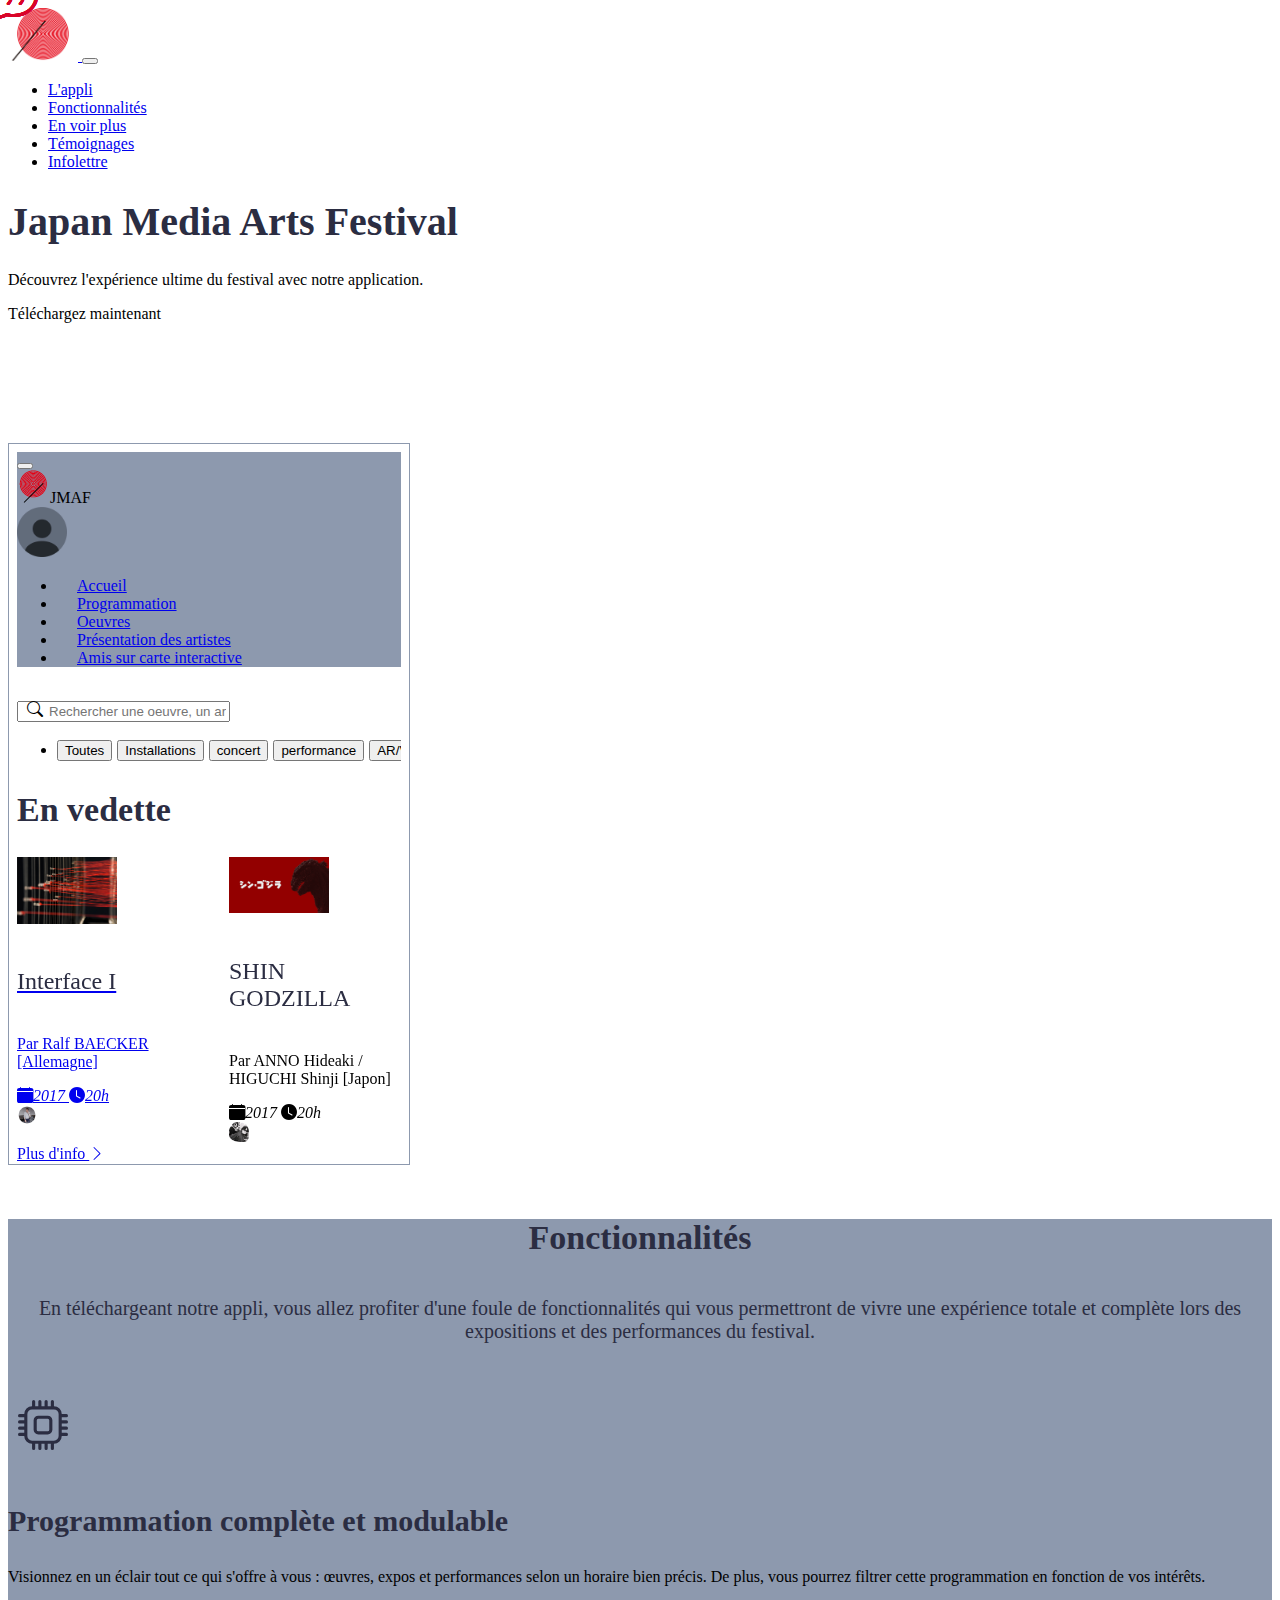
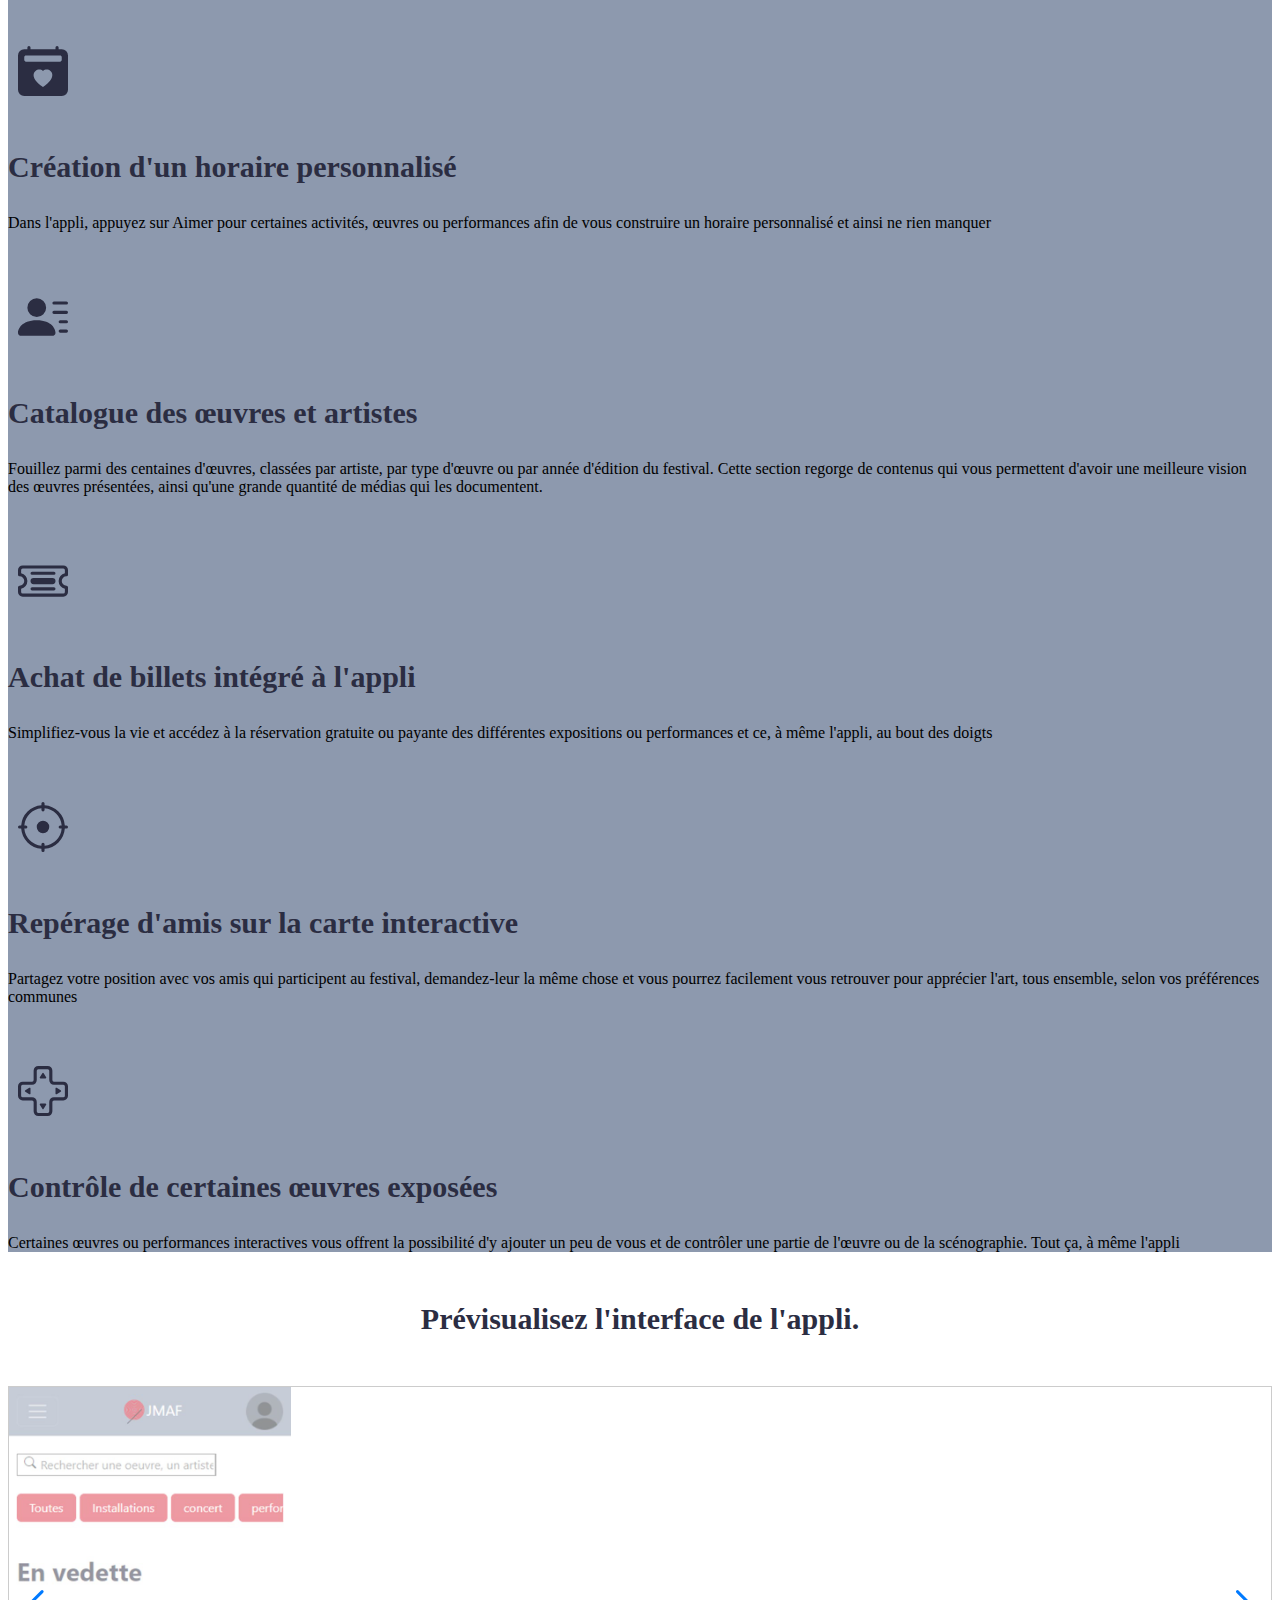
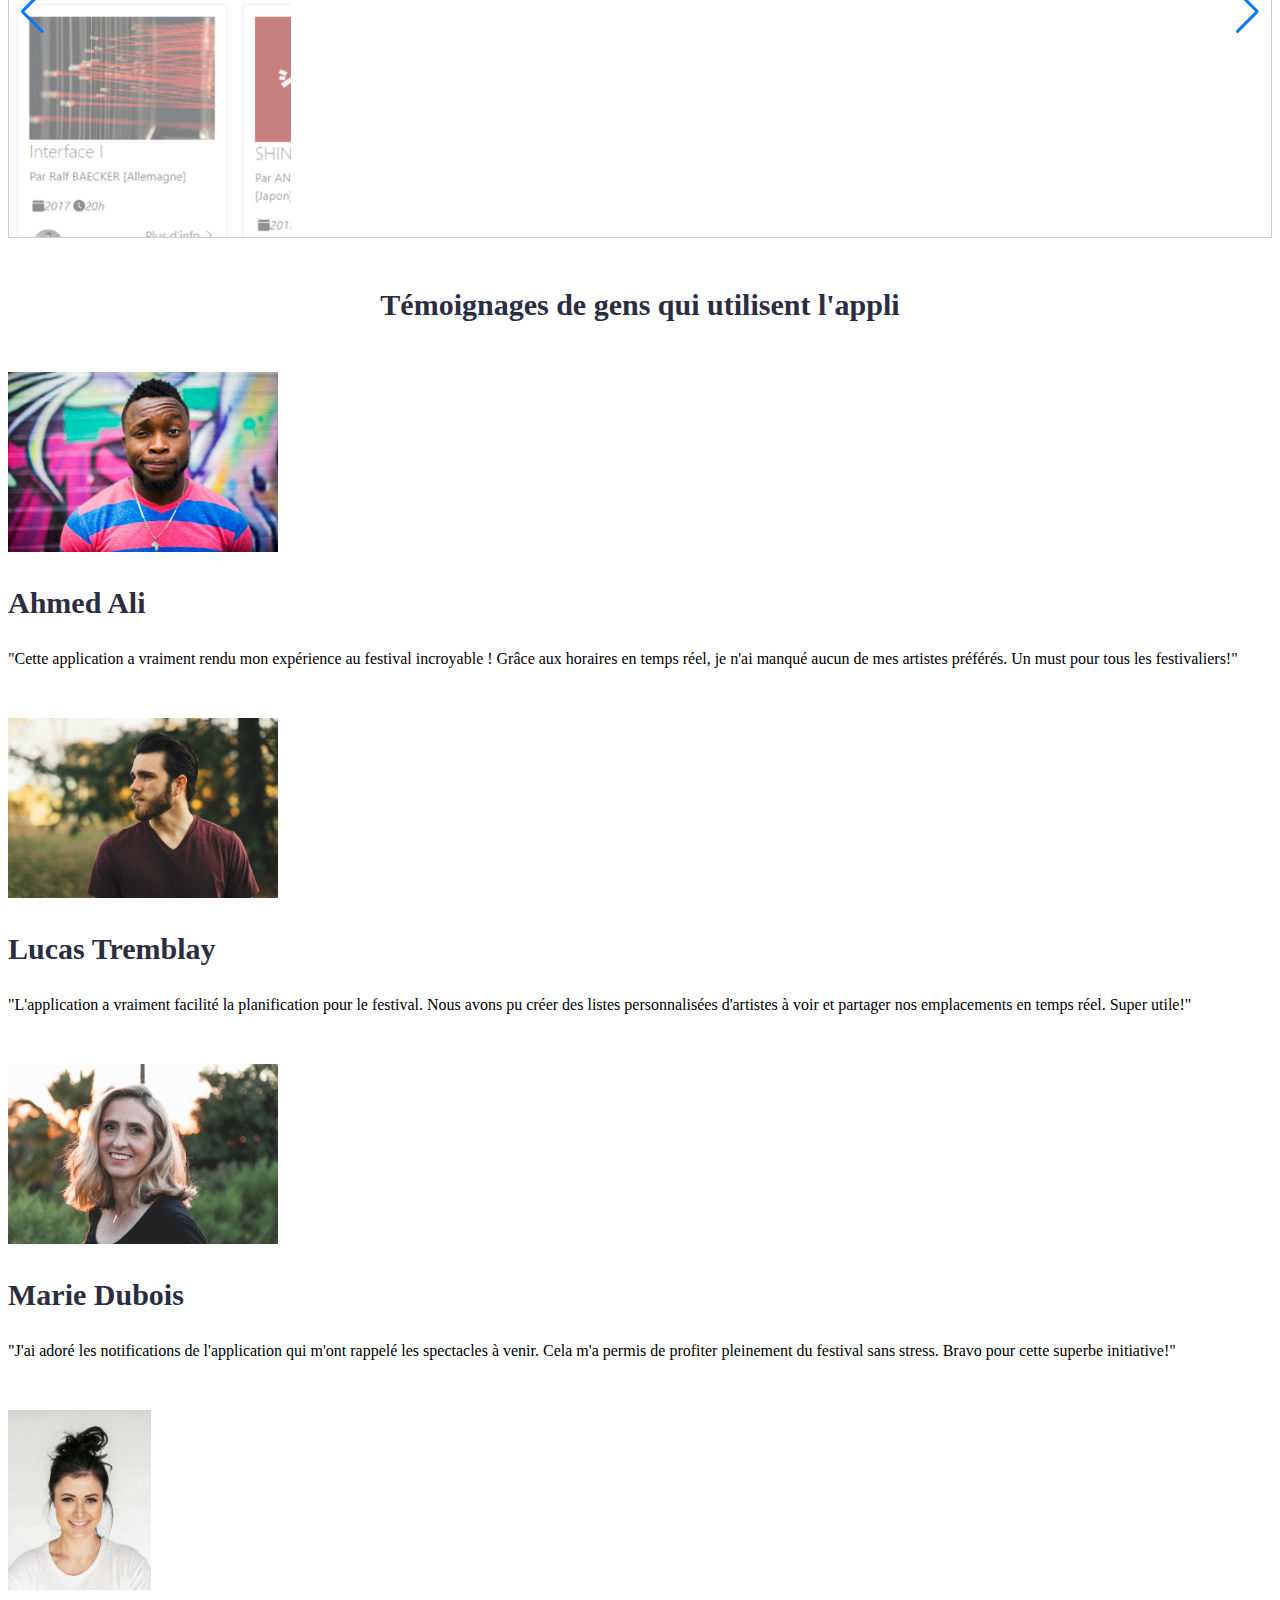
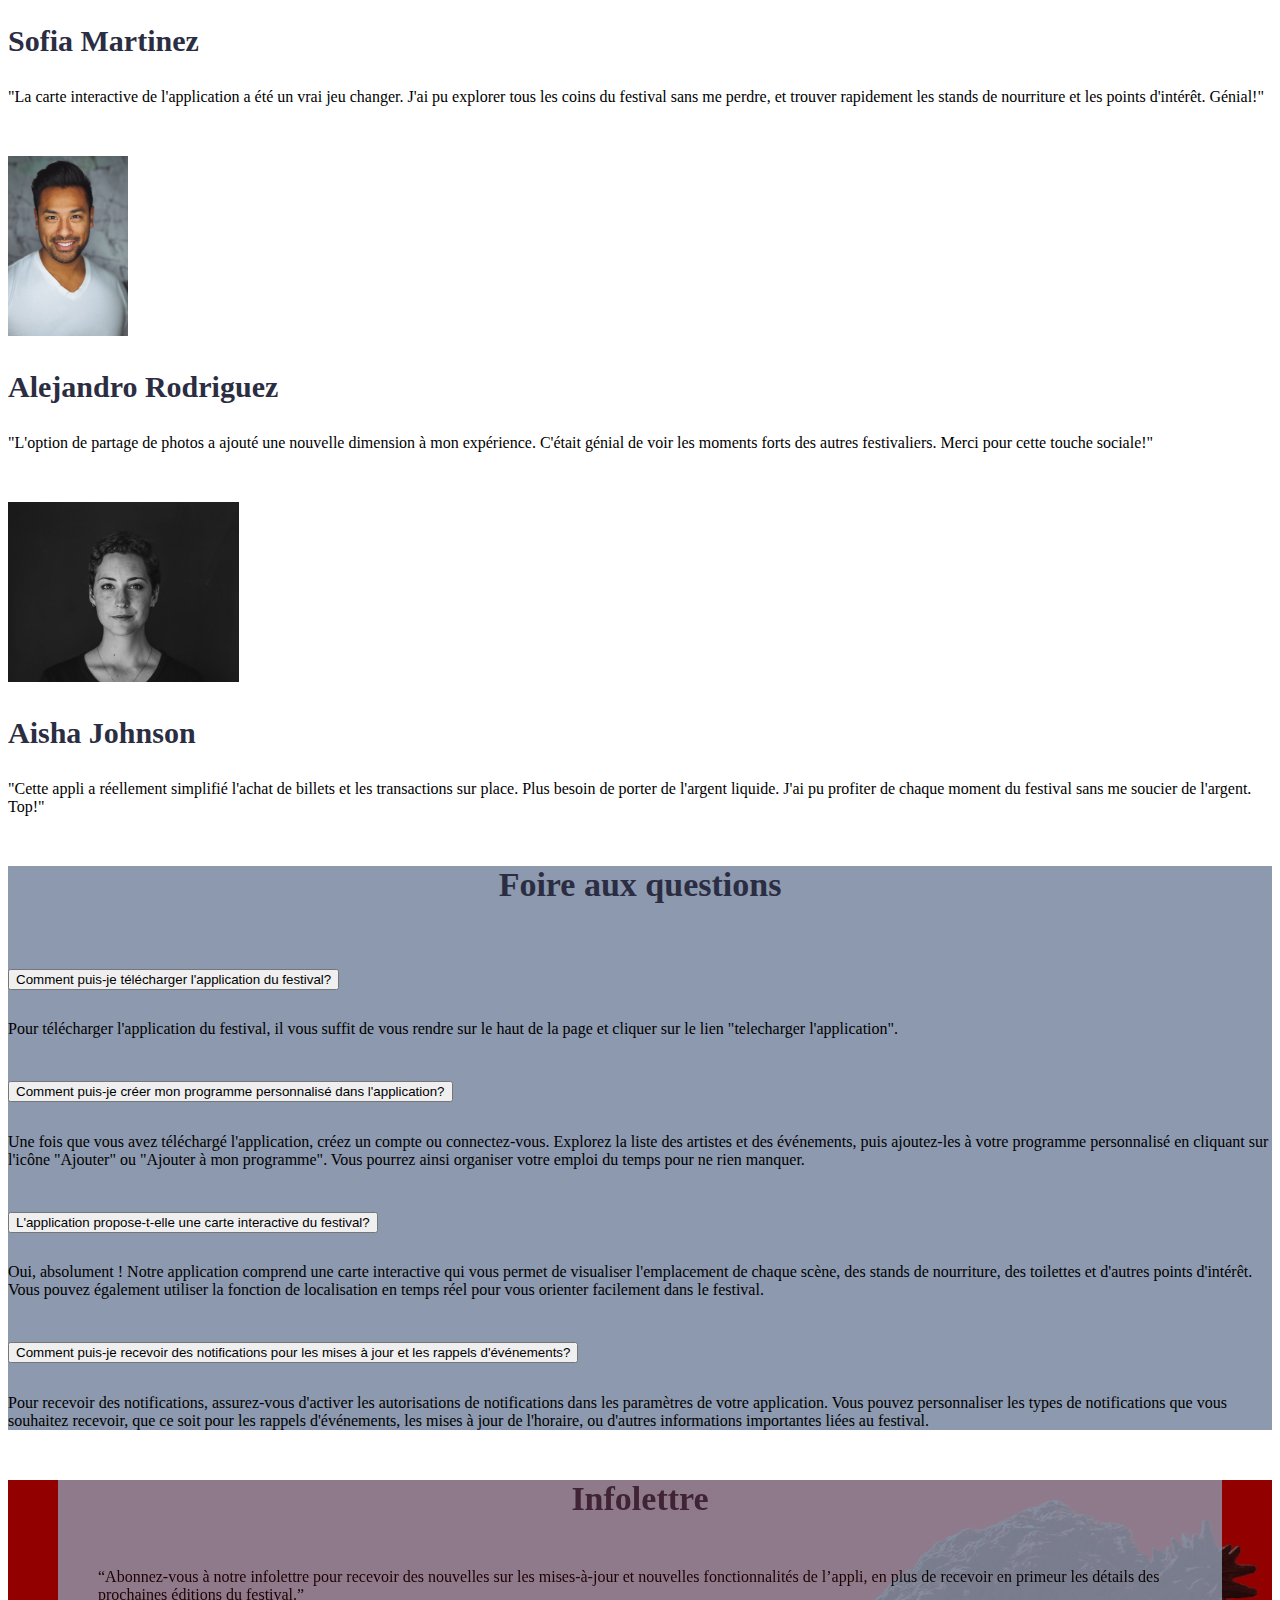
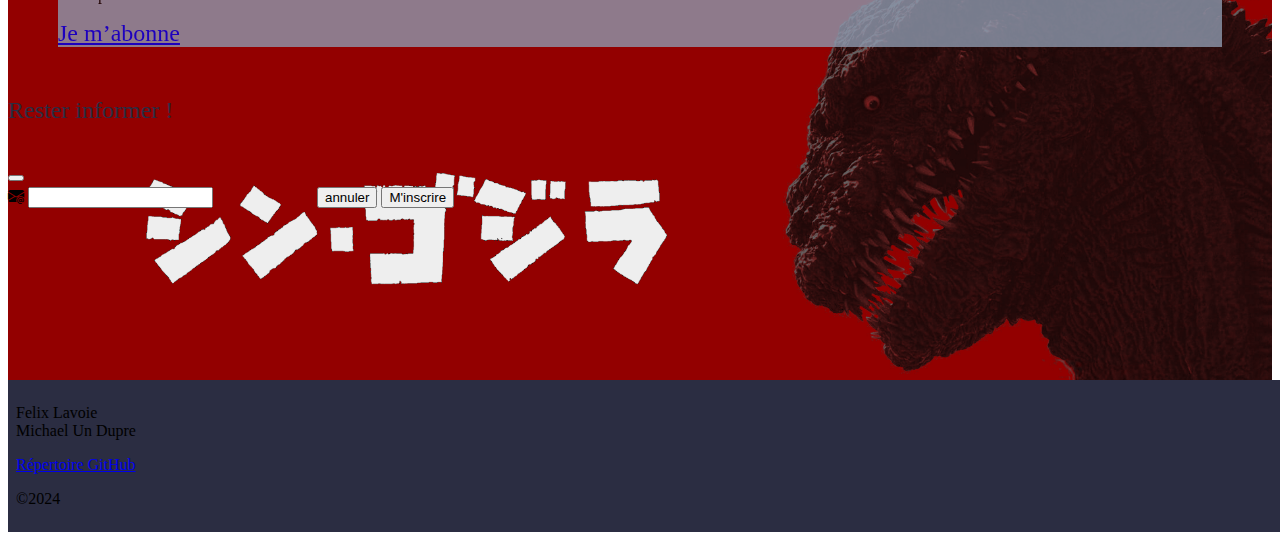
==== commit 41434c7d: "swiper arete de swiper" ====
--- a/index.html
+++ b/index.html
@@ -180,9 +180,11 @@
                     <h3 class="tem textAlign"> Prévisualisez l'interface de l'appli.</h3>
                     <div class="swiper swiper-screenshots">
                         <div class="swiper-wrapper">
-                            <div class="swiper-slide">Slide 1</div>
-                            <div class="swiper-slide">Slide 2</div>
-                            <div class="swiper-slide">Slide 3</div>
+                            <div class="swiper-slide"><img src="./assets/swiper_lp_1.jpg" height="500px"></div>
+                            <div class="swiper-slide"><img src="./assets/swiper_lp_2.jpg" height="500px"></div>
+                            <div class="swiper-slide"><img src="./assets/swiper_lp_3.jpg" height="500px"></div>
+                            <div class="swiper-slide"><img src="./assets/swiper_lp_4.jpg" height="500px"></div>
+                            <div class="swiper-slide"><img src="./assets/swiper_lp_5.jpg" height="500px"></div>
                         </div>
                         <div class="swiper-button-prev"></div>
                         <div class="swiper-button-next"></div>
@@ -343,14 +345,6 @@
                 </div>
             </div>
         </section>
-
-        <br>
-        <br>
-        <br>
-        <br>
-        <br>
-        <br>
-
     </main>
     <footer class="footer">
         <div class="container-lg d-lg-flex">
--- a/css/styles-lp.css
+++ b/css/styles-lp.css
@@ -23,8 +23,6 @@
 .footer {
   background-color: var(--dark-grey-blue);
   padding: 0.5rem;
-  margin-top: 1rem;
-  position: fixed;
   left: 0;
   bottom: 0;
   width: 100%;
@@ -120,15 +118,19 @@
 }
 
 .swiper-screenshots {
-  border: 1px solid #ccc; /* Simulate phone frame */
+  border: 1px solid #ccc; 
 }
 
 .swiper-slide {
-  opacity: 0.5; /* Semi-transparent */
+  opacity: 0.5;
 }
 
 .swiper-slide-active {
-  opacity: 1; /* Fully opaque for active slide */
+  opacity: 1; 
+}
+
+.swiper-wrapper {
+  height: 50vh;
 }
 /*---------------------------------------------------------- 
 # Section Hero  
